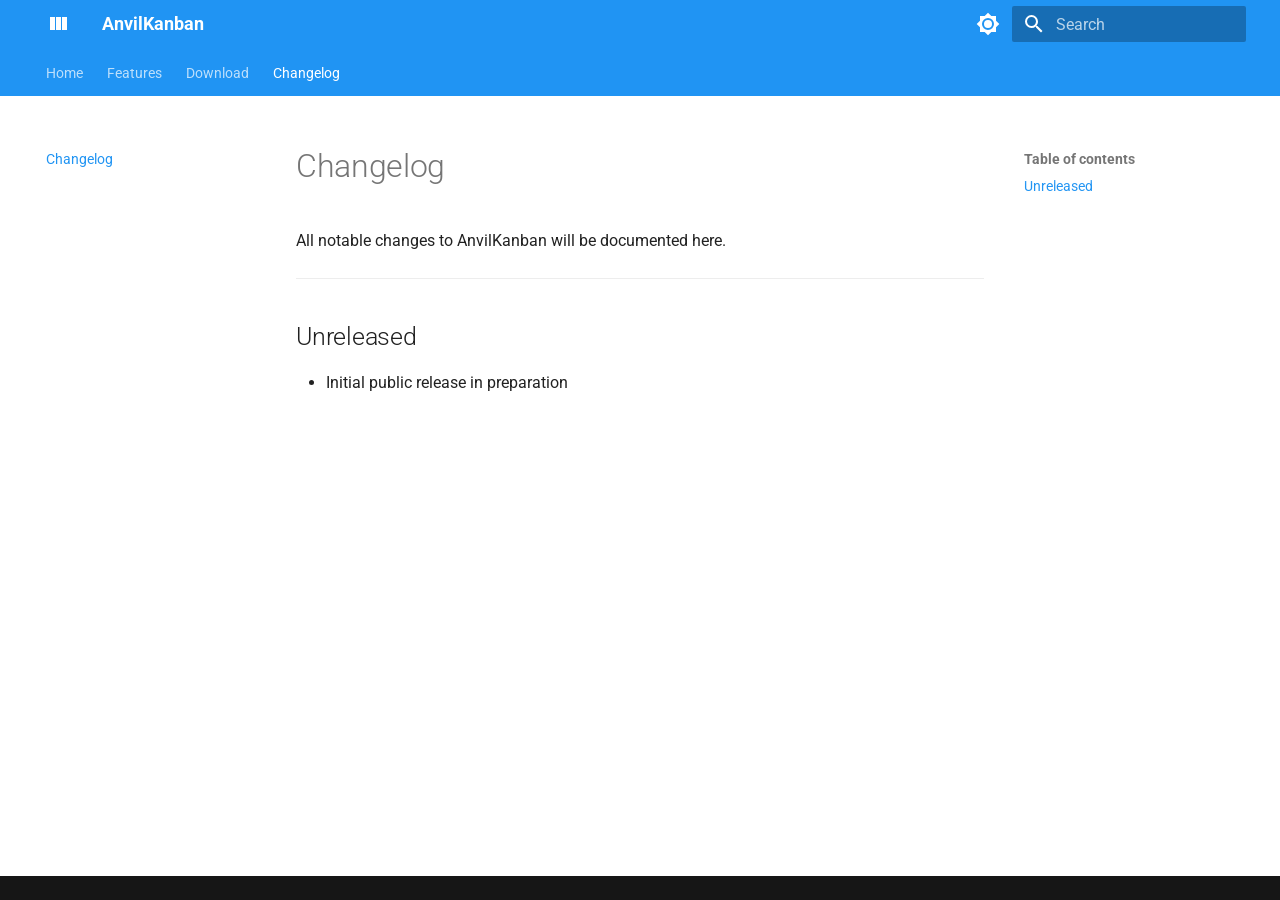
==== changelog/index.html @ ee09156b "Deployed ee48f21 with MkDocs version: 1.6.1" ====
<!doctype html>
<html lang="en" class="no-js">
  <head>
    
      <meta charset="utf-8">
      <meta name="viewport" content="width=device-width,initial-scale=1">
      
        <meta name="description" content="A practical multi-tool workspace for Windows. Kanban, diagrams, code, and more — all offline, all yours.">
      
      
        <meta name="author" content="Arakendo">
      
      
        <link rel="canonical" href="https://anvilkanban.org/changelog/">
      
      
        <link rel="prev" href="../download/">
      
      
      
        
      
      
      <link rel="icon" href="../assets/images/favicon.png">
      <meta name="generator" content="mkdocs-1.6.1, mkdocs-material-9.7.1">
    
    
      
        <title>Changelog - AnvilKanban</title>
      
    
    
      <link rel="stylesheet" href="../assets/stylesheets/main.484c7ddc.min.css">
      
        
        <link rel="stylesheet" href="../assets/stylesheets/palette.ab4e12ef.min.css">
      
      


    
    
      
    
    
      
        
        
        <link rel="preconnect" href="https://fonts.gstatic.com" crossorigin>
        <link rel="stylesheet" href="https://fonts.googleapis.com/css?family=Roboto:300,300i,400,400i,700,700i%7CRoboto+Mono:400,400i,700,700i&display=fallback">
        <style>:root{--md-text-font:"Roboto";--md-code-font:"Roboto Mono"}</style>
      
    
    
      <link rel="stylesheet" href="../stylesheets/extra.css">
    
    <script>__md_scope=new URL("..",location),__md_hash=e=>[...e].reduce(((e,_)=>(e<<5)-e+_.charCodeAt(0)),0),__md_get=(e,_=localStorage,t=__md_scope)=>JSON.parse(_.getItem(t.pathname+"."+e)),__md_set=(e,_,t=localStorage,a=__md_scope)=>{try{t.setItem(a.pathname+"."+e,JSON.stringify(_))}catch(e){}}</script>
    
      

    
    
  </head>
  
  
    
    
      
    
    
    
    
    <body dir="ltr" data-md-color-scheme="default" data-md-color-primary="blue" data-md-color-accent="blue">
  
    
    <input class="md-toggle" data-md-toggle="drawer" type="checkbox" id="__drawer" autocomplete="off">
    <input class="md-toggle" data-md-toggle="search" type="checkbox" id="__search" autocomplete="off">
    <label class="md-overlay" for="__drawer"></label>
    <div data-md-component="skip">
      
        
        <a href="#changelog" class="md-skip">
          Skip to content
        </a>
      
    </div>
    <div data-md-component="announce">
      
    </div>
    
    
      

<header class="md-header" data-md-component="header">
  <nav class="md-header__inner md-grid" aria-label="Header">
    <a href=".." title="AnvilKanban" class="md-header__button md-logo" aria-label="AnvilKanban" data-md-component="logo">
      
  
  <svg xmlns="http://www.w3.org/2000/svg" viewBox="0 0 24 24"><path d="M16 5v13h5V5M4 18h5V5H4m6 13h5V5h-5z"/></svg>

    </a>
    <label class="md-header__button md-icon" for="__drawer">
      
      <svg xmlns="http://www.w3.org/2000/svg" viewBox="0 0 24 24"><path d="M3 6h18v2H3zm0 5h18v2H3zm0 5h18v2H3z"/></svg>
    </label>
    <div class="md-header__title" data-md-component="header-title">
      <div class="md-header__ellipsis">
        <div class="md-header__topic">
          <span class="md-ellipsis">
            AnvilKanban
          </span>
        </div>
        <div class="md-header__topic" data-md-component="header-topic">
          <span class="md-ellipsis">
            
              Changelog
            
          </span>
        </div>
      </div>
    </div>
    
      
        <form class="md-header__option" data-md-component="palette">
  
    
    
    
    <input class="md-option" data-md-color-media="(prefers-color-scheme: light)" data-md-color-scheme="default" data-md-color-primary="blue" data-md-color-accent="blue"  aria-label="Switch to dark mode"  type="radio" name="__palette" id="__palette_0">
    
      <label class="md-header__button md-icon" title="Switch to dark mode" for="__palette_1" hidden>
        <svg xmlns="http://www.w3.org/2000/svg" viewBox="0 0 24 24"><path d="M12 8a4 4 0 0 0-4 4 4 4 0 0 0 4 4 4 4 0 0 0 4-4 4 4 0 0 0-4-4m0 10a6 6 0 0 1-6-6 6 6 0 0 1 6-6 6 6 0 0 1 6 6 6 6 0 0 1-6 6m8-9.31V4h-4.69L12 .69 8.69 4H4v4.69L.69 12 4 15.31V20h4.69L12 23.31 15.31 20H20v-4.69L23.31 12z"/></svg>
      </label>
    
  
    
    
    
    <input class="md-option" data-md-color-media="(prefers-color-scheme: dark)" data-md-color-scheme="slate" data-md-color-primary="blue" data-md-color-accent="blue"  aria-label="Switch to light mode"  type="radio" name="__palette" id="__palette_1">
    
      <label class="md-header__button md-icon" title="Switch to light mode" for="__palette_0" hidden>
        <svg xmlns="http://www.w3.org/2000/svg" viewBox="0 0 24 24"><path d="M12 18c-.89 0-1.74-.2-2.5-.55C11.56 16.5 13 14.42 13 12s-1.44-4.5-3.5-5.45C10.26 6.2 11.11 6 12 6a6 6 0 0 1 6 6 6 6 0 0 1-6 6m8-9.31V4h-4.69L12 .69 8.69 4H4v4.69L.69 12 4 15.31V20h4.69L12 23.31 15.31 20H20v-4.69L23.31 12z"/></svg>
      </label>
    
  
</form>
      
    
    
      <script>var palette=__md_get("__palette");if(palette&&palette.color){if("(prefers-color-scheme)"===palette.color.media){var media=matchMedia("(prefers-color-scheme: light)"),input=document.querySelector(media.matches?"[data-md-color-media='(prefers-color-scheme: light)']":"[data-md-color-media='(prefers-color-scheme: dark)']");palette.color.media=input.getAttribute("data-md-color-media"),palette.color.scheme=input.getAttribute("data-md-color-scheme"),palette.color.primary=input.getAttribute("data-md-color-primary"),palette.color.accent=input.getAttribute("data-md-color-accent")}for(var[key,value]of Object.entries(palette.color))document.body.setAttribute("data-md-color-"+key,value)}</script>
    
    
    
      
      
        <label class="md-header__button md-icon" for="__search">
          
          <svg xmlns="http://www.w3.org/2000/svg" viewBox="0 0 24 24"><path d="M9.5 3A6.5 6.5 0 0 1 16 9.5c0 1.61-.59 3.09-1.56 4.23l.27.27h.79l5 5-1.5 1.5-5-5v-.79l-.27-.27A6.52 6.52 0 0 1 9.5 16 6.5 6.5 0 0 1 3 9.5 6.5 6.5 0 0 1 9.5 3m0 2C7 5 5 7 5 9.5S7 14 9.5 14 14 12 14 9.5 12 5 9.5 5"/></svg>
        </label>
        <div class="md-search" data-md-component="search" role="dialog">
  <label class="md-search__overlay" for="__search"></label>
  <div class="md-search__inner" role="search">
    <form class="md-search__form" name="search">
      <input type="text" class="md-search__input" name="query" aria-label="Search" placeholder="Search" autocapitalize="off" autocorrect="off" autocomplete="off" spellcheck="false" data-md-component="search-query" required>
      <label class="md-search__icon md-icon" for="__search">
        
        <svg xmlns="http://www.w3.org/2000/svg" viewBox="0 0 24 24"><path d="M9.5 3A6.5 6.5 0 0 1 16 9.5c0 1.61-.59 3.09-1.56 4.23l.27.27h.79l5 5-1.5 1.5-5-5v-.79l-.27-.27A6.52 6.52 0 0 1 9.5 16 6.5 6.5 0 0 1 3 9.5 6.5 6.5 0 0 1 9.5 3m0 2C7 5 5 7 5 9.5S7 14 9.5 14 14 12 14 9.5 12 5 9.5 5"/></svg>
        
        <svg xmlns="http://www.w3.org/2000/svg" viewBox="0 0 24 24"><path d="M20 11v2H8l5.5 5.5-1.42 1.42L4.16 12l7.92-7.92L13.5 5.5 8 11z"/></svg>
      </label>
      <nav class="md-search__options" aria-label="Search">
        
        <button type="reset" class="md-search__icon md-icon" title="Clear" aria-label="Clear" tabindex="-1">
          
          <svg xmlns="http://www.w3.org/2000/svg" viewBox="0 0 24 24"><path d="M19 6.41 17.59 5 12 10.59 6.41 5 5 6.41 10.59 12 5 17.59 6.41 19 12 13.41 17.59 19 19 17.59 13.41 12z"/></svg>
        </button>
      </nav>
      
        <div class="md-search__suggest" data-md-component="search-suggest"></div>
      
    </form>
    <div class="md-search__output">
      <div class="md-search__scrollwrap" tabindex="0" data-md-scrollfix>
        <div class="md-search-result" data-md-component="search-result">
          <div class="md-search-result__meta">
            Initializing search
          </div>
          <ol class="md-search-result__list" role="presentation"></ol>
        </div>
      </div>
    </div>
  </div>
</div>
      
    
    
  </nav>
  
</header>
    
    <div class="md-container" data-md-component="container">
      
      
        
          
            
<nav class="md-tabs" aria-label="Tabs" data-md-component="tabs">
  <div class="md-grid">
    <ul class="md-tabs__list">
      
        
  
  
  
  
    <li class="md-tabs__item">
      <a href=".." class="md-tabs__link">
        
  
  
    
  
  Home

      </a>
    </li>
  

      
        
  
  
  
  
    <li class="md-tabs__item">
      <a href="../features/" class="md-tabs__link">
        
  
  
    
  
  Features

      </a>
    </li>
  

      
        
  
  
  
  
    <li class="md-tabs__item">
      <a href="../download/" class="md-tabs__link">
        
  
  
    
  
  Download

      </a>
    </li>
  

      
        
  
  
  
    
  
  
    <li class="md-tabs__item md-tabs__item--active">
      <a href="./" class="md-tabs__link">
        
  
  
    
  
  Changelog

      </a>
    </li>
  

      
    </ul>
  </div>
</nav>
          
        
      
      <main class="md-main" data-md-component="main">
        <div class="md-main__inner md-grid">
          
            
              
              <div class="md-sidebar md-sidebar--primary" data-md-component="sidebar" data-md-type="navigation" >
                <div class="md-sidebar__scrollwrap">
                  <div class="md-sidebar__inner">
                    


  


<nav class="md-nav md-nav--primary md-nav--lifted" aria-label="Navigation" data-md-level="0">
  <label class="md-nav__title" for="__drawer">
    <a href=".." title="AnvilKanban" class="md-nav__button md-logo" aria-label="AnvilKanban" data-md-component="logo">
      
  
  <svg xmlns="http://www.w3.org/2000/svg" viewBox="0 0 24 24"><path d="M16 5v13h5V5M4 18h5V5H4m6 13h5V5h-5z"/></svg>

    </a>
    AnvilKanban
  </label>
  
  <ul class="md-nav__list" data-md-scrollfix>
    
      
      
  
  
  
  
    <li class="md-nav__item">
      <a href=".." class="md-nav__link">
        
  
  
  <span class="md-ellipsis">
    
  
    Home
  

    
  </span>
  
  

      </a>
    </li>
  

    
      
      
  
  
  
  
    <li class="md-nav__item">
      <a href="../features/" class="md-nav__link">
        
  
  
  <span class="md-ellipsis">
    
  
    Features
  

    
  </span>
  
  

      </a>
    </li>
  

    
      
      
  
  
  
  
    <li class="md-nav__item">
      <a href="../download/" class="md-nav__link">
        
  
  
  <span class="md-ellipsis">
    
  
    Download
  

    
  </span>
  
  

      </a>
    </li>
  

    
      
      
  
  
    
  
  
  
    <li class="md-nav__item md-nav__item--active">
      
      <input class="md-nav__toggle md-toggle" type="checkbox" id="__toc">
      
      
        
      
      
        <label class="md-nav__link md-nav__link--active" for="__toc">
          
  
  
  <span class="md-ellipsis">
    
  
    Changelog
  

    
  </span>
  
  

          <span class="md-nav__icon md-icon"></span>
        </label>
      
      <a href="./" class="md-nav__link md-nav__link--active">
        
  
  
  <span class="md-ellipsis">
    
  
    Changelog
  

    
  </span>
  
  

      </a>
      
        

<nav class="md-nav md-nav--secondary" aria-label="Table of contents">
  
  
  
    
  
  
    <label class="md-nav__title" for="__toc">
      <span class="md-nav__icon md-icon"></span>
      Table of contents
    </label>
    <ul class="md-nav__list" data-md-component="toc" data-md-scrollfix>
      
        <li class="md-nav__item">
  <a href="#unreleased" class="md-nav__link">
    <span class="md-ellipsis">
      
        Unreleased
      
    </span>
  </a>
  
</li>
      
    </ul>
  
</nav>
      
    </li>
  

    
  </ul>
</nav>
                  </div>
                </div>
              </div>
            
            
              
              <div class="md-sidebar md-sidebar--secondary" data-md-component="sidebar" data-md-type="toc" >
                <div class="md-sidebar__scrollwrap">
                  <div class="md-sidebar__inner">
                    

<nav class="md-nav md-nav--secondary" aria-label="Table of contents">
  
  
  
    
  
  
    <label class="md-nav__title" for="__toc">
      <span class="md-nav__icon md-icon"></span>
      Table of contents
    </label>
    <ul class="md-nav__list" data-md-component="toc" data-md-scrollfix>
      
        <li class="md-nav__item">
  <a href="#unreleased" class="md-nav__link">
    <span class="md-ellipsis">
      
        Unreleased
      
    </span>
  </a>
  
</li>
      
    </ul>
  
</nav>
                  </div>
                </div>
              </div>
            
          
          
            <div class="md-content" data-md-component="content">
              
              <article class="md-content__inner md-typeset">
                
                  



<h1 id="changelog">Changelog</h1>
<p>All notable changes to AnvilKanban will be documented here.</p>
<hr />
<h2 id="unreleased">Unreleased</h2>
<ul>
<li>Initial public release in preparation</li>
</ul>












                
              </article>
            </div>
          
          
<script>var target=document.getElementById(location.hash.slice(1));target&&target.name&&(target.checked=target.name.startsWith("__tabbed_"))</script>
        </div>
        
          <button type="button" class="md-top md-icon" data-md-component="top" hidden>
  
  <svg xmlns="http://www.w3.org/2000/svg" viewBox="0 0 24 24"><path d="M13 20h-2V8l-5.5 5.5-1.42-1.42L12 4.16l7.92 7.92-1.42 1.42L13 8z"/></svg>
  Back to top
</button>
        
      </main>
      
        <footer class="md-footer">
  
  <div class="md-footer-meta md-typeset">
    <div class="md-footer-meta__inner md-grid">
      <div class="md-copyright">
  
  
</div>
      
    </div>
  </div>
</footer>
      
    </div>
    <div class="md-dialog" data-md-component="dialog">
      <div class="md-dialog__inner md-typeset"></div>
    </div>
    
    
    
      
      
      <script id="__config" type="application/json">{"annotate": null, "base": "..", "features": ["navigation.instant", "navigation.tracking", "navigation.tabs", "navigation.top", "search.suggest", "search.highlight", "content.code.copy", "announce.dismiss"], "search": "../assets/javascripts/workers/search.2c215733.min.js", "tags": null, "translations": {"clipboard.copied": "Copied to clipboard", "clipboard.copy": "Copy to clipboard", "search.result.more.one": "1 more on this page", "search.result.more.other": "# more on this page", "search.result.none": "No matching documents", "search.result.one": "1 matching document", "search.result.other": "# matching documents", "search.result.placeholder": "Type to start searching", "search.result.term.missing": "Missing", "select.version": "Select version"}, "version": null}</script>
    
    
      <script src="../assets/javascripts/bundle.79ae519e.min.js"></script>
      
    
  </body>
</html>
---- assets/stylesheets/main.484c7ddc.min.css ----
@charset "UTF-8";html{-webkit-text-size-adjust:none;-moz-text-size-adjust:none;text-size-adjust:none;box-sizing:border-box}*,:after,:before{box-sizing:inherit}@media (prefers-reduced-motion){*,:after,:before{transition:none!important}}body{margin:0}a,button,input,label{-webkit-tap-highlight-color:transparent}a{color:inherit;text-decoration:none}hr{border:0;box-sizing:initial;display:block;height:.05rem;overflow:visible;padding:0}small{font-size:80%}sub,sup{line-height:1em}img{border-style:none}table{border-collapse:initial;border-spacing:0}td,th{font-weight:400;vertical-align:top}button{background:#0000;border:0;font-family:inherit;font-size:inherit;margin:0;padding:0}input{border:0;outline:none}:root{--md-primary-fg-color:#4051b5;--md-primary-fg-color--light:#5d6cc0;--md-primary-fg-color--dark:#303fa1;--md-primary-bg-color:#fff;--md-primary-bg-color--light:#ffffffb3;--md-accent-fg-color:#526cfe;--md-accent-fg-color--transparent:#526cfe1a;--md-accent-bg-color:#fff;--md-accent-bg-color--light:#ffffffb3}[data-md-color-scheme=default]{color-scheme:light}[data-md-color-scheme=default] img[src$="#gh-dark-mode-only"],[data-md-color-scheme=default] img[src$="#only-dark"]{display:none}:root,[data-md-color-scheme=default]{--md-hue:225deg;--md-default-fg-color:#000000de;--md-default-fg-color--light:#0000008a;--md-default-fg-color--lighter:#00000052;--md-default-fg-color--lightest:#00000012;--md-default-bg-color:#fff;--md-default-bg-color--light:#ffffffb3;--md-default-bg-color--lighter:#ffffff4d;--md-default-bg-color--lightest:#ffffff1f;--md-code-fg-color:#36464e;--md-code-bg-color:#f5f5f5;--md-code-bg-color--light:#f5f5f5b3;--md-code-bg-color--lighter:#f5f5f54d;--md-code-hl-color:#4287ff;--md-code-hl-color--light:#4287ff1a;--md-code-hl-number-color:#d52a2a;--md-code-hl-special-color:#db1457;--md-code-hl-function-color:#a846b9;--md-code-hl-constant-color:#6e59d9;--md-code-hl-keyword-color:#3f6ec6;--md-code-hl-string-color:#1c7d4d;--md-code-hl-name-color:var(--md-code-fg-color);--md-code-hl-operator-color:var(--md-default-fg-color--light);--md-code-hl-punctuation-color:var(--md-default-fg-color--light);--md-code-hl-comment-color:var(--md-default-fg-color--light);--md-code-hl-generic-color:var(--md-default-fg-color--light);--md-code-hl-variable-color:var(--md-default-fg-color--light);--md-typeset-color:var(--md-default-fg-color);--md-typeset-a-color:var(--md-primary-fg-color);--md-typeset-del-color:#f5503d26;--md-typeset-ins-color:#0bd57026;--md-typeset-kbd-color:#fafafa;--md-typeset-kbd-accent-color:#fff;--md-typeset-kbd-border-color:#b8b8b8;--md-typeset-mark-color:#ffff0080;--md-typeset-table-color:#0000001f;--md-typeset-table-color--light:rgba(0,0,0,.035);--md-admonition-fg-color:var(--md-default-fg-color);--md-admonition-bg-color:var(--md-default-bg-color);--md-warning-fg-color:#000000de;--md-warning-bg-color:#ff9;--md-footer-fg-color:#fff;--md-footer-fg-color--light:#ffffffb3;--md-footer-fg-color--lighter:#ffffff73;--md-footer-bg-color:#000000de;--md-footer-bg-color--dark:#00000052;--md-shadow-z1:0 0.2rem 0.5rem #0000000d,0 0 0.05rem #0000001a;--md-shadow-z2:0 0.2rem 0.5rem #0000001a,0 0 0.05rem #00000040;--md-shadow-z3:0 0.2rem 0.5rem #0003,0 0 0.05rem #00000059}.md-icon svg{fill:currentcolor;display:block;height:1.2rem;width:1.2rem}body{-webkit-font-smoothing:antialiased;-moz-osx-font-smoothing:grayscale;--md-text-font-family:var(--md-text-font,_),-apple-system,BlinkMacSystemFont,Helvetica,Arial,sans-serif;--md-code-font-family:var(--md-code-font,_),SFMono-Regular,Consolas,Menlo,monospace}aside,body,input{font-feature-settings:"kern","liga";color:var(--md-typeset-color);font-family:var(--md-text-font-family)}code,kbd,pre{font-feature-settings:"kern";font-family:var(--md-code-font-family)}:root{--md-typeset-table-sort-icon:url('data:image/svg+xml;charset=utf-8,<svg xmlns="http://www.w3.org/2000/svg" viewBox="0 0 24 24"><path d="m18 21-4-4h3V7h-3l4-4 4 4h-3v10h3M2 19v-2h10v2M2 13v-2h7v2M2 7V5h4v2z"/></svg>');--md-typeset-table-sort-icon--asc:url('data:image/svg+xml;charset=utf-8,<svg xmlns="http://www.w3.org/2000/svg" viewBox="0 0 24 24"><path d="M19 17h3l-4 4-4-4h3V3h2M2 17h10v2H2M6 5v2H2V5m0 6h7v2H2z"/></svg>');--md-typeset-table-sort-icon--desc:url('data:image/svg+xml;charset=utf-8,<svg xmlns="http://www.w3.org/2000/svg" viewBox="0 0 24 24"><path d="M19 7h3l-4-4-4 4h3v14h2M2 17h10v2H2M6 5v2H2V5m0 6h7v2H2z"/></svg>')}.md-typeset{-webkit-print-color-adjust:exact;color-adjust:exact;font-size:.8rem;line-height:1.6;overflow-wrap:break-word}@media print{.md-typeset{font-size:.68rem}}.md-typeset blockquote,.md-typeset dl,.md-typeset figure,.md-typeset ol,.md-typeset pre,.md-typeset ul{margin-bottom:1em;margin-top:1em}.md-typeset h1{color:var(--md-default-fg-color--light);font-size:2em;line-height:1.3;margin:0 0 1.25em}.md-typeset h1,.md-typeset h2{font-weight:300;letter-spacing:-.01em}.md-typeset h2{font-size:1.5625em;line-height:1.4;margin:1.6em 0 .64em}.md-typeset h3{font-size:1.25em;font-weight:400;letter-spacing:-.01em;line-height:1.5;margin:1.6em 0 .8em}.md-typeset h2+h3{margin-top:.8em}.md-typeset h4{font-weight:700;letter-spacing:-.01em;margin:1em 0}.md-typeset h5,.md-typeset h6{color:var(--md-default-fg-color--light);font-size:.8em;font-weight:700;letter-spacing:-.01em;margin:1.25em 0}.md-typeset h5{text-transform:uppercase}.md-typeset h5 code{text-transform:none}.md-typeset hr{border-bottom:.05rem solid var(--md-default-fg-color--lightest);display:flow-root;margin:1.5em 0}.md-typeset a{color:var(--md-typeset-a-color);word-break:break-word}.md-typeset a,.md-typeset a:before{transition:color 125ms}.md-typeset a:focus,.md-typeset a:hover{color:var(--md-accent-fg-color)}.md-typeset a:focus code,.md-typeset a:hover code{background-color:var(--md-accent-fg-color--transparent);color:var(--md-accent-fg-color)}.md-typeset a code{color:var(--md-typeset-a-color)}.md-typeset a.focus-visible{outline-color:var(--md-accent-fg-color);outline-offset:.2rem}.md-typeset code,.md-typeset kbd,.md-typeset pre{color:var(--md-code-fg-color);direction:ltr;font-variant-ligatures:none;transition:background-color 125ms}@media print{.md-typeset code,.md-typeset kbd,.md-typeset pre{white-space:pre-wrap}}.md-typeset code{background-color:var(--md-code-bg-color);border-radius:.1rem;-webkit-box-decoration-break:clone;box-decoration-break:clone;font-size:.85em;padding:0 .2941176471em;transition:color 125ms,background-color 125ms;word-break:break-word}.md-typeset code:not(.focus-visible){-webkit-tap-highlight-color:transparent;outline:none}.md-typeset pre{display:flow-root;line-height:1.4;position:relative}.md-typeset pre>code{-webkit-box-decoration-break:slice;box-decoration-break:slice;box-shadow:none;display:block;margin:0;outline-color:var(--md-accent-fg-color);overflow:auto;padding:.7720588235em 1.1764705882em;scrollbar-color:var(--md-default-fg-color--lighter) #0000;scrollbar-width:thin;touch-action:auto;word-break:normal}.md-typeset pre>code:hover{scrollbar-color:var(--md-accent-fg-color) #0000}.md-typeset pre>code::-webkit-scrollbar{height:.2rem;width:.2rem}.md-typeset pre>code::-webkit-scrollbar-thumb{background-color:var(--md-default-fg-color--lighter)}.md-typeset pre>code::-webkit-scrollbar-thumb:hover{background-color:var(--md-accent-fg-color)}.md-typeset kbd{background-color:var(--md-typeset-kbd-color);border-radius:.1rem;box-shadow:0 .1rem 0 .05rem var(--md-typeset-kbd-border-color),0 .1rem 0 var(--md-typeset-kbd-border-color),0 -.1rem .2rem var(--md-typeset-kbd-accent-color) inset;color:var(--md-default-fg-color);display:inline-block;font-size:.75em;padding:0 .6666666667em;vertical-align:text-top;word-break:break-word}.md-typeset mark{background-color:var(--md-typeset-mark-color);-webkit-box-decoration-break:clone;box-decoration-break:clone;color:inherit;word-break:break-word}.md-typeset abbr{cursor:help;text-decoration:none}.md-typeset [data-preview],.md-typeset abbr{border-bottom:.05rem dotted var(--md-default-fg-color--light)}.md-typeset small{opacity:.75}[dir=ltr] .md-typeset sub,[dir=ltr] .md-typeset sup{margin-left:.078125em}[dir=rtl] .md-typeset sub,[dir=rtl] .md-typeset sup{margin-right:.078125em}[dir=ltr] .md-typeset blockquote{padding-left:.6rem}[dir=rtl] .md-typeset blockquote{padding-right:.6rem}[dir=ltr] .md-typeset blockquote{border-left:.2rem solid var(--md-default-fg-color--lighter)}[dir=rtl] .md-typeset blockquote{border-right:.2rem solid var(--md-default-fg-color--lighter)}.md-typeset blockquote{color:var(--md-default-fg-color--light);margin-left:0;margin-right:0}.md-typeset ul{list-style-type:disc}.md-typeset ul[type]{list-style-type:revert-layer}[dir=ltr] .md-typeset ol,[dir=ltr] .md-typeset ul{margin-left:.625em}[dir=rtl] .md-typeset ol,[dir=rtl] .md-typeset ul{margin-right:.625em}.md-typeset ol,.md-typeset ul{padding:0}.md-typeset ol:not([hidden]),.md-typeset ul:not([hidden]){display:flow-root}.md-typeset ol ol,.md-typeset ul ol{list-style-type:lower-alpha}.md-typeset ol ol ol,.md-typeset ul ol ol{list-style-type:lower-roman}.md-typeset ol ol ol ol,.md-typeset ul ol ol ol{list-style-type:upper-alpha}.md-typeset ol ol ol ol ol,.md-typeset ul ol ol ol ol{list-style-type:upper-roman}.md-typeset ol[type],.md-typeset ul[type]{list-style-type:revert-layer}[dir=ltr] .md-typeset ol li,[dir=ltr] .md-typeset ul li{margin-left:1.25em}[dir=rtl] .md-typeset ol li,[dir=rtl] .md-typeset ul li{margin-right:1.25em}.md-typeset ol li,.md-typeset ul li{margin-bottom:.5em}.md-typeset ol li blockquote,.md-typeset ol li p,.md-typeset ul li blockquote,.md-typeset ul li p{margin:.5em 0}.md-typeset ol li:last-child,.md-typeset ul li:last-child{margin-bottom:0}[dir=ltr] .md-typeset ol li ol,[dir=ltr] .md-typeset ol li ul,[dir=ltr] .md-typeset ul li ol,[dir=ltr] .md-typeset ul li ul{margin-left:.625em}[dir=rtl] .md-typeset ol li ol,[dir=rtl] .md-typeset ol li ul,[dir=rtl] .md-typeset ul li ol,[dir=rtl] .md-typeset ul li ul{margin-right:.625em}.md-typeset ol li ol,.md-typeset ol li ul,.md-typeset ul li ol,.md-typeset ul li ul{margin-bottom:.5em;margin-top:.5em}[dir=ltr] .md-typeset dd{margin-left:1.875em}[dir=rtl] .md-typeset dd{margin-right:1.875em}.md-typeset dd{margin-bottom:1.5em;margin-top:1em}.md-typeset img,.md-typeset svg,.md-typeset video{height:auto;max-width:100%}.md-typeset img[align=left]{margin:1em 1em 1em 0}.md-typeset img[align=right]{margin:1em 0 1em 1em}.md-typeset img[align]:only-child{margin-top:0}.md-typeset figure{display:flow-root;margin:1em auto;max-width:100%;text-align:center;width:fit-content}.md-typeset figure img{display:block;margin:0 auto}.md-typeset figcaption{font-style:italic;margin:1em auto;max-width:24rem}.md-typeset iframe{max-width:100%}.md-typeset table:not([class]){background-color:var(--md-default-bg-color);border:.05rem solid var(--md-typeset-table-color);border-radius:.1rem;display:inline-block;font-size:.64rem;max-width:100%;overflow:auto;touch-action:auto}@media print{.md-typeset table:not([class]){display:table}}.md-typeset table:not([class])+*{margin-top:1.5em}.md-typeset table:not([class]) td>:first-child,.md-typeset table:not([class]) th>:first-child{margin-top:0}.md-typeset table:not([class]) td>:last-child,.md-typeset table:not([class]) th>:last-child{margin-bottom:0}.md-typeset table:not([class]) td:not([align]),.md-typeset table:not([class]) th:not([align]){text-align:left}[dir=rtl] .md-typeset table:not([class]) td:not([align]),[dir=rtl] .md-typeset table:not([class]) th:not([align]){text-align:right}.md-typeset table:not([class]) th{font-weight:700;min-width:5rem;padding:.9375em 1.25em;vertical-align:top}.md-typeset table:not([class]) td{border-top:.05rem solid var(--md-typeset-table-color);padding:.9375em 1.25em;vertical-align:top}.md-typeset table:not([class]) tbody tr{transition:background-color 125ms}.md-typeset table:not([class]) tbody tr:hover{background-color:var(--md-typeset-table-color--light);box-shadow:0 .05rem 0 var(--md-default-bg-color) inset}.md-typeset table:not([class]) a{word-break:normal}.md-typeset table th[role=columnheader]{cursor:pointer}[dir=ltr] .md-typeset table th[role=columnheader]:after{margin-left:.5em}[dir=rtl] .md-typeset table th[role=columnheader]:after{margin-right:.5em}.md-typeset table th[role=columnheader]:after{content:"";display:inline-block;height:1.2em;-webkit-mask-image:var(--md-typeset-table-sort-icon);mask-image:var(--md-typeset-table-sort-icon);-webkit-mask-repeat:no-repeat;mask-repeat:no-repeat;-webkit-mask-size:contain;mask-size:contain;transition:background-color 125ms;vertical-align:text-bottom;width:1.2em}.md-typeset table th[role=columnheader]:hover:after{background-color:var(--md-default-fg-color--lighter)}.md-typeset table th[role=columnheader][aria-sort=ascending]:after{background-color:var(--md-default-fg-color--light);-webkit-mask-image:var(--md-typeset-table-sort-icon--asc);mask-image:var(--md-typeset-table-sort-icon--asc)}.md-typeset table th[role=columnheader][aria-sort=descending]:after{background-color:var(--md-default-fg-color--light);-webkit-mask-image:var(--md-typeset-table-sort-icon--desc);mask-image:var(--md-typeset-table-sort-icon--desc)}.md-typeset__scrollwrap{margin:1em -.8rem;overflow-x:auto;touch-action:auto}.md-typeset__table{display:inline-block;margin-bottom:.5em;padding:0 .8rem}@media print{.md-typeset__table{display:block}}html .md-typeset__table table{display:table;margin:0;overflow:hidden;width:100%}@media screen and (max-width:44.984375em){.md-content__inner>pre{margin:1em -.8rem}.md-content__inner>pre code{border-radius:0}}.md-typeset .md-author{border-radius:100%;display:block;flex-shrink:0;height:1.6rem;overflow:hidden;position:relative;transition:color 125ms,transform 125ms;width:1.6rem}.md-typeset .md-author img{display:block}.md-typeset .md-author--more{background:var(--md-default-fg-color--lightest);color:var(--md-default-fg-color--lighter);font-size:.6rem;font-weight:700;line-height:1.6rem;text-align:center}.md-typeset .md-author--long{height:2.4rem;width:2.4rem}.md-typeset a.md-author{transform:scale(1)}.md-typeset a.md-author img{border-radius:100%;filter:grayscale(100%) opacity(75%);transition:filter 125ms}.md-typeset a.md-author:focus,.md-typeset a.md-author:hover{transform:scale(1.1);z-index:1}.md-typeset a.md-author:focus img,.md-typeset a.md-author:hover img{filter:grayscale(0)}.md-banner{background-color:var(--md-footer-bg-color);color:var(--md-footer-fg-color);overflow:auto}@media print{.md-banner{display:none}}.md-banner--warning{background-color:var(--md-warning-bg-color);color:var(--md-warning-fg-color)}.md-banner__inner{font-size:.7rem;margin:.6rem auto;padding:0 .8rem}[dir=ltr] .md-banner__button{float:right}[dir=rtl] .md-banner__button{float:left}.md-banner__button{color:inherit;cursor:pointer;transition:opacity .25s}.no-js .md-banner__button{display:none}.md-banner__button:hover{opacity:.7}html{font-size:125%;height:100%;overflow-x:hidden}@media screen and (min-width:100em){html{font-size:137.5%}}@media screen and (min-width:125em){html{font-size:150%}}body{background-color:var(--md-default-bg-color);display:flex;flex-direction:column;font-size:.5rem;min-height:100%;position:relative;width:100%}@media print{body{display:block}}@media screen and (max-width:59.984375em){body[data-md-scrolllock]{position:fixed}}.md-grid{margin-left:auto;margin-right:auto;max-width:61rem}.md-container{display:flex;flex-direction:column;flex-grow:1}@media print{.md-container{display:block}}.md-main{flex-grow:1}.md-main__inner{display:flex;height:100%;margin-top:1.5rem}.md-ellipsis{overflow:hidden;text-overflow:ellipsis}.md-toggle{display:none}.md-option{height:0;opacity:0;position:absolute;width:0}.md-option:checked+label:not([hidden]){display:block}.md-option.focus-visible+label{outline-color:var(--md-accent-fg-color);outline-style:auto}.md-skip{background-color:var(--md-default-fg-color);border-radius:.1rem;color:var(--md-default-bg-color);font-size:.64rem;margin:.5rem;opacity:0;outline-color:var(--md-accent-fg-color);padding:.3rem .5rem;position:fixed;transform:translateY(.4rem);z-index:-1}.md-skip:focus{opacity:1;transform:translateY(0);transition:transform .25s cubic-bezier(.4,0,.2,1),opacity 175ms 75ms;z-index:10}@page{margin:25mm}:root{--md-clipboard-icon:url('data:image/svg+xml;charset=utf-8,<svg xmlns="http://www.w3.org/2000/svg" viewBox="0 0 24 24"><path d="M19 21H8V7h11m0-2H8a2 2 0 0 0-2 2v14a2 2 0 0 0 2 2h11a2 2 0 0 0 2-2V7a2 2 0 0 0-2-2m-3-4H4a2 2 0 0 0-2 2v14h2V3h12z"/></svg>')}.md-clipboard{border-radius:.1rem;color:var(--md-default-fg-color--lightest);cursor:pointer;height:1.5em;outline-color:var(--md-accent-fg-color);outline-offset:.1rem;transition:color .25s;width:1.5em;z-index:1}@media print{.md-clipboard{display:none}}.md-clipboard:not(.focus-visible){-webkit-tap-highlight-color:transparent;outline:none}:hover>.md-clipboard{color:var(--md-default-fg-color--light)}.md-clipboard:focus,.md-clipboard:hover{color:var(--md-accent-fg-color)}.md-clipboard:after{background-color:currentcolor;content:"";display:block;height:1.125em;margin:0 auto;-webkit-mask-image:var(--md-clipboard-icon);mask-image:var(--md-clipboard-icon);-webkit-mask-position:center;mask-position:center;-webkit-mask-repeat:no-repeat;mask-repeat:no-repeat;-webkit-mask-size:contain;mask-size:contain;width:1.125em}.md-clipboard--inline{cursor:pointer}.md-clipboard--inline code{transition:color .25s,background-color .25s}.md-clipboard--inline:focus code,.md-clipboard--inline:hover code{background-color:var(--md-accent-fg-color--transparent);color:var(--md-accent-fg-color)}:root{--md-code-select-icon:url('data:image/svg+xml;charset=utf-8,<svg xmlns="http://www.w3.org/2000/svg" viewBox="0 0 24 24"><path d="M19 19h-4v2h4c1.1 0 2-.9 2-2v-4h-2m0-12h-4v2h4v4h2V5c0-1.1-.9-2-2-2M5 5h4V3H5c-1.1 0-2 .9-2 2v4h2m0 6H3v4c0 1.1.9 2 2 2h4v-2H5zm2-4h2v2H7zm4 0h2v2h-2zm4 0h2v2h-2zM7 7h2v2H7zm4 0h2v2h-2zm4 0h2v2h-2zm-8 8h2v2H7zm4 0h2v2h-2zm4 0h2v2h-2z"/></svg>');--md-code-copy-icon:url('data:image/svg+xml;charset=utf-8,<svg xmlns="http://www.w3.org/2000/svg" viewBox="0 0 24 24"><path d="M19 21H8V7h11m0-2H8a2 2 0 0 0-2 2v14a2 2 0 0 0 2 2h11a2 2 0 0 0 2-2V7a2 2 0 0 0-2-2m-3-4H4a2 2 0 0 0-2 2v14h2V3h12z"/></svg>')}.md-typeset .md-code__content{display:grid}.md-code__nav{background-color:var(--md-code-bg-color--lighter);border-radius:.1rem;display:flex;gap:.2rem;padding:.2rem;position:absolute;right:.25em;top:.25em;transition:background-color .25s;z-index:1}:hover>.md-code__nav{background-color:var(--md-code-bg-color--light)}.md-code__button{color:var(--md-default-fg-color--lightest);cursor:pointer;display:block;height:1.5em;outline-color:var(--md-accent-fg-color);outline-offset:.1rem;transition:color .25s;width:1.5em}:hover>*>.md-code__button{color:var(--md-default-fg-color--light)}.md-code__button.focus-visible,.md-code__button:hover{color:var(--md-accent-fg-color)}.md-code__button--active{color:var(--md-default-fg-color)!important}.md-code__button:after{background-color:currentcolor;content:"";display:block;height:1.125em;margin:0 auto;-webkit-mask-position:center;mask-position:center;-webkit-mask-repeat:no-repeat;mask-repeat:no-repeat;-webkit-mask-size:contain;mask-size:contain;width:1.125em}.md-code__button[data-md-type=select]:after{-webkit-mask-image:var(--md-code-select-icon);mask-image:var(--md-code-select-icon)}.md-code__button[data-md-type=copy]:after{-webkit-mask-image:var(--md-code-copy-icon);mask-image:var(--md-code-copy-icon)}@keyframes consent{0%{opacity:0;transform:translateY(100%)}to{opacity:1;transform:translateY(0)}}@keyframes overlay{0%{opacity:0}to{opacity:1}}.md-consent__overlay{animation:overlay .25s both;-webkit-backdrop-filter:blur(.1rem);backdrop-filter:blur(.1rem);background-color:#0000008a;height:100%;opacity:1;position:fixed;top:0;width:100%;z-index:5}.md-consent__inner{animation:consent .5s cubic-bezier(.1,.7,.1,1) both;background-color:var(--md-default-bg-color);border:0;border-radius:.1rem;bottom:0;box-shadow:0 0 .2rem #0000001a,0 .2rem .4rem #0003;max-height:100%;overflow:auto;padding:0;position:fixed;width:100%;z-index:5}.md-consent__form{padding:.8rem}.md-consent__settings{display:none;margin:1em 0}input:checked+.md-consent__settings{display:block}.md-consent__controls{margin-bottom:.8rem}.md-typeset .md-consent__controls .md-button{display:inline}@media screen and (max-width:44.984375em){.md-typeset .md-consent__controls .md-button{display:block;margin-top:.4rem;text-align:center;width:100%}}.md-consent label{cursor:pointer}.md-content{flex-grow:1;min-width:0}.md-content__inner{margin:0 .8rem 1.2rem;padding-top:.6rem}@media screen and (min-width:76.25em){[dir=ltr] .md-sidebar--primary:not([hidden])~.md-content>.md-content__inner{margin-left:1.2rem}[dir=ltr] .md-sidebar--secondary:not([hidden])~.md-content>.md-content__inner,[dir=rtl] .md-sidebar--primary:not([hidden])~.md-content>.md-content__inner{margin-right:1.2rem}[dir=rtl] .md-sidebar--secondary:not([hidden])~.md-content>.md-content__inner{margin-left:1.2rem}}.md-content__inner:before{content:"";display:block;height:.4rem}.md-content__inner>:last-child{margin-bottom:0}[dir=ltr] .md-content__button{float:right}[dir=rtl] .md-content__button{float:left}[dir=ltr] .md-content__button{margin-left:.4rem}[dir=rtl] .md-content__button{margin-right:.4rem}.md-content__button{margin:.4rem 0;padding:0}@media print{.md-content__button{display:none}}.md-typeset .md-content__button{color:var(--md-default-fg-color--lighter)}.md-content__button svg{display:inline;vertical-align:top}[dir=rtl] .md-content__button svg{transform:scaleX(-1)}[dir=ltr] .md-dialog{right:.8rem}[dir=rtl] .md-dialog{left:.8rem}.md-dialog{background-color:var(--md-default-fg-color);border-radius:.1rem;bottom:.8rem;box-shadow:var(--md-shadow-z3);min-width:11.1rem;opacity:0;padding:.4rem .6rem;pointer-events:none;position:fixed;transform:translateY(100%);transition:transform 0ms .4s,opacity .4s;z-index:4}@media print{.md-dialog{display:none}}.md-dialog--active{opacity:1;pointer-events:auto;transform:translateY(0);transition:transform .4s cubic-bezier(.075,.85,.175,1),opacity .4s}.md-dialog__inner{color:var(--md-default-bg-color);font-size:.7rem}.md-feedback{margin:2em 0 1em;text-align:center}.md-feedback fieldset{border:none;margin:0;padding:0}.md-feedback__title{font-weight:700;margin:1em auto}.md-feedback__inner{position:relative}.md-feedback__list{display:flex;flex-wrap:wrap;place-content:baseline center;position:relative}.md-feedback__list:hover .md-icon:not(:disabled){color:var(--md-default-fg-color--lighter)}:disabled .md-feedback__list{min-height:1.8rem}.md-feedback__icon{color:var(--md-default-fg-color--light);cursor:pointer;flex-shrink:0;margin:0 .1rem;transition:color 125ms}.md-feedback__icon:not(:disabled).md-icon:hover{color:var(--md-accent-fg-color)}.md-feedback__icon:disabled{color:var(--md-default-fg-color--lightest);pointer-events:none}.md-feedback__note{opacity:0;position:relative;transform:translateY(.4rem);transition:transform .4s cubic-bezier(.1,.7,.1,1),opacity .15s}.md-feedback__note>*{margin:0 auto;max-width:16rem}:disabled .md-feedback__note{opacity:1;transform:translateY(0)}@media print{.md-feedback{display:none}}.md-footer{background-color:var(--md-footer-bg-color);color:var(--md-footer-fg-color)}@media print{.md-footer{display:none}}.md-footer__inner{justify-content:space-between;overflow:auto;padding:.2rem}.md-footer__inner:not([hidden]){display:flex}.md-footer__link{align-items:end;display:flex;flex-grow:0.01;margin-bottom:.4rem;margin-top:1rem;max-width:100%;outline-color:var(--md-accent-fg-color);overflow:hidden;transition:opacity .25s}.md-footer__link:focus,.md-footer__link:hover{opacity:.7}[dir=rtl] .md-footer__link svg{transform:scaleX(-1)}@media screen and (max-width:44.984375em){.md-footer__link--prev{flex-shrink:0}.md-footer__link--prev .md-footer__title{display:none}}[dir=ltr] .md-footer__link--next{margin-left:auto}[dir=rtl] .md-footer__link--next{margin-right:auto}.md-footer__link--next{text-align:right}[dir=rtl] .md-footer__link--next{text-align:left}.md-footer__title{flex-grow:1;font-size:.9rem;margin-bottom:.7rem;max-width:calc(100% - 2.4rem);padding:0 1rem;white-space:nowrap}.md-footer__button{margin:.2rem;padding:.4rem}.md-footer__direction{font-size:.64rem;opacity:.7}.md-footer-meta{background-color:var(--md-footer-bg-color--dark)}.md-footer-meta__inner{display:flex;flex-wrap:wrap;justify-content:space-between;padding:.2rem}html .md-footer-meta.md-typeset a{color:var(--md-footer-fg-color--light)}html .md-footer-meta.md-typeset a:focus,html .md-footer-meta.md-typeset a:hover{color:var(--md-footer-fg-color)}.md-copyright{color:var(--md-footer-fg-color--lighter);font-size:.64rem;margin:auto .6rem;padding:.4rem 0;width:100%}@media screen and (min-width:45em){.md-copyright{width:auto}}.md-copyright__highlight{color:var(--md-footer-fg-color--light)}.md-social{display:inline-flex;gap:.2rem;margin:0 .4rem;padding:.2rem 0 .6rem}@media screen and (min-width:45em){.md-social{padding:.6rem 0}}.md-social__link{display:inline-block;height:1.6rem;text-align:center;width:1.6rem}.md-social__link:before{line-height:1.9}.md-social__link svg{fill:currentcolor;max-height:.8rem;vertical-align:-25%}.md-typeset .md-button{border:.1rem solid;border-radius:.1rem;color:var(--md-primary-fg-color);cursor:pointer;display:inline-block;font-weight:700;padding:.625em 2em;transition:color 125ms,background-color 125ms,border-color 125ms}.md-typeset .md-button--primary{background-color:var(--md-primary-fg-color);border-color:var(--md-primary-fg-color);color:var(--md-primary-bg-color)}.md-typeset .md-button:focus,.md-typeset .md-button:hover{background-color:var(--md-accent-fg-color);border-color:var(--md-accent-fg-color);color:var(--md-accent-bg-color)}[dir=ltr] .md-typeset .md-input{border-top-left-radius:.1rem}[dir=ltr] .md-typeset .md-input,[dir=rtl] .md-typeset .md-input{border-top-right-radius:.1rem}[dir=rtl] .md-typeset .md-input{border-top-left-radius:.1rem}.md-typeset .md-input{border-bottom:.1rem solid var(--md-default-fg-color--lighter);box-shadow:var(--md-shadow-z1);font-size:.8rem;height:1.8rem;padding:0 .6rem;transition:border .25s,box-shadow .25s}.md-typeset .md-input:focus,.md-typeset .md-input:hover{border-bottom-color:var(--md-accent-fg-color);box-shadow:var(--md-shadow-z2)}.md-typeset .md-input--stretch{width:100%}.md-header{background-color:var(--md-primary-fg-color);box-shadow:0 0 .2rem #0000,0 .2rem .4rem #0000;color:var(--md-primary-bg-color);display:block;left:0;position:sticky;right:0;top:0;z-index:4}@media print{.md-header{display:none}}.md-header[hidden]{transform:translateY(-100%);transition:transform .25s cubic-bezier(.8,0,.6,1),box-shadow .25s}.md-header--shadow{box-shadow:0 0 .2rem #0000001a,0 .2rem .4rem #0003;transition:transform .25s cubic-bezier(.1,.7,.1,1),box-shadow .25s}.md-header__inner{align-items:center;display:flex;padding:0 .2rem}.md-header__button{color:currentcolor;cursor:pointer;margin:.2rem;outline-color:var(--md-accent-fg-color);padding:.4rem;position:relative;transition:opacity .25s;vertical-align:middle;z-index:1}.md-header__button:hover{opacity:.7}.md-header__button:not([hidden]){display:inline-block}.md-header__button:not(.focus-visible){-webkit-tap-highlight-color:transparent;outline:none}.md-header__button.md-logo{margin:.2rem;padding:.4rem}@media screen and (max-width:76.234375em){.md-header__button.md-logo{display:none}}.md-header__button.md-logo img,.md-header__button.md-logo svg{fill:currentcolor;display:block;height:1.2rem;width:auto}@media screen and (min-width:60em){.md-header__button[for=__search]{display:none}}.no-js .md-header__button[for=__search]{display:none}[dir=rtl] .md-header__button[for=__search] svg{transform:scaleX(-1)}@media screen and (min-width:76.25em){.md-header__button[for=__drawer]{display:none}}.md-header__topic{display:flex;max-width:100%;position:absolute;transition:transform .4s cubic-bezier(.1,.7,.1,1),opacity .15s;white-space:nowrap}.md-header__topic+.md-header__topic{opacity:0;pointer-events:none;transform:translateX(1.25rem);transition:transform .4s cubic-bezier(1,.7,.1,.1),opacity .15s;z-index:-1}[dir=rtl] .md-header__topic+.md-header__topic{transform:translateX(-1.25rem)}.md-header__topic:first-child{font-weight:700}[dir=ltr] .md-header__title{margin-left:1rem;margin-right:.4rem}[dir=rtl] .md-header__title{margin-left:.4rem;margin-right:1rem}.md-header__title{flex-grow:1;font-size:.9rem;height:2.4rem;line-height:2.4rem}.md-header__title--active .md-header__topic{opacity:0;pointer-events:none;transform:translateX(-1.25rem);transition:transform .4s cubic-bezier(1,.7,.1,.1),opacity .15s;z-index:-1}[dir=rtl] .md-header__title--active .md-header__topic{transform:translateX(1.25rem)}.md-header__title--active .md-header__topic+.md-header__topic{opacity:1;pointer-events:auto;transform:translateX(0);transition:transform .4s cubic-bezier(.1,.7,.1,1),opacity .15s;z-index:0}.md-header__title>.md-header__ellipsis{height:100%;position:relative;width:100%}.md-header__option{display:flex;flex-shrink:0;max-width:100%;transition:max-width 0ms .25s,opacity .25s .25s;white-space:nowrap}[data-md-toggle=search]:checked~.md-header .md-header__option{max-width:0;opacity:0;transition:max-width 0ms,opacity 0ms}.md-header__option>input{bottom:0}.md-header__source{display:none}@media screen and (min-width:60em){[dir=ltr] .md-header__source{margin-left:1rem}[dir=rtl] .md-header__source{margin-right:1rem}.md-header__source{display:block;max-width:11.7rem;width:11.7rem}}@media screen and (min-width:76.25em){[dir=ltr] .md-header__source{margin-left:1.4rem}[dir=rtl] .md-header__source{margin-right:1.4rem}}.md-meta{color:var(--md-default-fg-color--light);font-size:.7rem;line-height:1.3}.md-meta__list{display:inline-flex;flex-wrap:wrap;list-style:none;margin:0;padding:0}.md-meta__item:not(:last-child):after{content:"·";margin-left:.2rem;margin-right:.2rem}.md-meta__link{color:var(--md-typeset-a-color)}.md-meta__link:focus,.md-meta__link:hover{color:var(--md-accent-fg-color)}.md-draft{background-color:#ff1744;border-radius:.125em;color:#fff;display:inline-block;font-weight:700;padding-left:.5714285714em;padding-right:.5714285714em}:root{--md-nav-icon--prev:url('data:image/svg+xml;charset=utf-8,<svg xmlns="http://www.w3.org/2000/svg" viewBox="0 0 24 24"><path d="M20 11v2H8l5.5 5.5-1.42 1.42L4.16 12l7.92-7.92L13.5 5.5 8 11z"/></svg>');--md-nav-icon--next:url('data:image/svg+xml;charset=utf-8,<svg xmlns="http://www.w3.org/2000/svg" viewBox="0 0 24 24"><path d="M8.59 16.58 13.17 12 8.59 7.41 10 6l6 6-6 6z"/></svg>');--md-toc-icon:url('data:image/svg+xml;charset=utf-8,<svg xmlns="http://www.w3.org/2000/svg" viewBox="0 0 24 24"><path d="M3 9h14V7H3zm0 4h14v-2H3zm0 4h14v-2H3zm16 0h2v-2h-2zm0-10v2h2V7zm0 6h2v-2h-2z"/></svg>')}.md-nav{font-size:.7rem;line-height:1.3}.md-nav__title{color:var(--md-default-fg-color--light);display:block;font-weight:700;overflow:hidden;padding:0 .6rem;text-overflow:ellipsis}.md-nav__title .md-nav__button{display:none}.md-nav__title .md-nav__button img{height:100%;width:auto}.md-nav__title .md-nav__button.md-logo img,.md-nav__title .md-nav__button.md-logo svg{fill:currentcolor;display:block;height:2.4rem;max-width:100%;object-fit:contain;width:auto}.md-nav__list{list-style:none;margin:0;padding:0}.md-nav__link{align-items:flex-start;display:flex;gap:.4rem;margin-top:.625em;scroll-snap-align:start;transition:color 125ms}.md-nav__link--passed,.md-nav__link--passed code{color:var(--md-default-fg-color--light)}.md-nav__item .md-nav__link--active,.md-nav__item .md-nav__link--active code{color:var(--md-typeset-a-color)}.md-nav__link .md-ellipsis{position:relative}.md-nav__link .md-ellipsis code{word-break:normal}[dir=ltr] .md-nav__link .md-icon:last-child{margin-left:auto}[dir=rtl] .md-nav__link .md-icon:last-child{margin-right:auto}.md-nav__link .md-typeset{font-size:.7rem;line-height:1.3}.md-nav__link svg{fill:currentcolor;flex-shrink:0;height:1.3em;position:relative}.md-nav__link[for]:focus,.md-nav__link[for]:hover,.md-nav__link[href]:focus,.md-nav__link[href]:hover{color:var(--md-accent-fg-color);cursor:pointer}.md-nav__link[for]:focus code,.md-nav__link[for]:hover code,.md-nav__link[href]:focus code,.md-nav__link[href]:hover code{background-color:var(--md-accent-fg-color--transparent);color:var(--md-accent-fg-color)}.md-nav__link.focus-visible{outline-color:var(--md-accent-fg-color);outline-offset:.2rem}.md-nav--primary .md-nav__link[for=__toc]{display:none}.md-nav--primary .md-nav__link[for=__toc] .md-icon:after{background-color:currentcolor;display:block;height:100%;-webkit-mask-image:var(--md-toc-icon);mask-image:var(--md-toc-icon);width:100%}.md-nav--primary .md-nav__link[for=__toc]~.md-nav{display:none}.md-nav__container>.md-nav__link{margin-top:0}.md-nav__container>.md-nav__link:first-child{flex-grow:1;min-width:0}.md-nav__icon{flex-shrink:0}.md-nav__source{display:none}@media screen and (max-width:76.234375em){.md-nav--primary,.md-nav--primary .md-nav{background-color:var(--md-default-bg-color);display:flex;flex-direction:column;height:100%;left:0;position:absolute;right:0;top:0;z-index:1}.md-nav--primary .md-nav__item,.md-nav--primary .md-nav__title{font-size:.8rem;line-height:1.5}.md-nav--primary .md-nav__title{background-color:var(--md-default-fg-color--lightest);color:var(--md-default-fg-color--light);cursor:pointer;height:5.6rem;line-height:2.4rem;padding:3rem .8rem .2rem;position:relative;white-space:nowrap}[dir=ltr] .md-nav--primary .md-nav__title .md-nav__icon{left:.4rem}[dir=rtl] .md-nav--primary .md-nav__title .md-nav__icon{right:.4rem}.md-nav--primary .md-nav__title .md-nav__icon{display:block;height:1.2rem;margin:.2rem;position:absolute;top:.4rem;width:1.2rem}.md-nav--primary .md-nav__title .md-nav__icon:after{background-color:currentcolor;content:"";display:block;height:100%;-webkit-mask-image:var(--md-nav-icon--prev);mask-image:var(--md-nav-icon--prev);-webkit-mask-position:center;mask-position:center;-webkit-mask-repeat:no-repeat;mask-repeat:no-repeat;-webkit-mask-size:contain;mask-size:contain;width:100%}.md-nav--primary .md-nav__title~.md-nav__list{background-color:var(--md-default-bg-color);box-shadow:0 .05rem 0 var(--md-default-fg-color--lightest) inset;overflow-y:auto;scroll-snap-type:y mandatory;touch-action:pan-y}.md-nav--primary .md-nav__title~.md-nav__list>:first-child{border-top:0}.md-nav--primary .md-nav__title[for=__drawer]{background-color:var(--md-primary-fg-color);color:var(--md-primary-bg-color);font-weight:700}.md-nav--primary .md-nav__title .md-logo{display:block;left:.2rem;margin:.2rem;padding:.4rem;position:absolute;right:.2rem;top:.2rem}.md-nav--primary .md-nav__list{flex:1}.md-nav--primary .md-nav__item{border-top:.05rem solid var(--md-default-fg-color--lightest)}.md-nav--primary .md-nav__item--active>.md-nav__link{color:var(--md-typeset-a-color)}.md-nav--primary .md-nav__item--active>.md-nav__link:focus,.md-nav--primary .md-nav__item--active>.md-nav__link:hover{color:var(--md-accent-fg-color)}.md-nav--primary .md-nav__link{margin-top:0;padding:.6rem .8rem}.md-nav--primary .md-nav__link svg{margin-top:.1em}.md-nav--primary .md-nav__link>.md-nav__link{padding:0}[dir=ltr] .md-nav--primary .md-nav__link .md-nav__icon{margin-right:-.2rem}[dir=rtl] .md-nav--primary .md-nav__link .md-nav__icon{margin-left:-.2rem}.md-nav--primary .md-nav__link .md-nav__icon{font-size:1.2rem;height:1.2rem;width:1.2rem}.md-nav--primary .md-nav__link .md-nav__icon:after{background-color:currentcolor;content:"";display:block;height:100%;-webkit-mask-image:var(--md-nav-icon--next);mask-image:var(--md-nav-icon--next);-webkit-mask-position:center;mask-position:center;-webkit-mask-repeat:no-repeat;mask-repeat:no-repeat;-webkit-mask-size:contain;mask-size:contain;width:100%}[dir=rtl] .md-nav--primary .md-nav__icon:after{transform:scale(-1)}.md-nav--primary .md-nav--secondary .md-nav{background-color:initial;position:static}[dir=ltr] .md-nav--primary .md-nav--secondary .md-nav .md-nav__link{padding-left:1.4rem}[dir=rtl] .md-nav--primary .md-nav--secondary .md-nav .md-nav__link{padding-right:1.4rem}[dir=ltr] .md-nav--primary .md-nav--secondary .md-nav .md-nav .md-nav__link{padding-left:2rem}[dir=rtl] .md-nav--primary .md-nav--secondary .md-nav .md-nav .md-nav__link{padding-right:2rem}[dir=ltr] .md-nav--primary .md-nav--secondary .md-nav .md-nav .md-nav .md-nav__link{padding-left:2.6rem}[dir=rtl] .md-nav--primary .md-nav--secondary .md-nav .md-nav .md-nav .md-nav__link{padding-right:2.6rem}[dir=ltr] .md-nav--primary .md-nav--secondary .md-nav .md-nav .md-nav .md-nav .md-nav__link{padding-left:3.2rem}[dir=rtl] .md-nav--primary .md-nav--secondary .md-nav .md-nav .md-nav .md-nav .md-nav__link{padding-right:3.2rem}.md-nav--secondary{background-color:initial}.md-nav__toggle~.md-nav{display:flex;opacity:0;transform:translateX(100%);transition:transform .25s cubic-bezier(.8,0,.6,1),opacity 125ms 50ms}[dir=rtl] .md-nav__toggle~.md-nav{transform:translateX(-100%)}.md-nav__toggle:checked~.md-nav{opacity:1;transform:translateX(0);transition:transform .25s cubic-bezier(.4,0,.2,1),opacity 125ms 125ms}.md-nav__toggle:checked~.md-nav>.md-nav__list{backface-visibility:hidden}}@media screen and (max-width:59.984375em){.md-nav--primary .md-nav__link[for=__toc]{display:flex}.md-nav--primary .md-nav__link[for=__toc] .md-icon:after{content:""}.md-nav--primary .md-nav__link[for=__toc]+.md-nav__link{display:none}.md-nav--primary .md-nav__link[for=__toc]~.md-nav{display:flex}.md-nav__source{background-color:var(--md-primary-fg-color--dark);color:var(--md-primary-bg-color);display:block;padding:0 .2rem}}@media screen and (min-width:60em) and (max-width:76.234375em){.md-nav--integrated .md-nav__link[for=__toc]{display:flex}.md-nav--integrated .md-nav__link[for=__toc] .md-icon:after{content:""}.md-nav--integrated .md-nav__link[for=__toc]+.md-nav__link{display:none}.md-nav--integrated .md-nav__link[for=__toc]~.md-nav{display:flex}}@media screen and (min-width:60em){.md-nav{margin-bottom:-.4rem}.md-nav--secondary .md-nav__title{background:var(--md-default-bg-color);box-shadow:0 0 .4rem .4rem var(--md-default-bg-color);position:sticky;top:0;z-index:1}.md-nav--secondary .md-nav__title[for=__toc]{scroll-snap-align:start}.md-nav--secondary .md-nav__title .md-nav__icon{display:none}[dir=ltr] .md-nav--secondary .md-nav__list{padding-left:.6rem}[dir=rtl] .md-nav--secondary .md-nav__list{padding-right:.6rem}.md-nav--secondary .md-nav__list{padding-bottom:.4rem}[dir=ltr] .md-nav--secondary .md-nav__item>.md-nav__link{margin-right:.4rem}[dir=rtl] .md-nav--secondary .md-nav__item>.md-nav__link{margin-left:.4rem}}@media screen and (min-width:76.25em){.md-nav{margin-bottom:-.4rem;transition:max-height .25s cubic-bezier(.86,0,.07,1)}.md-nav--primary .md-nav__title{background:var(--md-default-bg-color);box-shadow:0 0 .4rem .4rem var(--md-default-bg-color);position:sticky;top:0;z-index:1}.md-nav--primary .md-nav__title[for=__drawer]{scroll-snap-align:start}.md-nav--primary .md-nav__title .md-nav__icon{display:none}[dir=ltr] .md-nav--primary .md-nav__list{padding-left:.6rem}[dir=rtl] .md-nav--primary .md-nav__list{padding-right:.6rem}.md-nav--primary .md-nav__list{padding-bottom:.4rem}[dir=ltr] .md-nav--primary .md-nav__item>.md-nav__link{margin-right:.4rem}[dir=rtl] .md-nav--primary .md-nav__item>.md-nav__link{margin-left:.4rem}.md-nav__toggle~.md-nav{display:grid;grid-template-rows:minmax(.4rem,0fr);opacity:0;transition:grid-template-rows .25s cubic-bezier(.86,0,.07,1),opacity .25s,visibility 0ms .25s;visibility:collapse}.md-nav__toggle~.md-nav>.md-nav__list{overflow:hidden}.md-nav__toggle.md-toggle--indeterminate~.md-nav,.md-nav__toggle:checked~.md-nav{grid-template-rows:minmax(.4rem,1fr);opacity:1;transition:grid-template-rows .25s cubic-bezier(.86,0,.07,1),opacity .15s .1s,visibility 0ms;visibility:visible}.md-nav__toggle.md-toggle--indeterminate~.md-nav{transition:none}.md-nav__item--nested>.md-nav>.md-nav__title{display:none}.md-nav__item--section{display:block;margin:1.25em 0}.md-nav__item--section:last-child{margin-bottom:0}.md-nav__item--section>.md-nav__link{font-weight:700}.md-nav__item--section>.md-nav__link[for]{color:var(--md-default-fg-color--light)}.md-nav__item--section>.md-nav__link:not(.md-nav__container){pointer-events:none}.md-nav__item--section>.md-nav__link .md-icon,.md-nav__item--section>.md-nav__link>[for]{display:none}[dir=ltr] .md-nav__item--section>.md-nav{margin-left:-.6rem}[dir=rtl] .md-nav__item--section>.md-nav{margin-right:-.6rem}.md-nav__item--section>.md-nav{display:block;opacity:1;visibility:visible}.md-nav__item--section>.md-nav>.md-nav__list>.md-nav__item{padding:0}.md-nav__icon{border-radius:100%;height:.9rem;transition:background-color .25s;width:.9rem}.md-nav__icon:hover{background-color:var(--md-accent-fg-color--transparent)}.md-nav__icon:after{background-color:currentcolor;border-radius:100%;content:"";display:inline-block;height:100%;-webkit-mask-image:var(--md-nav-icon--next);mask-image:var(--md-nav-icon--next);-webkit-mask-position:center;mask-position:center;-webkit-mask-repeat:no-repeat;mask-repeat:no-repeat;-webkit-mask-size:contain;mask-size:contain;transition:transform .25s;vertical-align:-.1rem;width:100%}[dir=rtl] .md-nav__icon:after{transform:rotate(180deg)}.md-nav__item--nested .md-nav__toggle:checked~.md-nav__link .md-nav__icon:after,.md-nav__item--nested .md-toggle--indeterminate~.md-nav__link .md-nav__icon:after{transform:rotate(90deg)}.md-nav--lifted>.md-nav__list>.md-nav__item,.md-nav--lifted>.md-nav__title{display:none}.md-nav--lifted>.md-nav__list>.md-nav__item--active{display:block}.md-nav--lifted>.md-nav__list>.md-nav__item--active>.md-nav__link{background:var(--md-default-bg-color);box-shadow:0 0 .4rem .4rem var(--md-default-bg-color);margin-top:0;position:sticky;top:0;z-index:1}.md-nav--lifted>.md-nav__list>.md-nav__item--active>.md-nav__link:not(.md-nav__container){pointer-events:none}.md-nav--lifted>.md-nav__list>.md-nav__item--active.md-nav__item--section{margin:0}[dir=ltr] .md-nav--lifted>.md-nav__list>.md-nav__item>.md-nav:not(.md-nav--secondary){margin-left:-.6rem}[dir=rtl] .md-nav--lifted>.md-nav__list>.md-nav__item>.md-nav:not(.md-nav--secondary){margin-right:-.6rem}.md-nav--lifted>.md-nav__list>.md-nav__item>[for]{color:var(--md-default-fg-color--light)}.md-nav--lifted .md-nav[data-md-level="1"]{grid-template-rows:minmax(.4rem,1fr);opacity:1;visibility:visible}[dir=ltr] .md-nav--integrated>.md-nav__list>.md-nav__item--active .md-nav--secondary{border-left:.05rem solid var(--md-primary-fg-color)}[dir=rtl] .md-nav--integrated>.md-nav__list>.md-nav__item--active .md-nav--secondary{border-right:.05rem solid var(--md-primary-fg-color)}.md-nav--integrated>.md-nav__list>.md-nav__item--active .md-nav--secondary{display:block;margin-bottom:1.25em;opacity:1;visibility:visible}.md-nav--integrated>.md-nav__list>.md-nav__item--active .md-nav--secondary>.md-nav__list{overflow:visible;padding-bottom:0}.md-nav--integrated>.md-nav__list>.md-nav__item--active .md-nav--secondary>.md-nav__title{display:none}}.md-pagination{font-size:.8rem;font-weight:700;gap:.4rem}.md-pagination,.md-pagination>*{align-items:center;display:flex;justify-content:center}.md-pagination>*{border-radius:.2rem;height:1.8rem;min-width:1.8rem;text-align:center}.md-pagination__current{background-color:var(--md-default-fg-color--lightest);color:var(--md-default-fg-color--light)}.md-pagination__link{transition:color 125ms,background-color 125ms}.md-pagination__link:focus,.md-pagination__link:hover{background-color:var(--md-accent-fg-color--transparent);color:var(--md-accent-fg-color)}.md-pagination__link:focus svg,.md-pagination__link:hover svg{color:var(--md-accent-fg-color)}.md-pagination__link.focus-visible{outline-color:var(--md-accent-fg-color);outline-offset:.2rem}.md-pagination__link svg{fill:currentcolor;color:var(--md-default-fg-color--lighter);display:block;max-height:100%;width:1.2rem}:root{--md-path-icon:url('data:image/svg+xml;charset=utf-8,<svg xmlns="http://www.w3.org/2000/svg" viewBox="0 0 24 24"><path d="M8.59 16.58 13.17 12 8.59 7.41 10 6l6 6-6 6z"/></svg>')}.md-path{font-size:.7rem;margin:0 .8rem;overflow:auto;padding-top:1.2rem}.md-path:not([hidden]){display:block}@media screen and (min-width:76.25em){.md-path{margin:0 1.2rem}}.md-path__list{align-items:center;display:flex;gap:.2rem;list-style:none;margin:0;padding:0}.md-path__item:not(:first-child){display:inline-flex;gap:.2rem;white-space:nowrap}.md-path__item:not(:first-child):before{background-color:var(--md-default-fg-color--lighter);content:"";display:inline;height:.8rem;-webkit-mask-image:var(--md-path-icon);mask-image:var(--md-path-icon);width:.8rem}.md-path__link{align-items:center;color:var(--md-default-fg-color--light);display:flex}.md-path__link:focus,.md-path__link:hover{color:var(--md-accent-fg-color)}:root{--md-post-pin-icon:url('data:image/svg+xml;charset=utf-8,<svg xmlns="http://www.w3.org/2000/svg" viewBox="0 0 24 24"><path d="M16 12V4h1V2H7v2h1v8l-2 2v2h5.2v6h1.6v-6H18v-2z"/></svg>')}.md-post__back{border-bottom:.05rem solid var(--md-default-fg-color--lightest);margin-bottom:1.2rem;padding-bottom:1.2rem}@media screen and (max-width:76.234375em){.md-post__back{display:none}}[dir=rtl] .md-post__back svg{transform:scaleX(-1)}.md-post__authors{display:flex;flex-direction:column;gap:.6rem;margin:0 .6rem 1.2rem}.md-post .md-post__meta a{transition:color 125ms}.md-post .md-post__meta a:focus,.md-post .md-post__meta a:hover{color:var(--md-accent-fg-color)}.md-post__title{color:var(--md-default-fg-color--light);font-weight:700}.md-post--excerpt{margin-bottom:3.2rem}.md-post--excerpt .md-post__header{align-items:center;display:flex;gap:.6rem;min-height:1.6rem}.md-post--excerpt .md-post__authors{align-items:center;display:inline-flex;flex-direction:row;gap:.2rem;margin:0;min-height:2.4rem}[dir=ltr] .md-post--excerpt .md-post__meta .md-meta__list{margin-right:.4rem}[dir=rtl] .md-post--excerpt .md-post__meta .md-meta__list{margin-left:.4rem}.md-post--excerpt .md-post__content>:first-child{--md-scroll-margin:6rem;margin-top:0}.md-post>.md-nav--secondary{margin:1em 0}.md-pin{background:var(--md-default-fg-color--lightest);border-radius:1rem;margin-top:-.05rem;padding:.2rem}.md-pin:after{background-color:currentcolor;content:"";display:block;height:.6rem;margin:0 auto;-webkit-mask-image:var(--md-post-pin-icon);mask-image:var(--md-post-pin-icon);-webkit-mask-position:center;mask-position:center;-webkit-mask-repeat:no-repeat;mask-repeat:no-repeat;-webkit-mask-size:contain;mask-size:contain;width:.6rem}.md-profile{align-items:center;display:flex;font-size:.7rem;gap:.6rem;line-height:1.4;width:100%}.md-profile__description{flex-grow:1}.md-content--post{display:flex}@media screen and (max-width:76.234375em){.md-content--post{flex-flow:column-reverse}}.md-content--post>.md-content__inner{flex-grow:1;min-width:0}@media screen and (min-width:76.25em){[dir=ltr] .md-content--post>.md-content__inner{margin-left:1.2rem}[dir=rtl] .md-content--post>.md-content__inner{margin-right:1.2rem}}@media screen and (max-width:76.234375em){.md-sidebar.md-sidebar--post{padding:0;position:static;width:100%}.md-sidebar.md-sidebar--post .md-sidebar__scrollwrap{overflow:visible}.md-sidebar.md-sidebar--post .md-sidebar__inner{padding:0}.md-sidebar.md-sidebar--post .md-post__meta{margin-left:.6rem;margin-right:.6rem}.md-sidebar.md-sidebar--post .md-nav__item{border:none;display:inline}.md-sidebar.md-sidebar--post .md-nav__list{display:inline-flex;flex-wrap:wrap;gap:.6rem;padding-bottom:.6rem;padding-top:.6rem}.md-sidebar.md-sidebar--post .md-nav__link{padding:0}.md-sidebar.md-sidebar--post .md-nav{height:auto;margin-bottom:0;position:static}}:root{--md-progress-value:0;--md-progress-delay:400ms}.md-progress{background:var(--md-primary-bg-color);height:.075rem;opacity:min(clamp(0,var(--md-progress-value),1),clamp(0,100 - var(--md-progress-value),1));position:fixed;top:0;transform:scaleX(calc(var(--md-progress-value)*1%));transform-origin:left;transition:transform .5s cubic-bezier(.19,1,.22,1),opacity .25s var(--md-progress-delay);width:100%;z-index:4}:root{--md-search-result-icon:url('data:image/svg+xml;charset=utf-8,<svg xmlns="http://www.w3.org/2000/svg" viewBox="0 0 24 24"><path d="M14 2H6a2 2 0 0 0-2 2v16a2 2 0 0 0 2 2h7c-.41-.25-.8-.56-1.14-.9-.33-.33-.61-.7-.86-1.1H6V4h7v5h5v1.18c.71.16 1.39.43 2 .82V8zm6.31 16.9c1.33-2.11.69-4.9-1.4-6.22-2.11-1.33-4.91-.68-6.22 1.4-1.34 2.11-.69 4.89 1.4 6.22 1.46.93 3.32.93 4.79.02L22 23.39 23.39 22zm-3.81.1a2.5 2.5 0 0 1-2.5-2.5 2.5 2.5 0 0 1 2.5-2.5 2.5 2.5 0 0 1 2.5 2.5 2.5 2.5 0 0 1-2.5 2.5"/></svg>')}.md-search{position:relative}@media screen and (min-width:60em){.md-search{padding:.2rem 0}}.no-js .md-search{display:none}.md-search__overlay{opacity:0;z-index:1}@media screen and (max-width:59.984375em){[dir=ltr] .md-search__overlay{left:-2.2rem}[dir=rtl] .md-search__overlay{right:-2.2rem}.md-search__overlay{background-color:var(--md-default-bg-color);border-radius:1rem;height:2rem;overflow:hidden;pointer-events:none;position:absolute;top:-1rem;transform-origin:center;transition:transform .3s .1s,opacity .2s .2s;width:2rem}[data-md-toggle=search]:checked~.md-header .md-search__overlay{opacity:1;transition:transform .4s,opacity .1s}}@media screen and (min-width:60em){[dir=ltr] .md-search__overlay{left:0}[dir=rtl] .md-search__overlay{right:0}.md-search__overlay{background-color:#0000008a;cursor:pointer;height:0;position:fixed;top:0;transition:width 0ms .25s,height 0ms .25s,opacity .25s;width:0}[data-md-toggle=search]:checked~.md-header .md-search__overlay{height:200vh;opacity:1;transition:width 0ms,height 0ms,opacity .25s;width:100%}}@media screen and (max-width:29.984375em){[data-md-toggle=search]:checked~.md-header .md-search__overlay{transform:scale(45)}}@media screen and (min-width:30em) and (max-width:44.984375em){[data-md-toggle=search]:checked~.md-header .md-search__overlay{transform:scale(60)}}@media screen and (min-width:45em) and (max-width:59.984375em){[data-md-toggle=search]:checked~.md-header .md-search__overlay{transform:scale(75)}}.md-search__inner{backface-visibility:hidden}@media screen and (max-width:59.984375em){[dir=ltr] .md-search__inner{left:0}[dir=rtl] .md-search__inner{right:0}.md-search__inner{height:0;opacity:0;overflow:hidden;position:fixed;top:0;transform:translateX(5%);transition:width 0ms .3s,height 0ms .3s,transform .15s cubic-bezier(.4,0,.2,1) .15s,opacity .15s .15s;width:0;z-index:2}[dir=rtl] .md-search__inner{transform:translateX(-5%)}[data-md-toggle=search]:checked~.md-header .md-search__inner{height:100%;opacity:1;transform:translateX(0);transition:width 0ms 0ms,height 0ms 0ms,transform .15s cubic-bezier(.1,.7,.1,1) .15s,opacity .15s .15s;width:100%}}@media screen and (min-width:60em){[dir=ltr] .md-search__inner{float:right}[dir=rtl] .md-search__inner{float:left}.md-search__inner{padding:.1rem 0;position:relative;transition:width .25s cubic-bezier(.1,.7,.1,1);width:11.7rem}}@media screen and (min-width:60em) and (max-width:76.234375em){[data-md-toggle=search]:checked~.md-header .md-search__inner{width:23.4rem}}@media screen and (min-width:76.25em){[data-md-toggle=search]:checked~.md-header .md-search__inner{width:34.4rem}}.md-search__form{background-color:var(--md-default-bg-color);box-shadow:0 0 .6rem #0000;height:2.4rem;position:relative;transition:color .25s,background-color .25s;z-index:2}@media screen and (min-width:60em){.md-search__form{background-color:#00000042;border-radius:.1rem;height:1.8rem}.md-search__form:hover{background-color:#ffffff1f}}[data-md-toggle=search]:checked~.md-header .md-search__form{background-color:var(--md-default-bg-color);border-radius:.1rem .1rem 0 0;box-shadow:0 0 .6rem #00000012;color:var(--md-default-fg-color)}[dir=ltr] .md-search__input{padding-left:3.6rem;padding-right:2.2rem}[dir=rtl] .md-search__input{padding-left:2.2rem;padding-right:3.6rem}.md-search__input{background:#0000;font-size:.9rem;height:100%;position:relative;text-overflow:ellipsis;width:100%;z-index:2}.md-search__input::placeholder{transition:color .25s}.md-search__input::placeholder,.md-search__input~.md-search__icon{color:var(--md-default-fg-color--light)}.md-search__input::-ms-clear{display:none}@media screen and (max-width:59.984375em){.md-search__input{font-size:.9rem;height:2.4rem;width:100%}}@media screen and (min-width:60em){[dir=ltr] .md-search__input{padding-left:2.2rem}[dir=rtl] .md-search__input{padding-right:2.2rem}.md-search__input{color:inherit;font-size:.8rem}.md-search__input::placeholder{color:var(--md-primary-bg-color--light)}.md-search__input+.md-search__icon{color:var(--md-primary-bg-color)}[data-md-toggle=search]:checked~.md-header .md-search__input{text-overflow:clip}[data-md-toggle=search]:checked~.md-header .md-search__input+.md-search__icon{color:var(--md-default-fg-color--light)}[data-md-toggle=search]:checked~.md-header .md-search__input::placeholder{color:#0000}}.md-search__icon{cursor:pointer;display:inline-block;height:1.2rem;transition:color .25s,opacity .25s;width:1.2rem}.md-search__icon:hover{opacity:.7}[dir=ltr] .md-search__icon[for=__search]{left:.5rem}[dir=rtl] .md-search__icon[for=__search]{right:.5rem}.md-search__icon[for=__search]{position:absolute;top:.3rem;z-index:2}[dir=rtl] .md-search__icon[for=__search] svg{transform:scaleX(-1)}@media screen and (max-width:59.984375em){[dir=ltr] .md-search__icon[for=__search]{left:.8rem}[dir=rtl] .md-search__icon[for=__search]{right:.8rem}.md-search__icon[for=__search]{top:.6rem}.md-search__icon[for=__search] svg:first-child{display:none}}@media screen and (min-width:60em){.md-search__icon[for=__search]{pointer-events:none}.md-search__icon[for=__search] svg:last-child{display:none}}[dir=ltr] .md-search__options{right:.5rem}[dir=rtl] .md-search__options{left:.5rem}.md-search__options{pointer-events:none;position:absolute;top:.3rem;z-index:2}@media screen and (max-width:59.984375em){[dir=ltr] .md-search__options{right:.8rem}[dir=rtl] .md-search__options{left:.8rem}.md-search__options{top:.6rem}}[dir=ltr] .md-search__options>.md-icon{margin-left:.2rem}[dir=rtl] .md-search__options>.md-icon{margin-right:.2rem}.md-search__options>.md-icon{color:var(--md-default-fg-color--light);opacity:0;transform:scale(.75);transition:transform .15s cubic-bezier(.1,.7,.1,1),opacity .15s}.md-search__options>.md-icon:not(.focus-visible){-webkit-tap-highlight-color:transparent;outline:none}[data-md-toggle=search]:checked~.md-header .md-search__input:valid~.md-search__options>.md-icon{opacity:1;pointer-events:auto;transform:scale(1)}[data-md-toggle=search]:checked~.md-header .md-search__input:valid~.md-search__options>.md-icon:hover{opacity:.7}[dir=ltr] .md-search__suggest{padding-left:3.6rem;padding-right:2.2rem}[dir=rtl] .md-search__suggest{padding-left:2.2rem;padding-right:3.6rem}.md-search__suggest{align-items:center;color:var(--md-default-fg-color--lighter);display:flex;font-size:.9rem;height:100%;opacity:0;position:absolute;top:0;transition:opacity 50ms;white-space:nowrap;width:100%}@media screen and (min-width:60em){[dir=ltr] .md-search__suggest{padding-left:2.2rem}[dir=rtl] .md-search__suggest{padding-right:2.2rem}.md-search__suggest{font-size:.8rem}}[data-md-toggle=search]:checked~.md-header .md-search__suggest{opacity:1;transition:opacity .3s .1s}[dir=ltr] .md-search__output{border-bottom-left-radius:.1rem}[dir=ltr] .md-search__output,[dir=rtl] .md-search__output{border-bottom-right-radius:.1rem}[dir=rtl] .md-search__output{border-bottom-left-radius:.1rem}.md-search__output{overflow:hidden;position:absolute;width:100%;z-index:1}@media screen and (max-width:59.984375em){.md-search__output{bottom:0;top:2.4rem}}@media screen and (min-width:60em){.md-search__output{opacity:0;top:1.9rem;transition:opacity .4s}[data-md-toggle=search]:checked~.md-header .md-search__output{box-shadow:var(--md-shadow-z3);opacity:1}}.md-search__scrollwrap{backface-visibility:hidden;background-color:var(--md-default-bg-color);height:100%;overflow-y:auto;touch-action:pan-y}@media (-webkit-max-device-pixel-ratio:1),(max-resolution:1dppx){.md-search__scrollwrap{transform:translateZ(0)}}@media screen and (min-width:60em) and (max-width:76.234375em){.md-search__scrollwrap{width:23.4rem}}@media screen and (min-width:76.25em){.md-search__scrollwrap{width:34.4rem}}@media screen and (min-width:60em){.md-search__scrollwrap{max-height:0;scrollbar-color:var(--md-default-fg-color--lighter) #0000;scrollbar-width:thin}[data-md-toggle=search]:checked~.md-header .md-search__scrollwrap{max-height:75vh}.md-search__scrollwrap:hover{scrollbar-color:var(--md-accent-fg-color) #0000}.md-search__scrollwrap::-webkit-scrollbar{height:.2rem;width:.2rem}.md-search__scrollwrap::-webkit-scrollbar-thumb{background-color:var(--md-default-fg-color--lighter)}.md-search__scrollwrap::-webkit-scrollbar-thumb:hover{background-color:var(--md-accent-fg-color)}}.md-search-result{color:var(--md-default-fg-color);word-break:break-word}.md-search-result__meta{background-color:var(--md-default-fg-color--lightest);color:var(--md-default-fg-color--light);font-size:.64rem;line-height:1.8rem;padding:0 .8rem;scroll-snap-align:start}@media screen and (min-width:60em){[dir=ltr] .md-search-result__meta{padding-left:2.2rem}[dir=rtl] .md-search-result__meta{padding-right:2.2rem}}.md-search-result__list{list-style:none;margin:0;padding:0;-webkit-user-select:none;user-select:none}.md-search-result__item{box-shadow:0 -.05rem var(--md-default-fg-color--lightest)}.md-search-result__item:first-child{box-shadow:none}.md-search-result__link{display:block;outline:none;scroll-snap-align:start;transition:background-color .25s}.md-search-result__link:focus,.md-search-result__link:hover{background-color:var(--md-accent-fg-color--transparent)}.md-search-result__link:last-child p:last-child{margin-bottom:.6rem}.md-search-result__more>summary{cursor:pointer;display:block;outline:none;position:sticky;scroll-snap-align:start;top:0;z-index:1}.md-search-result__more>summary::marker{display:none}.md-search-result__more>summary::-webkit-details-marker{display:none}.md-search-result__more>summary>div{color:var(--md-typeset-a-color);font-size:.64rem;padding:.75em .8rem;transition:color .25s,background-color .25s}@media screen and (min-width:60em){[dir=ltr] .md-search-result__more>summary>div{padding-left:2.2rem}[dir=rtl] .md-search-result__more>summary>div{padding-right:2.2rem}}.md-search-result__more>summary:focus>div,.md-search-result__more>summary:hover>div{background-color:var(--md-accent-fg-color--transparent);color:var(--md-accent-fg-color)}.md-search-result__more[open]>summary{background-color:var(--md-default-bg-color)}.md-search-result__article{overflow:hidden;padding:0 .8rem;position:relative}@media screen and (min-width:60em){[dir=ltr] .md-search-result__article{padding-left:2.2rem}[dir=rtl] .md-search-result__article{padding-right:2.2rem}}[dir=ltr] .md-search-result__icon{left:0}[dir=rtl] .md-search-result__icon{right:0}.md-search-result__icon{color:var(--md-default-fg-color--light);height:1.2rem;margin:.5rem;position:absolute;width:1.2rem}@media screen and (max-width:59.984375em){.md-search-result__icon{display:none}}.md-search-result__icon:after{background-color:currentcolor;content:"";display:inline-block;height:100%;-webkit-mask-image:var(--md-search-result-icon);mask-image:var(--md-search-result-icon);-webkit-mask-position:center;mask-position:center;-webkit-mask-repeat:no-repeat;mask-repeat:no-repeat;-webkit-mask-size:contain;mask-size:contain;width:100%}[dir=rtl] .md-search-result__icon:after{transform:scaleX(-1)}.md-search-result .md-typeset{color:var(--md-default-fg-color--light);font-size:.64rem;line-height:1.6}.md-search-result .md-typeset h1{color:var(--md-default-fg-color);font-size:.8rem;font-weight:400;line-height:1.4;margin:.55rem 0}.md-search-result .md-typeset h1 mark{text-decoration:none}.md-search-result .md-typeset h2{color:var(--md-default-fg-color);font-size:.64rem;font-weight:700;line-height:1.6;margin:.5em 0}.md-search-result .md-typeset h2 mark{text-decoration:none}.md-search-result__terms{color:var(--md-default-fg-color);display:block;font-size:.64rem;font-style:italic;margin:.5em 0}.md-search-result mark{background-color:initial;color:var(--md-accent-fg-color);text-decoration:underline}.md-select{position:relative;z-index:1}.md-select__inner{background-color:var(--md-default-bg-color);border-radius:.1rem;box-shadow:var(--md-shadow-z2);color:var(--md-default-fg-color);left:50%;margin-top:.2rem;max-height:0;opacity:0;position:absolute;top:calc(100% - .2rem);transform:translate3d(-50%,.3rem,0);transition:transform .25s 375ms,opacity .25s .25s,max-height 0ms .5s}.md-select:focus-within .md-select__inner,.md-select:hover .md-select__inner{max-height:10rem;opacity:1;transform:translate3d(-50%,0,0);transition:transform .25s cubic-bezier(.1,.7,.1,1),opacity .25s,max-height 0ms}.md-select__inner:after{border-bottom:.2rem solid #0000;border-bottom-color:var(--md-default-bg-color);border-left:.2rem solid #0000;border-right:.2rem solid #0000;border-top:0;content:"";height:0;left:50%;margin-left:-.2rem;margin-top:-.2rem;position:absolute;top:0;width:0}.md-select__list{border-radius:.1rem;font-size:.8rem;list-style-type:none;margin:0;max-height:inherit;overflow:auto;padding:0}.md-select__item{line-height:1.8rem}[dir=ltr] .md-select__link{padding-left:.6rem;padding-right:1.2rem}[dir=rtl] .md-select__link{padding-left:1.2rem;padding-right:.6rem}.md-select__link{cursor:pointer;display:block;outline:none;scroll-snap-align:start;transition:background-color .25s,color .25s;width:100%}.md-select__link:focus,.md-select__link:hover{color:var(--md-accent-fg-color)}.md-select__link:focus{background-color:var(--md-default-fg-color--lightest)}.md-sidebar{align-self:flex-start;flex-shrink:0;padding:1.2rem 0;position:sticky;top:2.4rem;width:12.1rem}@media print{.md-sidebar{display:none}}@media screen and (max-width:76.234375em){[dir=ltr] .md-sidebar--primary{left:-12.1rem}[dir=rtl] .md-sidebar--primary{right:-12.1rem}.md-sidebar--primary{background-color:var(--md-default-bg-color);display:block;height:100%;position:fixed;top:0;transform:translateX(0);transition:transform .25s cubic-bezier(.4,0,.2,1),box-shadow .25s;width:12.1rem;z-index:5}[data-md-toggle=drawer]:checked~.md-container .md-sidebar--primary{box-shadow:var(--md-shadow-z3);transform:translateX(12.1rem)}[dir=rtl] [data-md-toggle=drawer]:checked~.md-container .md-sidebar--primary{transform:translateX(-12.1rem)}.md-sidebar--primary .md-sidebar__scrollwrap{bottom:0;left:0;margin:0;overflow:hidden;position:absolute;right:0;scroll-snap-type:none;top:0}}@media screen and (min-width:76.25em){.md-sidebar{height:0}.no-js .md-sidebar{height:auto}.md-header--lifted~.md-container .md-sidebar{top:4.8rem}}.md-sidebar--secondary{display:none;order:2}@media screen and (min-width:60em){.md-sidebar--secondary{height:0}.no-js .md-sidebar--secondary{height:auto}.md-sidebar--secondary:not([hidden]){display:block}.md-sidebar--secondary .md-sidebar__scrollwrap{touch-action:pan-y}}.md-sidebar__scrollwrap{backface-visibility:hidden;margin:0 .2rem;overflow-y:auto;scrollbar-color:var(--md-default-fg-color--lighter) #0000}@media screen and (min-width:60em){.md-sidebar__scrollwrap{scrollbar-gutter:stable;scrollbar-width:thin}}.md-sidebar__scrollwrap::-webkit-scrollbar{height:.2rem;width:.2rem}.md-sidebar__scrollwrap:focus-within,.md-sidebar__scrollwrap:hover{scrollbar-color:var(--md-accent-fg-color) #0000}.md-sidebar__scrollwrap:focus-within::-webkit-scrollbar-thumb,.md-sidebar__scrollwrap:hover::-webkit-scrollbar-thumb{background-color:var(--md-default-fg-color--lighter)}.md-sidebar__scrollwrap:focus-within::-webkit-scrollbar-thumb:hover,.md-sidebar__scrollwrap:hover::-webkit-scrollbar-thumb:hover{background-color:var(--md-accent-fg-color)}@supports selector(::-webkit-scrollbar){.md-sidebar__scrollwrap{scrollbar-gutter:auto}[dir=ltr] .md-sidebar__inner{padding-right:calc(100% - 11.5rem)}[dir=rtl] .md-sidebar__inner{padding-left:calc(100% - 11.5rem)}}@media screen and (max-width:76.234375em){.md-overlay{background-color:#0000008a;height:0;opacity:0;position:fixed;top:0;transition:width 0ms .25s,height 0ms .25s,opacity .25s;width:0;z-index:5}[data-md-toggle=drawer]:checked~.md-overlay{height:100%;opacity:1;transition:width 0ms,height 0ms,opacity .25s;width:100%}}@keyframes facts{0%{height:0}to{height:.65rem}}@keyframes fact{0%{opacity:0;transform:translateY(100%)}50%{opacity:0}to{opacity:1;transform:translateY(0)}}:root{--md-source-forks-icon:url('data:image/svg+xml;charset=utf-8,<svg xmlns="http://www.w3.org/2000/svg" viewBox="0 0 16 16"><path d="M5 5.372v.878c0 .414.336.75.75.75h4.5a.75.75 0 0 0 .75-.75v-.878a2.25 2.25 0 1 1 1.5 0v.878a2.25 2.25 0 0 1-2.25 2.25h-1.5v2.128a2.251 2.251 0 1 1-1.5 0V8.5h-1.5A2.25 2.25 0 0 1 3.5 6.25v-.878a2.25 2.25 0 1 1 1.5 0M5 3.25a.75.75 0 1 0-1.5 0 .75.75 0 0 0 1.5 0m6.75.75a.75.75 0 1 0 0-1.5.75.75 0 0 0 0 1.5m-3 8.75a.75.75 0 1 0-1.5 0 .75.75 0 0 0 1.5 0"/></svg>');--md-source-repositories-icon:url('data:image/svg+xml;charset=utf-8,<svg xmlns="http://www.w3.org/2000/svg" viewBox="0 0 16 16"><path d="M2 2.5A2.5 2.5 0 0 1 4.5 0h8.75a.75.75 0 0 1 .75.75v12.5a.75.75 0 0 1-.75.75h-2.5a.75.75 0 0 1 0-1.5h1.75v-2h-8a1 1 0 0 0-.714 1.7.75.75 0 1 1-1.072 1.05A2.5 2.5 0 0 1 2 11.5Zm10.5-1h-8a1 1 0 0 0-1 1v6.708A2.5 2.5 0 0 1 4.5 9h8ZM5 12.25a.25.25 0 0 1 .25-.25h3.5a.25.25 0 0 1 .25.25v3.25a.25.25 0 0 1-.4.2l-1.45-1.087a.25.25 0 0 0-.3 0L5.4 15.7a.25.25 0 0 1-.4-.2Z"/></svg>');--md-source-stars-icon:url('data:image/svg+xml;charset=utf-8,<svg xmlns="http://www.w3.org/2000/svg" viewBox="0 0 16 16"><path d="M8 .25a.75.75 0 0 1 .673.418l1.882 3.815 4.21.612a.75.75 0 0 1 .416 1.279l-3.046 2.97.719 4.192a.751.751 0 0 1-1.088.791L8 12.347l-3.766 1.98a.75.75 0 0 1-1.088-.79l.72-4.194L.818 6.374a.75.75 0 0 1 .416-1.28l4.21-.611L7.327.668A.75.75 0 0 1 8 .25m0 2.445L6.615 5.5a.75.75 0 0 1-.564.41l-3.097.45 2.24 2.184a.75.75 0 0 1 .216.664l-.528 3.084 2.769-1.456a.75.75 0 0 1 .698 0l2.77 1.456-.53-3.084a.75.75 0 0 1 .216-.664l2.24-2.183-3.096-.45a.75.75 0 0 1-.564-.41z"/></svg>');--md-source-version-icon:url('data:image/svg+xml;charset=utf-8,<svg xmlns="http://www.w3.org/2000/svg" viewBox="0 0 16 16"><path d="M1 7.775V2.75C1 1.784 1.784 1 2.75 1h5.025c.464 0 .91.184 1.238.513l6.25 6.25a1.75 1.75 0 0 1 0 2.474l-5.026 5.026a1.75 1.75 0 0 1-2.474 0l-6.25-6.25A1.75 1.75 0 0 1 1 7.775m1.5 0c0 .066.026.13.073.177l6.25 6.25a.25.25 0 0 0 .354 0l5.025-5.025a.25.25 0 0 0 0-.354l-6.25-6.25a.25.25 0 0 0-.177-.073H2.75a.25.25 0 0 0-.25.25ZM6 5a1 1 0 1 1 0 2 1 1 0 0 1 0-2"/></svg>')}.md-source{backface-visibility:hidden;display:block;font-size:.65rem;line-height:1.2;outline-color:var(--md-accent-fg-color);transition:opacity .25s;white-space:nowrap}.md-source:hover{opacity:.7}.md-source__icon{display:inline-block;height:2.4rem;vertical-align:middle;width:2rem}[dir=ltr] .md-source__icon svg{margin-left:.6rem}[dir=rtl] .md-source__icon svg{margin-right:.6rem}.md-source__icon svg{margin-top:.6rem}[dir=ltr] .md-source__icon+.md-source__repository{padding-left:2rem}[dir=rtl] .md-source__icon+.md-source__repository{padding-right:2rem}[dir=ltr] .md-source__icon+.md-source__repository{margin-left:-2rem}[dir=rtl] .md-source__icon+.md-source__repository{margin-right:-2rem}[dir=ltr] .md-source__repository{margin-left:.6rem}[dir=rtl] .md-source__repository{margin-right:.6rem}.md-source__repository{display:inline-block;max-width:calc(100% - 1.2rem);overflow:hidden;text-overflow:ellipsis;vertical-align:middle}.md-source__facts{display:flex;font-size:.55rem;gap:.4rem;list-style-type:none;margin:.1rem 0 0;opacity:.75;overflow:hidden;padding:0;width:100%}.md-source__repository--active .md-source__facts{animation:facts .25s ease-in}.md-source__fact{overflow:hidden;text-overflow:ellipsis}.md-source__repository--active .md-source__fact{animation:fact .4s ease-out}[dir=ltr] .md-source__fact:before{margin-right:.1rem}[dir=rtl] .md-source__fact:before{margin-left:.1rem}.md-source__fact:before{background-color:currentcolor;content:"";display:inline-block;height:.6rem;-webkit-mask-position:center;mask-position:center;-webkit-mask-repeat:no-repeat;mask-repeat:no-repeat;-webkit-mask-size:contain;mask-size:contain;vertical-align:text-top;width:.6rem}.md-source__fact:nth-child(1n+2){flex-shrink:0}.md-source__fact--version:before{-webkit-mask-image:var(--md-source-version-icon);mask-image:var(--md-source-version-icon)}.md-source__fact--stars:before{-webkit-mask-image:var(--md-source-stars-icon);mask-image:var(--md-source-stars-icon)}.md-source__fact--forks:before{-webkit-mask-image:var(--md-source-forks-icon);mask-image:var(--md-source-forks-icon)}.md-source__fact--repositories:before{-webkit-mask-image:var(--md-source-repositories-icon);mask-image:var(--md-source-repositories-icon)}.md-source-file{margin:1em 0}[dir=ltr] .md-source-file__fact{margin-right:.6rem}[dir=rtl] .md-source-file__fact{margin-left:.6rem}.md-source-file__fact{align-items:center;color:var(--md-default-fg-color--light);display:inline-flex;font-size:.68rem;gap:.3rem}.md-source-file__fact .md-icon{flex-shrink:0;margin-bottom:.05rem}[dir=ltr] .md-source-file__fact .md-author{float:left}[dir=rtl] .md-source-file__fact .md-author{float:right}.md-source-file__fact .md-author{margin-right:.2rem}.md-source-file__fact svg{width:.9rem}:root{--md-status:url('data:image/svg+xml;charset=utf-8,<svg xmlns="http://www.w3.org/2000/svg" viewBox="0 0 24 24"><path d="M11 9h2V7h-2m1 13c-4.41 0-8-3.59-8-8s3.59-8 8-8 8 3.59 8 8-3.59 8-8 8m0-18A10 10 0 0 0 2 12a10 10 0 0 0 10 10 10 10 0 0 0 10-10A10 10 0 0 0 12 2m-1 15h2v-6h-2z"/></svg>');--md-status--new:url('data:image/svg+xml;charset=utf-8,<svg xmlns="http://www.w3.org/2000/svg" viewBox="0 0 24 24"><path d="m23 12-2.44-2.78.34-3.68-3.61-.82-1.89-3.18L12 3 8.6 1.54 6.71 4.72l-3.61.81.34 3.68L1 12l2.44 2.78-.34 3.69 3.61.82 1.89 3.18L12 21l3.4 1.46 1.89-3.18 3.61-.82-.34-3.68zm-10 5h-2v-2h2zm0-4h-2V7h2z"/></svg>');--md-status--deprecated:url('data:image/svg+xml;charset=utf-8,<svg xmlns="http://www.w3.org/2000/svg" viewBox="0 0 24 24"><path d="M9 3v1H4v2h1v13a2 2 0 0 0 2 2h10a2 2 0 0 0 2-2V6h1V4h-5V3zm0 5h2v9H9zm4 0h2v9h-2z"/></svg>');--md-status--encrypted:url('data:image/svg+xml;charset=utf-8,<svg xmlns="http://www.w3.org/2000/svg" viewBox="0 0 24 24"><path d="M12 1 3 5v6c0 5.55 3.84 10.74 9 12 5.16-1.26 9-6.45 9-12V5zm0 6c1.4 0 2.8 1.1 2.8 2.5V11c.6 0 1.2.6 1.2 1.3v3.5c0 .6-.6 1.2-1.3 1.2H9.2c-.6 0-1.2-.6-1.2-1.3v-3.5c0-.6.6-1.2 1.2-1.2V9.5C9.2 8.1 10.6 7 12 7m0 1.2c-.8 0-1.5.5-1.5 1.3V11h3V9.5c0-.8-.7-1.3-1.5-1.3"/></svg>')}.md-status:after{background-color:var(--md-default-fg-color--light);content:"";display:inline-block;height:1.125em;-webkit-mask-image:var(--md-status);mask-image:var(--md-status);-webkit-mask-position:center;mask-position:center;-webkit-mask-repeat:no-repeat;mask-repeat:no-repeat;-webkit-mask-size:contain;mask-size:contain;vertical-align:text-bottom;width:1.125em}.md-status:hover:after{background-color:currentcolor}.md-status--new:after{-webkit-mask-image:var(--md-status--new);mask-image:var(--md-status--new)}.md-status--deprecated:after{-webkit-mask-image:var(--md-status--deprecated);mask-image:var(--md-status--deprecated)}.md-status--encrypted:after{-webkit-mask-image:var(--md-status--encrypted);mask-image:var(--md-status--encrypted)}.md-tabs{background-color:var(--md-primary-fg-color);color:var(--md-primary-bg-color);display:block;line-height:1.3;overflow:auto;width:100%;z-index:3}@media print{.md-tabs{display:none}}@media screen and (max-width:76.234375em){.md-tabs{display:none}}.md-tabs[hidden]{pointer-events:none}[dir=ltr] .md-tabs__list{margin-left:.2rem}[dir=rtl] .md-tabs__list{margin-right:.2rem}.md-tabs__list{contain:content;display:flex;list-style:none;margin:0;overflow:auto;padding:0;scrollbar-width:none;white-space:nowrap}.md-tabs__list::-webkit-scrollbar{display:none}.md-tabs__item{height:2.4rem;padding-left:.6rem;padding-right:.6rem}.md-tabs__item--active .md-tabs__link{color:inherit;opacity:1}.md-tabs__link{backface-visibility:hidden;display:flex;font-size:.7rem;margin-top:.8rem;opacity:.7;outline-color:var(--md-accent-fg-color);outline-offset:.2rem;transition:transform .4s cubic-bezier(.1,.7,.1,1),opacity .25s}.md-tabs__link:focus,.md-tabs__link:hover{color:inherit;opacity:1}[dir=ltr] .md-tabs__link svg{margin-right:.4rem}[dir=rtl] .md-tabs__link svg{margin-left:.4rem}.md-tabs__link svg{fill:currentcolor;height:1.3em}.md-tabs__item:nth-child(2) .md-tabs__link{transition-delay:20ms}.md-tabs__item:nth-child(3) .md-tabs__link{transition-delay:40ms}.md-tabs__item:nth-child(4) .md-tabs__link{transition-delay:60ms}.md-tabs__item:nth-child(5) .md-tabs__link{transition-delay:80ms}.md-tabs__item:nth-child(6) .md-tabs__link{transition-delay:.1s}.md-tabs__item:nth-child(7) .md-tabs__link{transition-delay:.12s}.md-tabs__item:nth-child(8) .md-tabs__link{transition-delay:.14s}.md-tabs__item:nth-child(9) .md-tabs__link{transition-delay:.16s}.md-tabs__item:nth-child(10) .md-tabs__link{transition-delay:.18s}.md-tabs__item:nth-child(11) .md-tabs__link{transition-delay:.2s}.md-tabs__item:nth-child(12) .md-tabs__link{transition-delay:.22s}.md-tabs__item:nth-child(13) .md-tabs__link{transition-delay:.24s}.md-tabs__item:nth-child(14) .md-tabs__link{transition-delay:.26s}.md-tabs__item:nth-child(15) .md-tabs__link{transition-delay:.28s}.md-tabs__item:nth-child(16) .md-tabs__link{transition-delay:.3s}.md-tabs[hidden] .md-tabs__link{opacity:0;transform:translateY(50%);transition:transform 0ms .1s,opacity .1s}:root{--md-tag-icon:url('data:image/svg+xml;charset=utf-8,<svg xmlns="http://www.w3.org/2000/svg" viewBox="0 0 24 24"><path d="m5.41 21 .71-4h-4l.35-2h4l1.06-6h-4l.35-2h4l.71-4h2l-.71 4h6l.71-4h2l-.71 4h4l-.35 2h-4l-1.06 6h4l-.35 2h-4l-.71 4h-2l.71-4h-6l-.71 4zM9.53 9l-1.06 6h6l1.06-6z"/></svg>')}.md-typeset .md-tags:not([hidden]){display:inline-flex;flex-wrap:wrap;gap:.5em;margin-bottom:.75em;margin-top:-.125em}.md-typeset .md-tag{align-items:center;background:var(--md-default-fg-color--lightest);border-radius:2.4rem;display:inline-flex;font-size:.64rem;font-size:min(.8em,.64rem);font-weight:700;gap:.5em;letter-spacing:normal;line-height:1.6;padding:.3125em .78125em}.md-typeset .md-tag[href]{-webkit-tap-highlight-color:transparent;color:inherit;outline:none;transition:color 125ms,background-color 125ms}.md-typeset .md-tag[href]:focus,.md-typeset .md-tag[href]:hover{background-color:var(--md-accent-fg-color);color:var(--md-accent-bg-color)}[id]>.md-typeset .md-tag{vertical-align:text-top}.md-typeset .md-tag-shadow{opacity:.5}.md-typeset .md-tag-icon:before{background-color:var(--md-default-fg-color--lighter);content:"";display:inline-block;height:1.2em;-webkit-mask-image:var(--md-tag-icon);mask-image:var(--md-tag-icon);-webkit-mask-position:center;mask-position:center;-webkit-mask-repeat:no-repeat;mask-repeat:no-repeat;-webkit-mask-size:contain;mask-size:contain;transition:background-color 125ms;vertical-align:text-bottom;width:1.2em}.md-typeset .md-tag-icon[href]:focus:before,.md-typeset .md-tag-icon[href]:hover:before{background-color:var(--md-accent-bg-color)}@keyframes pulse{0%{transform:scale(.95)}75%{transform:scale(1)}to{transform:scale(.95)}}:root{--md-annotation-bg-icon:url('data:image/svg+xml;charset=utf-8,<svg xmlns="http://www.w3.org/2000/svg" viewBox="0 0 24 24"><path d="M12 2A10 10 0 0 0 2 12a10 10 0 0 0 10 10 10 10 0 0 0 10-10A10 10 0 0 0 12 2"/></svg>');--md-annotation-icon:url('data:image/svg+xml;charset=utf-8,<svg xmlns="http://www.w3.org/2000/svg" viewBox="0 0 24 24"><path d="M17 13h-4v4h-2v-4H7v-2h4V7h2v4h4m-5-9A10 10 0 0 0 2 12a10 10 0 0 0 10 10 10 10 0 0 0 10-10A10 10 0 0 0 12 2"/></svg>')}.md-tooltip{backface-visibility:hidden;background-color:var(--md-default-bg-color);border-radius:.1rem;box-shadow:var(--md-shadow-z2);color:var(--md-default-fg-color);font-family:var(--md-text-font-family);left:clamp(var(--md-tooltip-0,0rem) + .8rem,var(--md-tooltip-x),100vw + var(--md-tooltip-0,0rem) + .8rem - var(--md-tooltip-width) - 2 * .8rem);max-width:calc(100vw - 1.6rem);opacity:0;position:absolute;top:var(--md-tooltip-y);transform:translateY(-.4rem);transition:transform 0ms .25s,opacity .25s,z-index .25s;width:var(--md-tooltip-width);z-index:0}.md-tooltip--active{opacity:1;transform:translateY(0);transition:transform .25s cubic-bezier(.1,.7,.1,1),opacity .25s,z-index 0ms;z-index:2}.md-tooltip--inline{font-weight:700;-webkit-user-select:none;user-select:none;width:auto}.md-tooltip--inline:not(.md-tooltip--active){transform:translateY(.2rem) scale(.9)}.md-tooltip--inline .md-tooltip__inner{font-size:.5rem;padding:.2rem .4rem}[hidden]+.md-tooltip--inline{display:none}.focus-visible>.md-tooltip,.md-tooltip:target{outline:var(--md-accent-fg-color) auto}.md-tooltip__inner{font-size:.64rem;padding:.8rem}.md-tooltip__inner.md-typeset>:first-child{margin-top:0}.md-tooltip__inner.md-typeset>:last-child{margin-bottom:0}.md-annotation{font-style:normal;font-weight:400;outline:none;text-align:initial;vertical-align:text-bottom;white-space:normal}[dir=rtl] .md-annotation{direction:rtl}code .md-annotation{font-family:var(--md-code-font-family);font-size:inherit}.md-annotation:not([hidden]){display:inline-block;line-height:1.25}.md-annotation__index{border-radius:.01px;cursor:pointer;display:inline-block;margin-left:.4ch;margin-right:.4ch;outline:none;overflow:hidden;position:relative;-webkit-user-select:none;user-select:none;vertical-align:text-top;z-index:0}.md-annotation .md-annotation__index{transition:z-index .25s}@media screen{.md-annotation__index{width:2.2ch}[data-md-visible]>.md-annotation__index{animation:pulse 2s infinite}.md-annotation__index:before{background:var(--md-default-bg-color);-webkit-mask-image:var(--md-annotation-bg-icon);mask-image:var(--md-annotation-bg-icon)}.md-annotation__index:after,.md-annotation__index:before{content:"";height:2.2ch;-webkit-mask-position:center;mask-position:center;-webkit-mask-repeat:no-repeat;mask-repeat:no-repeat;-webkit-mask-size:contain;mask-size:contain;position:absolute;top:-.1ch;width:2.2ch;z-index:-1}.md-annotation__index:after{background-color:var(--md-default-fg-color--lighter);-webkit-mask-image:var(--md-annotation-icon);mask-image:var(--md-annotation-icon);transform:scale(1.0001);transition:background-color .25s,transform .25s}.md-tooltip--active+.md-annotation__index:after{transform:rotate(45deg)}.md-tooltip--active+.md-annotation__index:after,:hover>.md-annotation__index:after{background-color:var(--md-accent-fg-color)}}.md-tooltip--active+.md-annotation__index{animation-play-state:paused;transition-duration:0ms;z-index:2}.md-annotation__index [data-md-annotation-id]{display:inline-block}@media print{.md-annotation__index [data-md-annotation-id]{background:var(--md-default-fg-color--lighter);border-radius:2ch;color:var(--md-default-bg-color);font-weight:700;padding:0 .6ch;white-space:nowrap}.md-annotation__index [data-md-annotation-id]:after{content:attr(data-md-annotation-id)}}.md-typeset .md-annotation-list{counter-reset:annotation;list-style:none!important}.md-typeset .md-annotation-list li{position:relative}[dir=ltr] .md-typeset .md-annotation-list li:before{left:-2.125em}[dir=rtl] .md-typeset .md-annotation-list li:before{right:-2.125em}.md-typeset .md-annotation-list li:before{background:var(--md-default-fg-color--lighter);border-radius:2ch;color:var(--md-default-bg-color);content:counter(annotation);counter-increment:annotation;font-size:.8875em;font-weight:700;height:2ch;line-height:1.25;min-width:2ch;padding:0 .6ch;position:absolute;text-align:center;top:.25em}:root{--md-tooltip-width:20rem;--md-tooltip-tail:0.3rem}.md-tooltip2{backface-visibility:hidden;color:var(--md-default-fg-color);font-family:var(--md-text-font-family);opacity:0;pointer-events:none;position:absolute;top:calc(var(--md-tooltip-host-y) + var(--md-tooltip-y));transform:translateY(-.4rem);transform-origin:calc(var(--md-tooltip-host-x) + var(--md-tooltip-x)) 0;transition:transform 0ms .25s,opacity .25s,z-index .25s;width:100%;z-index:0}.md-tooltip2:before{border-left:var(--md-tooltip-tail) solid #0000;border-right:var(--md-tooltip-tail) solid #0000;content:"";display:block;left:clamp(1.5 * .8rem,var(--md-tooltip-host-x) + var(--md-tooltip-x) - var(--md-tooltip-tail),100vw - 2 * var(--md-tooltip-tail) - 1.5 * .8rem);position:absolute;z-index:1}.md-tooltip2--top:before{border-top:var(--md-tooltip-tail) solid var(--md-default-bg-color);bottom:calc(var(--md-tooltip-tail)*-1 + .025rem);filter:drop-shadow(0 1px 0 hsla(0,0%,0%,.05))}.md-tooltip2--bottom:before{border-bottom:var(--md-tooltip-tail) solid var(--md-default-bg-color);filter:drop-shadow(0 -1px 0 hsla(0,0%,0%,.05));top:calc(var(--md-tooltip-tail)*-1 + .025rem)}.md-tooltip2--active{opacity:1;transform:translateY(0);transition:transform .4s cubic-bezier(0,1,.5,1),opacity .25s,z-index 0ms;z-index:2}.md-tooltip2__inner{scrollbar-gutter:stable;background-color:var(--md-default-bg-color);border-radius:.1rem;box-shadow:var(--md-shadow-z2);left:clamp(.8rem,var(--md-tooltip-host-x) - .8rem,100vw - var(--md-tooltip-width) - .8rem);max-height:40vh;max-width:calc(100vw - 1.6rem);position:relative;scrollbar-width:thin}.md-tooltip2__inner::-webkit-scrollbar{height:.2rem;width:.2rem}.md-tooltip2__inner::-webkit-scrollbar-thumb{background-color:var(--md-default-fg-color--lighter)}.md-tooltip2__inner::-webkit-scrollbar-thumb:hover{background-color:var(--md-accent-fg-color)}[role=dialog]>.md-tooltip2__inner{font-size:.64rem;overflow:auto;padding:0 .8rem;pointer-events:auto;width:var(--md-tooltip-width)}[role=dialog]>.md-tooltip2__inner:after,[role=dialog]>.md-tooltip2__inner:before{content:"";display:block;height:.8rem;position:sticky;width:100%;z-index:10}[role=dialog]>.md-tooltip2__inner:before{background:linear-gradient(var(--md-default-bg-color),#0000 75%);top:0}[role=dialog]>.md-tooltip2__inner:after{background:linear-gradient(#0000,var(--md-default-bg-color) 75%);bottom:0}[role=tooltip]>.md-tooltip2__inner{font-size:.5rem;font-weight:700;left:clamp(.8rem,var(--md-tooltip-host-x) + var(--md-tooltip-x) - var(--md-tooltip-width)/2,100vw - var(--md-tooltip-width) - .8rem);max-width:min(100vw - 2 * .8rem,400px);padding:.2rem .4rem;-webkit-user-select:none;user-select:none;width:fit-content}.md-tooltip2__inner.md-typeset>:first-child{margin-top:0}.md-tooltip2__inner.md-typeset>:last-child{margin-bottom:0}[dir=ltr] .md-top{margin-left:50%}[dir=rtl] .md-top{margin-right:50%}.md-top{background-color:var(--md-default-bg-color);border-radius:1.6rem;box-shadow:var(--md-shadow-z2);color:var(--md-default-fg-color--light);cursor:pointer;display:block;font-size:.7rem;outline:none;padding:.4rem .8rem;position:fixed;top:3.2rem;transform:translate(-50%);transition:color 125ms,background-color 125ms,transform 125ms cubic-bezier(.4,0,.2,1),opacity 125ms;z-index:2}@media print{.md-top{display:none}}[dir=rtl] .md-top{transform:translate(50%)}.md-top[hidden]{opacity:0;pointer-events:none;transform:translate(-50%,.2rem);transition-duration:0ms}[dir=rtl] .md-top[hidden]{transform:translate(50%,.2rem)}.md-top:focus,.md-top:hover{background-color:var(--md-accent-fg-color);color:var(--md-accent-bg-color)}.md-top svg{display:inline-block;vertical-align:-.5em}@keyframes hoverfix{0%{pointer-events:none}}:root{--md-version-icon:url('data:image/svg+xml;charset=utf-8,<svg xmlns="http://www.w3.org/2000/svg" viewBox="0 0 320 512"><!--! Font Awesome Free 7.1.0 by @fontawesome - https://fontawesome.com License - https://fontawesome.com/license/free (Icons: CC BY 4.0, Fonts: SIL OFL 1.1, Code: MIT License) Copyright 2025 Fonticons, Inc.--><path d="M140.3 376.8c12.6 10.2 31.1 9.5 42.8-2.2l128-128c9.2-9.2 11.9-22.9 6.9-34.9S301.4 192 288.5 192h-256c-12.9 0-24.6 7.8-29.6 19.8s-2.2 25.7 7 34.8l128 128z"/></svg>')}.md-version{flex-shrink:0;font-size:.8rem;height:2.4rem}[dir=ltr] .md-version__current{margin-left:1.4rem;margin-right:.4rem}[dir=rtl] .md-version__current{margin-left:.4rem;margin-right:1.4rem}.md-version__current{color:inherit;cursor:pointer;outline:none;position:relative;top:.05rem}[dir=ltr] .md-version__current:after{margin-left:.4rem}[dir=rtl] .md-version__current:after{margin-right:.4rem}.md-version__current:after{background-color:currentcolor;content:"";display:inline-block;height:.6rem;-webkit-mask-image:var(--md-version-icon);mask-image:var(--md-version-icon);-webkit-mask-position:center;mask-position:center;-webkit-mask-repeat:no-repeat;mask-repeat:no-repeat;-webkit-mask-size:contain;mask-size:contain;width:.4rem}.md-version__alias{margin-left:.3rem;opacity:.7}.md-version__list{background-color:var(--md-default-bg-color);border-radius:.1rem;box-shadow:var(--md-shadow-z2);color:var(--md-default-fg-color);list-style-type:none;margin:.2rem .8rem;max-height:0;opacity:0;overflow:auto;padding:0;position:absolute;scroll-snap-type:y mandatory;top:.15rem;transition:max-height 0ms .5s,opacity .25s .25s;z-index:3}.md-version:focus-within .md-version__list,.md-version:hover .md-version__list{max-height:10rem;opacity:1;transition:max-height 0ms,opacity .25s}@media (hover:none),(pointer:coarse){.md-version:hover .md-version__list{animation:hoverfix .25s forwards}.md-version:focus-within .md-version__list{animation:none}}.md-version__item{line-height:1.8rem}[dir=ltr] .md-version__link{padding-left:.6rem;padding-right:1.2rem}[dir=rtl] .md-version__link{padding-left:1.2rem;padding-right:.6rem}.md-version__link{cursor:pointer;display:block;outline:none;scroll-snap-align:start;transition:color .25s,background-color .25s;white-space:nowrap;width:100%}.md-version__link:focus,.md-version__link:hover{color:var(--md-accent-fg-color)}.md-version__link:focus{background-color:var(--md-default-fg-color--lightest)}:root{--md-admonition-icon--note:url('data:image/svg+xml;charset=utf-8,<svg xmlns="http://www.w3.org/2000/svg" viewBox="0 0 24 24"><path d="M12 2C6.47 2 2 6.47 2 12s4.47 10 10 10 10-4.47 10-10S17.53 2 12 2m3.1 5.07c.14 0 .28.05.4.16l1.27 1.27c.23.22.23.57 0 .78l-1 1-2.05-2.05 1-1c.1-.11.24-.16.38-.16m-1.97 1.74 2.06 2.06-6.06 6.06H7.07v-2.06z"/></svg>');--md-admonition-icon--abstract:url('data:image/svg+xml;charset=utf-8,<svg xmlns="http://www.w3.org/2000/svg" viewBox="0 0 24 24"><path d="M17 9H7V7h10m0 6H7v-2h10m-3 6H7v-2h7M12 3a1 1 0 0 1 1 1 1 1 0 0 1-1 1 1 1 0 0 1-1-1 1 1 0 0 1 1-1m7 0h-4.18C14.4 1.84 13.3 1 12 1s-2.4.84-2.82 2H5a2 2 0 0 0-2 2v14a2 2 0 0 0 2 2h14a2 2 0 0 0 2-2V5a2 2 0 0 0-2-2"/></svg>');--md-admonition-icon--info:url('data:image/svg+xml;charset=utf-8,<svg xmlns="http://www.w3.org/2000/svg" viewBox="0 0 24 24"><path d="M13 9h-2V7h2m0 10h-2v-6h2m-1-9A10 10 0 0 0 2 12a10 10 0 0 0 10 10 10 10 0 0 0 10-10A10 10 0 0 0 12 2"/></svg>');--md-admonition-icon--tip:url('data:image/svg+xml;charset=utf-8,<svg xmlns="http://www.w3.org/2000/svg" viewBox="0 0 24 24"><path d="M17.66 11.2c-.23-.3-.51-.56-.77-.82-.67-.6-1.43-1.03-2.07-1.66C13.33 7.26 13 4.85 13.95 3c-.95.23-1.78.75-2.49 1.32-2.59 2.08-3.61 5.75-2.39 8.9.04.1.08.2.08.33 0 .22-.15.42-.35.5-.23.1-.47.04-.66-.12a.6.6 0 0 1-.14-.17c-1.13-1.43-1.31-3.48-.55-5.12C5.78 10 4.87 12.3 5 14.47c.06.5.12 1 .29 1.5.14.6.41 1.2.71 1.73 1.08 1.73 2.95 2.97 4.96 3.22 2.14.27 4.43-.12 6.07-1.6 1.83-1.66 2.47-4.32 1.53-6.6l-.13-.26c-.21-.46-.77-1.26-.77-1.26m-3.16 6.3c-.28.24-.74.5-1.1.6-1.12.4-2.24-.16-2.9-.82 1.19-.28 1.9-1.16 2.11-2.05.17-.8-.15-1.46-.28-2.23-.12-.74-.1-1.37.17-2.06.19.38.39.76.63 1.06.77 1 1.98 1.44 2.24 2.8.04.14.06.28.06.43.03.82-.33 1.72-.93 2.27"/></svg>');--md-admonition-icon--success:url('data:image/svg+xml;charset=utf-8,<svg xmlns="http://www.w3.org/2000/svg" viewBox="0 0 24 24"><path d="M21 7 9 19l-5.5-5.5 1.41-1.41L9 16.17 19.59 5.59z"/></svg>');--md-admonition-icon--question:url('data:image/svg+xml;charset=utf-8,<svg xmlns="http://www.w3.org/2000/svg" viewBox="0 0 24 24"><path d="m15.07 11.25-.9.92C13.45 12.89 13 13.5 13 15h-2v-.5c0-1.11.45-2.11 1.17-2.83l1.24-1.26c.37-.36.59-.86.59-1.41a2 2 0 0 0-2-2 2 2 0 0 0-2 2H8a4 4 0 0 1 4-4 4 4 0 0 1 4 4 3.2 3.2 0 0 1-.93 2.25M13 19h-2v-2h2M12 2A10 10 0 0 0 2 12a10 10 0 0 0 10 10 10 10 0 0 0 10-10c0-5.53-4.5-10-10-10"/></svg>');--md-admonition-icon--warning:url('data:image/svg+xml;charset=utf-8,<svg xmlns="http://www.w3.org/2000/svg" viewBox="0 0 24 24"><path d="M13 14h-2V9h2m0 9h-2v-2h2M1 21h22L12 2z"/></svg>');--md-admonition-icon--failure:url('data:image/svg+xml;charset=utf-8,<svg xmlns="http://www.w3.org/2000/svg" viewBox="0 0 24 24"><path d="M19 6.41 17.59 5 12 10.59 6.41 5 5 6.41 10.59 12 5 17.59 6.41 19 12 13.41 17.59 19 19 17.59 13.41 12z"/></svg>');--md-admonition-icon--danger:url('data:image/svg+xml;charset=utf-8,<svg xmlns="http://www.w3.org/2000/svg" viewBox="0 0 24 24"><path d="m11.5 20 4.86-9.73H13V4l-5 9.73h3.5zM12 2c2.75 0 5.1 1 7.05 2.95S22 9.25 22 12s-1 5.1-2.95 7.05S14.75 22 12 22s-5.1-1-7.05-2.95S2 14.75 2 12s1-5.1 2.95-7.05S9.25 2 12 2"/></svg>');--md-admonition-icon--bug:url('data:image/svg+xml;charset=utf-8,<svg xmlns="http://www.w3.org/2000/svg" viewBox="0 0 24 24"><path d="M11 13h2v1h-2zm10-8v6c0 5.5-3.8 10.7-9 12-5.2-1.3-9-6.5-9-12V5l9-4zm-4 5h-2.2c-.2-.6-.6-1.1-1.1-1.5l1.2-1.2-.7-.7L12.8 8H12c-.2 0-.5 0-.7.1L9.9 6.6l-.8.8 1.2 1.2c-.5.3-.9.8-1.1 1.4H7v1h2v1H7v1h2v1H7v1h2.2c.4 1.2 1.5 2 2.8 2s2.4-.8 2.8-2H17v-1h-2v-1h2v-1h-2v-1h2zm-6 2h2v-1h-2z"/></svg>');--md-admonition-icon--example:url('data:image/svg+xml;charset=utf-8,<svg xmlns="http://www.w3.org/2000/svg" viewBox="0 0 24 24"><path d="M7 2v2h1v14a4 4 0 0 0 4 4 4 4 0 0 0 4-4V4h1V2zm4 14c-.6 0-1-.4-1-1s.4-1 1-1 1 .4 1 1-.4 1-1 1m2-4c-.6 0-1-.4-1-1s.4-1 1-1 1 .4 1 1-.4 1-1 1m1-5h-4V4h4z"/></svg>');--md-admonition-icon--quote:url('data:image/svg+xml;charset=utf-8,<svg xmlns="http://www.w3.org/2000/svg" viewBox="0 0 24 24"><path d="M14 17h3l2-4V7h-6v6h3M6 17h3l2-4V7H5v6h3z"/></svg>')}.md-typeset .admonition,.md-typeset details{background-color:var(--md-admonition-bg-color);border:.075rem solid #448aff;border-radius:.2rem;box-shadow:var(--md-shadow-z1);color:var(--md-admonition-fg-color);display:flow-root;font-size:.64rem;margin:1.5625em 0;padding:0 .6rem;page-break-inside:avoid;transition:box-shadow 125ms}@media print{.md-typeset .admonition,.md-typeset details{box-shadow:none}}.md-typeset .admonition:focus-within,.md-typeset details:focus-within{box-shadow:0 0 0 .2rem #448aff1a}.md-typeset .admonition>*,.md-typeset details>*{box-sizing:border-box}.md-typeset .admonition .admonition,.md-typeset .admonition details,.md-typeset details .admonition,.md-typeset details details{margin-bottom:1em;margin-top:1em}.md-typeset .admonition .md-typeset__scrollwrap,.md-typeset details .md-typeset__scrollwrap{margin:1em -.6rem}.md-typeset .admonition .md-typeset__table,.md-typeset details .md-typeset__table{padding:0 .6rem}.md-typeset .admonition>.tabbed-set:only-child,.md-typeset details>.tabbed-set:only-child{margin-top:0}html .md-typeset .admonition>:last-child,html .md-typeset details>:last-child{margin-bottom:.6rem}[dir=ltr] .md-typeset .admonition-title,[dir=ltr] .md-typeset summary{padding-left:2rem;padding-right:.6rem}[dir=rtl] .md-typeset .admonition-title,[dir=rtl] .md-typeset summary{padding-left:.6rem;padding-right:2rem}[dir=ltr] .md-typeset .admonition-title,[dir=ltr] .md-typeset summary{border-left-width:.2rem}[dir=rtl] .md-typeset .admonition-title,[dir=rtl] .md-typeset summary{border-right-width:.2rem}[dir=ltr] .md-typeset .admonition-title,[dir=ltr] .md-typeset summary{border-top-left-radius:.1rem}[dir=ltr] .md-typeset .admonition-title,[dir=ltr] .md-typeset summary,[dir=rtl] .md-typeset .admonition-title,[dir=rtl] .md-typeset summary{border-top-right-radius:.1rem}[dir=rtl] .md-typeset .admonition-title,[dir=rtl] .md-typeset summary{border-top-left-radius:.1rem}.md-typeset .admonition-title,.md-typeset summary{background-color:#448aff1a;border:none;font-weight:700;margin:0 -.6rem;padding-bottom:.4rem;padding-top:.4rem;position:relative}html .md-typeset .admonition-title:last-child,html .md-typeset summary:last-child{margin-bottom:0}[dir=ltr] .md-typeset .admonition-title:before,[dir=ltr] .md-typeset summary:before{left:.6rem}[dir=rtl] .md-typeset .admonition-title:before,[dir=rtl] .md-typeset summary:before{right:.6rem}.md-typeset .admonition-title:before,.md-typeset summary:before{background-color:#448aff;content:"";height:1rem;-webkit-mask-image:var(--md-admonition-icon--note);mask-image:var(--md-admonition-icon--note);-webkit-mask-position:center;mask-position:center;-webkit-mask-repeat:no-repeat;mask-repeat:no-repeat;-webkit-mask-size:contain;mask-size:contain;position:absolute;top:.625em;width:1rem}.md-typeset .admonition-title code,.md-typeset summary code{box-shadow:0 0 0 .05rem var(--md-default-fg-color--lightest)}.md-typeset .admonition.note,.md-typeset details.note{border-color:#448aff}.md-typeset .admonition.note:focus-within,.md-typeset details.note:focus-within{box-shadow:0 0 0 .2rem #448aff1a}.md-typeset .note>.admonition-title,.md-typeset .note>summary{background-color:#448aff1a}.md-typeset .note>.admonition-title:before,.md-typeset .note>summary:before{background-color:#448aff;-webkit-mask-image:var(--md-admonition-icon--note);mask-image:var(--md-admonition-icon--note)}.md-typeset .note>.admonition-title:after,.md-typeset .note>summary:after{color:#448aff}.md-typeset .admonition.abstract,.md-typeset details.abstract{border-color:#00b0ff}.md-typeset .admonition.abstract:focus-within,.md-typeset details.abstract:focus-within{box-shadow:0 0 0 .2rem #00b0ff1a}.md-typeset .abstract>.admonition-title,.md-typeset .abstract>summary{background-color:#00b0ff1a}.md-typeset .abstract>.admonition-title:before,.md-typeset .abstract>summary:before{background-color:#00b0ff;-webkit-mask-image:var(--md-admonition-icon--abstract);mask-image:var(--md-admonition-icon--abstract)}.md-typeset .abstract>.admonition-title:after,.md-typeset .abstract>summary:after{color:#00b0ff}.md-typeset .admonition.info,.md-typeset details.info{border-color:#00b8d4}.md-typeset .admonition.info:focus-within,.md-typeset details.info:focus-within{box-shadow:0 0 0 .2rem #00b8d41a}.md-typeset .info>.admonition-title,.md-typeset .info>summary{background-color:#00b8d41a}.md-typeset .info>.admonition-title:before,.md-typeset .info>summary:before{background-color:#00b8d4;-webkit-mask-image:var(--md-admonition-icon--info);mask-image:var(--md-admonition-icon--info)}.md-typeset .info>.admonition-title:after,.md-typeset .info>summary:after{color:#00b8d4}.md-typeset .admonition.tip,.md-typeset details.tip{border-color:#00bfa5}.md-typeset .admonition.tip:focus-within,.md-typeset details.tip:focus-within{box-shadow:0 0 0 .2rem #00bfa51a}.md-typeset .tip>.admonition-title,.md-typeset .tip>summary{background-color:#00bfa51a}.md-typeset .tip>.admonition-title:before,.md-typeset .tip>summary:before{background-color:#00bfa5;-webkit-mask-image:var(--md-admonition-icon--tip);mask-image:var(--md-admonition-icon--tip)}.md-typeset .tip>.admonition-title:after,.md-typeset .tip>summary:after{color:#00bfa5}.md-typeset .admonition.success,.md-typeset details.success{border-color:#00c853}.md-typeset .admonition.success:focus-within,.md-typeset details.success:focus-within{box-shadow:0 0 0 .2rem #00c8531a}.md-typeset .success>.admonition-title,.md-typeset .success>summary{background-color:#00c8531a}.md-typeset .success>.admonition-title:before,.md-typeset .success>summary:before{background-color:#00c853;-webkit-mask-image:var(--md-admonition-icon--success);mask-image:var(--md-admonition-icon--success)}.md-typeset .success>.admonition-title:after,.md-typeset .success>summary:after{color:#00c853}.md-typeset .admonition.question,.md-typeset details.question{border-color:#64dd17}.md-typeset .admonition.question:focus-within,.md-typeset details.question:focus-within{box-shadow:0 0 0 .2rem #64dd171a}.md-typeset .question>.admonition-title,.md-typeset .question>summary{background-color:#64dd171a}.md-typeset .question>.admonition-title:before,.md-typeset .question>summary:before{background-color:#64dd17;-webkit-mask-image:var(--md-admonition-icon--question);mask-image:var(--md-admonition-icon--question)}.md-typeset .question>.admonition-title:after,.md-typeset .question>summary:after{color:#64dd17}.md-typeset .admonition.warning,.md-typeset details.warning{border-color:#ff9100}.md-typeset .admonition.warning:focus-within,.md-typeset details.warning:focus-within{box-shadow:0 0 0 .2rem #ff91001a}.md-typeset .warning>.admonition-title,.md-typeset .warning>summary{background-color:#ff91001a}.md-typeset .warning>.admonition-title:before,.md-typeset .warning>summary:before{background-color:#ff9100;-webkit-mask-image:var(--md-admonition-icon--warning);mask-image:var(--md-admonition-icon--warning)}.md-typeset .warning>.admonition-title:after,.md-typeset .warning>summary:after{color:#ff9100}.md-typeset .admonition.failure,.md-typeset details.failure{border-color:#ff5252}.md-typeset .admonition.failure:focus-within,.md-typeset details.failure:focus-within{box-shadow:0 0 0 .2rem #ff52521a}.md-typeset .failure>.admonition-title,.md-typeset .failure>summary{background-color:#ff52521a}.md-typeset .failure>.admonition-title:before,.md-typeset .failure>summary:before{background-color:#ff5252;-webkit-mask-image:var(--md-admonition-icon--failure);mask-image:var(--md-admonition-icon--failure)}.md-typeset .failure>.admonition-title:after,.md-typeset .failure>summary:after{color:#ff5252}.md-typeset .admonition.danger,.md-typeset details.danger{border-color:#ff1744}.md-typeset .admonition.danger:focus-within,.md-typeset details.danger:focus-within{box-shadow:0 0 0 .2rem #ff17441a}.md-typeset .danger>.admonition-title,.md-typeset .danger>summary{background-color:#ff17441a}.md-typeset .danger>.admonition-title:before,.md-typeset .danger>summary:before{background-color:#ff1744;-webkit-mask-image:var(--md-admonition-icon--danger);mask-image:var(--md-admonition-icon--danger)}.md-typeset .danger>.admonition-title:after,.md-typeset .danger>summary:after{color:#ff1744}.md-typeset .admonition.bug,.md-typeset details.bug{border-color:#f50057}.md-typeset .admonition.bug:focus-within,.md-typeset details.bug:focus-within{box-shadow:0 0 0 .2rem #f500571a}.md-typeset .bug>.admonition-title,.md-typeset .bug>summary{background-color:#f500571a}.md-typeset .bug>.admonition-title:before,.md-typeset .bug>summary:before{background-color:#f50057;-webkit-mask-image:var(--md-admonition-icon--bug);mask-image:var(--md-admonition-icon--bug)}.md-typeset .bug>.admonition-title:after,.md-typeset .bug>summary:after{color:#f50057}.md-typeset .admonition.example,.md-typeset details.example{border-color:#7c4dff}.md-typeset .admonition.example:focus-within,.md-typeset details.example:focus-within{box-shadow:0 0 0 .2rem #7c4dff1a}.md-typeset .example>.admonition-title,.md-typeset .example>summary{background-color:#7c4dff1a}.md-typeset .example>.admonition-title:before,.md-typeset .example>summary:before{background-color:#7c4dff;-webkit-mask-image:var(--md-admonition-icon--example);mask-image:var(--md-admonition-icon--example)}.md-typeset .example>.admonition-title:after,.md-typeset .example>summary:after{color:#7c4dff}.md-typeset .admonition.quote,.md-typeset details.quote{border-color:#9e9e9e}.md-typeset .admonition.quote:focus-within,.md-typeset details.quote:focus-within{box-shadow:0 0 0 .2rem #9e9e9e1a}.md-typeset .quote>.admonition-title,.md-typeset .quote>summary{background-color:#9e9e9e1a}.md-typeset .quote>.admonition-title:before,.md-typeset .quote>summary:before{background-color:#9e9e9e;-webkit-mask-image:var(--md-admonition-icon--quote);mask-image:var(--md-admonition-icon--quote)}.md-typeset .quote>.admonition-title:after,.md-typeset .quote>summary:after{color:#9e9e9e}:root{--md-footnotes-icon:url('data:image/svg+xml;charset=utf-8,<svg xmlns="http://www.w3.org/2000/svg" viewBox="0 0 24 24"><path d="M19 7v4H5.83l3.58-3.59L8 6l-6 6 6 6 1.41-1.42L5.83 13H21V7z"/></svg>')}.md-typeset .footnote{color:var(--md-default-fg-color--light);font-size:.64rem}[dir=ltr] .md-typeset .footnote>ol{margin-left:0}[dir=rtl] .md-typeset .footnote>ol{margin-right:0}.md-typeset .footnote>ol>li{transition:color 125ms}.md-typeset .footnote>ol>li:target{color:var(--md-default-fg-color)}.md-typeset .footnote>ol>li:focus-within .footnote-backref{opacity:1;transform:translateX(0);transition:none}.md-typeset .footnote>ol>li:hover .footnote-backref,.md-typeset .footnote>ol>li:target .footnote-backref{opacity:1;transform:translateX(0)}.md-typeset .footnote>ol>li>:first-child{margin-top:0}.md-typeset .footnote-ref{font-size:.75em;font-weight:700}html .md-typeset .footnote-ref{outline-offset:.1rem}.md-typeset [id^="fnref:"]:target>.footnote-ref{outline:auto}.md-typeset .footnote-backref{color:var(--md-typeset-a-color);display:inline-block;font-size:0;opacity:0;transform:translateX(.25rem);transition:color .25s,transform .25s .25s,opacity 125ms .25s;vertical-align:text-bottom}@media print{.md-typeset .footnote-backref{color:var(--md-typeset-a-color);opacity:1;transform:translateX(0)}}[dir=rtl] .md-typeset .footnote-backref{transform:translateX(-.25rem)}.md-typeset .footnote-backref:hover{color:var(--md-accent-fg-color)}.md-typeset .footnote-backref:before{background-color:currentcolor;content:"";display:inline-block;height:.8rem;-webkit-mask-image:var(--md-footnotes-icon);mask-image:var(--md-footnotes-icon);-webkit-mask-position:center;mask-position:center;-webkit-mask-repeat:no-repeat;mask-repeat:no-repeat;-webkit-mask-size:contain;mask-size:contain;width:.8rem}[dir=rtl] .md-typeset .footnote-backref:before{transform:scaleX(-1)}[dir=ltr] .md-typeset .headerlink{margin-left:.5rem}[dir=rtl] .md-typeset .headerlink{margin-right:.5rem}.md-typeset .headerlink{color:var(--md-default-fg-color--lighter);display:inline-block;opacity:0;transition:color .25s,opacity 125ms}@media print{.md-typeset .headerlink{display:none}}.md-typeset .headerlink:focus,.md-typeset :hover>.headerlink,.md-typeset :target>.headerlink{opacity:1;transition:color .25s,opacity 125ms}.md-typeset .headerlink:focus,.md-typeset .headerlink:hover,.md-typeset :target>.headerlink{color:var(--md-accent-fg-color)}.md-typeset :target{--md-scroll-margin:3.6rem;--md-scroll-offset:0rem;scroll-margin-top:calc(var(--md-scroll-margin) - var(--md-scroll-offset))}@media screen and (min-width:76.25em){.md-header--lifted~.md-container .md-typeset :target{--md-scroll-margin:6rem}}.md-typeset h1:target,.md-typeset h2:target,.md-typeset h3:target{--md-scroll-offset:0.2rem}.md-typeset h4:target{--md-scroll-offset:0.15rem}.md-typeset div.arithmatex{overflow:auto}@media screen and (max-width:44.984375em){.md-typeset div.arithmatex{margin:0 -.8rem}.md-typeset div.arithmatex>*{width:min-content}}.md-typeset div.arithmatex>*{margin-left:auto!important;margin-right:auto!important;padding:0 .8rem;touch-action:auto}.md-typeset div.arithmatex>* mjx-container{margin:0!important}.md-typeset div.arithmatex mjx-assistive-mml{height:0}.md-typeset .katex-html svg{max-width:revert}.md-typeset del.critic{background-color:var(--md-typeset-del-color)}.md-typeset del.critic,.md-typeset ins.critic{-webkit-box-decoration-break:clone;box-decoration-break:clone}.md-typeset ins.critic{background-color:var(--md-typeset-ins-color)}.md-typeset .critic.comment{-webkit-box-decoration-break:clone;box-decoration-break:clone;color:var(--md-code-hl-comment-color)}.md-typeset .critic.comment:before{content:"/* "}.md-typeset .critic.comment:after{content:" */"}.md-typeset .critic.block{box-shadow:none;display:block;margin:1em 0;overflow:auto;padding-left:.8rem;padding-right:.8rem}.md-typeset .critic.block>:first-child{margin-top:.5em}.md-typeset .critic.block>:last-child{margin-bottom:.5em}:root{--md-details-icon:url('data:image/svg+xml;charset=utf-8,<svg xmlns="http://www.w3.org/2000/svg" viewBox="0 0 24 24"><path d="M8.59 16.58 13.17 12 8.59 7.41 10 6l6 6-6 6z"/></svg>')}.md-typeset details{display:flow-root;overflow:visible;padding-top:0}.md-typeset details[open]>summary:after{transform:rotate(90deg)}.md-typeset details:not([open]){box-shadow:none;padding-bottom:0}.md-typeset details:not([open])>summary{border-radius:.1rem}[dir=ltr] .md-typeset summary{padding-right:1.8rem}[dir=rtl] .md-typeset summary{padding-left:1.8rem}[dir=ltr] .md-typeset summary{border-top-left-radius:.1rem}[dir=ltr] .md-typeset summary,[dir=rtl] .md-typeset summary{border-top-right-radius:.1rem}[dir=rtl] .md-typeset summary{border-top-left-radius:.1rem}.md-typeset summary{cursor:pointer;display:block;min-height:1rem;overflow:hidden}.md-typeset summary.focus-visible{outline-color:var(--md-accent-fg-color);outline-offset:.2rem}.md-typeset summary:not(.focus-visible){-webkit-tap-highlight-color:transparent;outline:none}[dir=ltr] .md-typeset summary:after{right:.4rem}[dir=rtl] .md-typeset summary:after{left:.4rem}.md-typeset summary:after{background-color:currentcolor;content:"";height:1rem;-webkit-mask-image:var(--md-details-icon);mask-image:var(--md-details-icon);-webkit-mask-position:center;mask-position:center;-webkit-mask-repeat:no-repeat;mask-repeat:no-repeat;-webkit-mask-size:contain;mask-size:contain;position:absolute;top:.625em;transform:rotate(0deg);transition:transform .25s;width:1rem}[dir=rtl] .md-typeset summary:after{transform:rotate(180deg)}.md-typeset summary::marker{display:none}.md-typeset summary::-webkit-details-marker{display:none}.md-typeset .emojione,.md-typeset .gemoji,.md-typeset .twemoji{--md-icon-size:1.125em;display:inline-flex;height:var(--md-icon-size);vertical-align:text-top}.md-typeset .emojione svg,.md-typeset .gemoji svg,.md-typeset .twemoji svg{fill:currentcolor;max-height:100%;width:var(--md-icon-size)}.md-typeset .lg,.md-typeset .xl,.md-typeset .xxl,.md-typeset .xxxl{vertical-align:text-bottom}.md-typeset .middle{vertical-align:middle}.md-typeset .lg{--md-icon-size:1.5em}.md-typeset .xl{--md-icon-size:2.25em}.md-typeset .xxl{--md-icon-size:3em}.md-typeset .xxxl{--md-icon-size:4em}.highlight .o,.highlight .ow{color:var(--md-code-hl-operator-color)}.highlight .p{color:var(--md-code-hl-punctuation-color)}.highlight .cpf,.highlight .l,.highlight .s,.highlight .s1,.highlight .s2,.highlight .sb,.highlight .sc,.highlight .si,.highlight .ss{color:var(--md-code-hl-string-color)}.highlight .cp,.highlight .se,.highlight .sh,.highlight .sr,.highlight .sx{color:var(--md-code-hl-special-color)}.highlight .il,.highlight .m,.highlight .mb,.highlight .mf,.highlight .mh,.highlight .mi,.highlight .mo{color:var(--md-code-hl-number-color)}.highlight .k,.highlight .kd,.highlight .kn,.highlight .kp,.highlight .kr,.highlight .kt{color:var(--md-code-hl-keyword-color)}.highlight .kc,.highlight .n{color:var(--md-code-hl-name-color)}.highlight .bp,.highlight .nb,.highlight .no{color:var(--md-code-hl-constant-color)}.highlight .nc,.highlight .ne,.highlight .nf,.highlight .nn{color:var(--md-code-hl-function-color)}.highlight .nd,.highlight .ni,.highlight .nl,.highlight .nt{color:var(--md-code-hl-keyword-color)}.highlight .c,.highlight .c1,.highlight .ch,.highlight .cm,.highlight .cs,.highlight .sd{color:var(--md-code-hl-comment-color)}.highlight .na,.highlight .nv,.highlight .vc,.highlight .vg,.highlight .vi{color:var(--md-code-hl-variable-color)}.highlight .ge,.highlight .gh,.highlight .go,.highlight .gp,.highlight .gr,.highlight .gs,.highlight .gt,.highlight .gu{color:var(--md-code-hl-generic-color)}.highlight .gd,.highlight .gi{border-radius:.1rem;margin:0 -.125em;padding:0 .125em}.highlight .gd{background-color:var(--md-typeset-del-color)}.highlight .gi{background-color:var(--md-typeset-ins-color)}.highlight .hll{background-color:var(--md-code-hl-color--light);box-shadow:2px 0 0 0 var(--md-code-hl-color) inset;display:block;margin:0 -1.1764705882em;padding:0 1.1764705882em}.highlight span.filename{background-color:var(--md-code-bg-color);border-bottom:.05rem solid var(--md-default-fg-color--lightest);border-top-left-radius:.1rem;border-top-right-radius:.1rem;display:flow-root;font-size:.85em;font-weight:700;margin-top:1em;padding:.6617647059em 1.1764705882em;position:relative}.highlight span.filename+pre{margin-top:0}.highlight span.filename+pre>code{border-top-left-radius:0;border-top-right-radius:0}.highlight [data-linenos]:before{background-color:var(--md-code-bg-color);box-shadow:-.05rem 0 var(--md-default-fg-color--lightest) inset;color:var(--md-default-fg-color--light);content:attr(data-linenos);float:left;left:-1.1764705882em;margin-left:-1.1764705882em;margin-right:1.1764705882em;padding-left:1.1764705882em;position:sticky;-webkit-user-select:none;user-select:none;z-index:3}.highlight code a[id]{position:absolute;visibility:hidden}.highlight code[data-md-copying]{display:initial}.highlight code[data-md-copying] .hll{display:contents}.highlight code[data-md-copying] .md-annotation{display:none}.highlighttable{display:flow-root}.highlighttable tbody,.highlighttable td{display:block;padding:0}.highlighttable tr{display:flex}.highlighttable pre{margin:0}.highlighttable th.filename{flex-grow:1;padding:0;text-align:left}.highlighttable th.filename span.filename{margin-top:0}.highlighttable .linenos{background-color:var(--md-code-bg-color);border-bottom-left-radius:.1rem;border-top-left-radius:.1rem;font-size:.85em;padding:.7720588235em 0 .7720588235em 1.1764705882em;-webkit-user-select:none;user-select:none}.highlighttable .linenodiv{box-shadow:-.05rem 0 var(--md-default-fg-color--lightest) inset}.highlighttable .linenodiv pre{color:var(--md-default-fg-color--light);text-align:right}.highlighttable .linenodiv span[class]{padding-right:.5882352941em}.highlighttable .code{flex:1;min-width:0}.linenodiv a{color:inherit}.md-typeset .highlighttable{direction:ltr;margin:1em 0}.md-typeset .highlighttable>tbody>tr>.code>div>pre>code{border-bottom-left-radius:0;border-top-left-radius:0}.md-typeset .highlight+.result{border:.05rem solid var(--md-code-bg-color);border-bottom-left-radius:.1rem;border-bottom-right-radius:.1rem;border-top-width:.1rem;margin-top:-1.125em;overflow:visible;padding:0 1em}.md-typeset .highlight+.result:after{clear:both;content:"";display:block}@media screen and (max-width:44.984375em){.md-content__inner>.highlight{margin:1em -.8rem}.md-content__inner>.highlight>.filename,.md-content__inner>.highlight>.highlighttable>tbody>tr>.code>div>pre>code,.md-content__inner>.highlight>.highlighttable>tbody>tr>.filename span.filename,.md-content__inner>.highlight>.highlighttable>tbody>tr>.linenos,.md-content__inner>.highlight>pre>code{border-radius:0}.md-content__inner>.highlight+.result{border-left-width:0;border-radius:0;border-right-width:0;margin-left:-.8rem;margin-right:-.8rem}}.md-typeset .keys kbd:after,.md-typeset .keys kbd:before{-moz-osx-font-smoothing:initial;-webkit-font-smoothing:initial;color:inherit;margin:0;position:relative}.md-typeset .keys span{color:var(--md-default-fg-color--light);padding:0 .2em}.md-typeset .keys .key-alt:before,.md-typeset .keys .key-left-alt:before,.md-typeset .keys .key-right-alt:before{content:"⎇";padding-right:.4em}.md-typeset .keys .key-command:before,.md-typeset .keys .key-left-command:before,.md-typeset .keys .key-right-command:before{content:"⌘";padding-right:.4em}.md-typeset .keys .key-control:before,.md-typeset .keys .key-left-control:before,.md-typeset .keys .key-right-control:before{content:"⌃";padding-right:.4em}.md-typeset .keys .key-left-meta:before,.md-typeset .keys .key-meta:before,.md-typeset .keys .key-right-meta:before{content:"◆";padding-right:.4em}.md-typeset .keys .key-left-option:before,.md-typeset .keys .key-option:before,.md-typeset .keys .key-right-option:before{content:"⌥";padding-right:.4em}.md-typeset .keys .key-left-shift:before,.md-typeset .keys .key-right-shift:before,.md-typeset .keys .key-shift:before{content:"⇧";padding-right:.4em}.md-typeset .keys .key-left-super:before,.md-typeset .keys .key-right-super:before,.md-typeset .keys .key-super:before{content:"❖";padding-right:.4em}.md-typeset .keys .key-left-windows:before,.md-typeset .keys .key-right-windows:before,.md-typeset .keys .key-windows:before{content:"⊞";padding-right:.4em}.md-typeset .keys .key-arrow-down:before{content:"↓";padding-right:.4em}.md-typeset .keys .key-arrow-left:before{content:"←";padding-right:.4em}.md-typeset .keys .key-arrow-right:before{content:"→";padding-right:.4em}.md-typeset .keys .key-arrow-up:before{content:"↑";padding-right:.4em}.md-typeset .keys .key-backspace:before{content:"⌫";padding-right:.4em}.md-typeset .keys .key-backtab:before{content:"⇤";padding-right:.4em}.md-typeset .keys .key-caps-lock:before{content:"⇪";padding-right:.4em}.md-typeset .keys .key-clear:before{content:"⌧";padding-right:.4em}.md-typeset .keys .key-context-menu:before{content:"☰";padding-right:.4em}.md-typeset .keys .key-delete:before{content:"⌦";padding-right:.4em}.md-typeset .keys .key-eject:before{content:"⏏";padding-right:.4em}.md-typeset .keys .key-end:before{content:"⤓";padding-right:.4em}.md-typeset .keys .key-escape:before{content:"⎋";padding-right:.4em}.md-typeset .keys .key-home:before{content:"⤒";padding-right:.4em}.md-typeset .keys .key-insert:before{content:"⎀";padding-right:.4em}.md-typeset .keys .key-page-down:before{content:"⇟";padding-right:.4em}.md-typeset .keys .key-page-up:before{content:"⇞";padding-right:.4em}.md-typeset .keys .key-print-screen:before{content:"⎙";padding-right:.4em}.md-typeset .keys .key-tab:after{content:"⇥";padding-left:.4em}.md-typeset .keys .key-num-enter:after{content:"⌤";padding-left:.4em}.md-typeset .keys .key-enter:after{content:"⏎";padding-left:.4em}:root{--md-tabbed-icon--prev:url('data:image/svg+xml;charset=utf-8,<svg xmlns="http://www.w3.org/2000/svg" viewBox="0 0 24 24"><path d="M15.41 16.58 10.83 12l4.58-4.59L14 6l-6 6 6 6z"/></svg>');--md-tabbed-icon--next:url('data:image/svg+xml;charset=utf-8,<svg xmlns="http://www.w3.org/2000/svg" viewBox="0 0 24 24"><path d="M8.59 16.58 13.17 12 8.59 7.41 10 6l6 6-6 6z"/></svg>')}.md-typeset .tabbed-set{border-radius:.1rem;display:flex;flex-flow:column wrap;margin:1em 0;position:relative}.md-typeset .tabbed-set>input{height:0;opacity:0;position:absolute;width:0}.md-typeset .tabbed-set>input:target{--md-scroll-offset:0.625em}.md-typeset .tabbed-set>input.focus-visible~.tabbed-labels:before{background-color:var(--md-accent-fg-color)}.md-typeset .tabbed-labels{-ms-overflow-style:none;box-shadow:0 -.05rem var(--md-default-fg-color--lightest) inset;display:flex;max-width:100%;overflow:auto;scrollbar-width:none}@media print{.md-typeset .tabbed-labels{display:contents}}@media screen{.js .md-typeset .tabbed-labels{position:relative}.js .md-typeset .tabbed-labels:before{background:var(--md-default-fg-color);bottom:0;content:"";display:block;height:2px;left:0;position:absolute;transform:translateX(var(--md-indicator-x));transition:width 225ms,background-color .25s,transform .25s;transition-timing-function:cubic-bezier(.4,0,.2,1);width:var(--md-indicator-width)}}.md-typeset .tabbed-labels::-webkit-scrollbar{display:none}.md-typeset .tabbed-labels>label{border-bottom:.1rem solid #0000;border-radius:.1rem .1rem 0 0;color:var(--md-default-fg-color--light);cursor:pointer;flex-shrink:0;font-size:.64rem;font-weight:700;padding:.78125em 1.25em .625em;scroll-margin-inline-start:1rem;transition:background-color .25s,color .25s;white-space:nowrap;width:auto}@media print{.md-typeset .tabbed-labels>label:first-child{order:1}.md-typeset .tabbed-labels>label:nth-child(2){order:2}.md-typeset .tabbed-labels>label:nth-child(3){order:3}.md-typeset .tabbed-labels>label:nth-child(4){order:4}.md-typeset .tabbed-labels>label:nth-child(5){order:5}.md-typeset .tabbed-labels>label:nth-child(6){order:6}.md-typeset .tabbed-labels>label:nth-child(7){order:7}.md-typeset .tabbed-labels>label:nth-child(8){order:8}.md-typeset .tabbed-labels>label:nth-child(9){order:9}.md-typeset .tabbed-labels>label:nth-child(10){order:10}.md-typeset .tabbed-labels>label:nth-child(11){order:11}.md-typeset .tabbed-labels>label:nth-child(12){order:12}.md-typeset .tabbed-labels>label:nth-child(13){order:13}.md-typeset .tabbed-labels>label:nth-child(14){order:14}.md-typeset .tabbed-labels>label:nth-child(15){order:15}.md-typeset .tabbed-labels>label:nth-child(16){order:16}.md-typeset .tabbed-labels>label:nth-child(17){order:17}.md-typeset .tabbed-labels>label:nth-child(18){order:18}.md-typeset .tabbed-labels>label:nth-child(19){order:19}.md-typeset .tabbed-labels>label:nth-child(20){order:20}}.md-typeset .tabbed-labels>label:hover{color:var(--md-default-fg-color)}.md-typeset .tabbed-labels>label>[href]:first-child{color:inherit}.md-typeset .tabbed-labels--linked>label{padding:0}.md-typeset .tabbed-labels--linked>label>a{display:block;padding:.78125em 1.25em .625em}.md-typeset .tabbed-content{width:100%}@media print{.md-typeset .tabbed-content{display:contents}}.md-typeset .tabbed-block{display:none}@media print{.md-typeset .tabbed-block{display:block}.md-typeset .tabbed-block:first-child{order:1}.md-typeset .tabbed-block:nth-child(2){order:2}.md-typeset .tabbed-block:nth-child(3){order:3}.md-typeset .tabbed-block:nth-child(4){order:4}.md-typeset .tabbed-block:nth-child(5){order:5}.md-typeset .tabbed-block:nth-child(6){order:6}.md-typeset .tabbed-block:nth-child(7){order:7}.md-typeset .tabbed-block:nth-child(8){order:8}.md-typeset .tabbed-block:nth-child(9){order:9}.md-typeset .tabbed-block:nth-child(10){order:10}.md-typeset .tabbed-block:nth-child(11){order:11}.md-typeset .tabbed-block:nth-child(12){order:12}.md-typeset .tabbed-block:nth-child(13){order:13}.md-typeset .tabbed-block:nth-child(14){order:14}.md-typeset .tabbed-block:nth-child(15){order:15}.md-typeset .tabbed-block:nth-child(16){order:16}.md-typeset .tabbed-block:nth-child(17){order:17}.md-typeset .tabbed-block:nth-child(18){order:18}.md-typeset .tabbed-block:nth-child(19){order:19}.md-typeset .tabbed-block:nth-child(20){order:20}}.md-typeset .tabbed-block>.highlight:first-child>pre,.md-typeset .tabbed-block>pre:first-child{margin:0}.md-typeset .tabbed-block>.highlight:first-child>pre>code,.md-typeset .tabbed-block>pre:first-child>code{border-top-left-radius:0;border-top-right-radius:0}.md-typeset .tabbed-block>.highlight:first-child>.filename{border-top-left-radius:0;border-top-right-radius:0;margin:0}.md-typeset .tabbed-block>.highlight:first-child>.highlighttable{margin:0}.md-typeset .tabbed-block>.highlight:first-child>.highlighttable>tbody>tr>.filename span.filename,.md-typeset .tabbed-block>.highlight:first-child>.highlighttable>tbody>tr>.linenos{border-top-left-radius:0;border-top-right-radius:0;margin:0}.md-typeset .tabbed-block>.highlight:first-child>.highlighttable>tbody>tr>.code>div>pre>code{border-top-left-radius:0;border-top-right-radius:0}.md-typeset .tabbed-block>.highlight:first-child+.result{margin-top:-.125em}.md-typeset .tabbed-block>.tabbed-set{margin:0}.md-typeset .tabbed-button{align-self:center;border-radius:100%;color:var(--md-default-fg-color--light);cursor:pointer;display:block;height:.9rem;margin-top:.1rem;pointer-events:auto;transition:background-color .25s;width:.9rem}.md-typeset .tabbed-button:hover{background-color:var(--md-accent-fg-color--transparent);color:var(--md-accent-fg-color)}.md-typeset .tabbed-button:after{background-color:currentcolor;content:"";display:block;height:100%;-webkit-mask-image:var(--md-tabbed-icon--prev);mask-image:var(--md-tabbed-icon--prev);-webkit-mask-position:center;mask-position:center;-webkit-mask-repeat:no-repeat;mask-repeat:no-repeat;-webkit-mask-size:contain;mask-size:contain;transition:background-color .25s,transform .25s;width:100%}.md-typeset .tabbed-control{background:linear-gradient(to right,var(--md-default-bg-color) 60%,#0000);display:flex;height:1.9rem;justify-content:start;pointer-events:none;position:absolute;transition:opacity 125ms;width:1.2rem}[dir=rtl] .md-typeset .tabbed-control{transform:rotate(180deg)}.md-typeset .tabbed-control[hidden]{opacity:0}.md-typeset .tabbed-control--next{background:linear-gradient(to left,var(--md-default-bg-color) 60%,#0000);justify-content:end;right:0}.md-typeset .tabbed-control--next .tabbed-button:after{-webkit-mask-image:var(--md-tabbed-icon--next);mask-image:var(--md-tabbed-icon--next)}@media screen and (max-width:44.984375em){[dir=ltr] .md-content__inner>.tabbed-set .tabbed-labels{padding-left:.8rem}[dir=rtl] .md-content__inner>.tabbed-set .tabbed-labels{padding-right:.8rem}.md-content__inner>.tabbed-set .tabbed-labels{margin:0 -.8rem;max-width:100vw;scroll-padding-inline-start:.8rem}[dir=ltr] .md-content__inner>.tabbed-set .tabbed-labels:after{padding-right:.8rem}[dir=rtl] .md-content__inner>.tabbed-set .tabbed-labels:after{padding-left:.8rem}.md-content__inner>.tabbed-set .tabbed-labels:after{content:""}[dir=ltr] .md-content__inner>.tabbed-set .tabbed-labels~.tabbed-control--prev{padding-left:.8rem}[dir=rtl] .md-content__inner>.tabbed-set .tabbed-labels~.tabbed-control--prev{padding-right:.8rem}[dir=ltr] .md-content__inner>.tabbed-set .tabbed-labels~.tabbed-control--prev{margin-left:-.8rem}[dir=rtl] .md-content__inner>.tabbed-set .tabbed-labels~.tabbed-control--prev{margin-right:-.8rem}.md-content__inner>.tabbed-set .tabbed-labels~.tabbed-control--prev{width:2rem}[dir=ltr] .md-content__inner>.tabbed-set .tabbed-labels~.tabbed-control--next{padding-right:.8rem}[dir=rtl] .md-content__inner>.tabbed-set .tabbed-labels~.tabbed-control--next{padding-left:.8rem}[dir=ltr] .md-content__inner>.tabbed-set .tabbed-labels~.tabbed-control--next{margin-right:-.8rem}[dir=rtl] .md-content__inner>.tabbed-set .tabbed-labels~.tabbed-control--next{margin-left:-.8rem}.md-content__inner>.tabbed-set .tabbed-labels~.tabbed-control--next{width:2rem}}@media screen{.md-typeset .tabbed-set>input:first-child:checked~.tabbed-labels>:first-child,.md-typeset .tabbed-set>input:nth-child(10):checked~.tabbed-labels>:nth-child(10),.md-typeset .tabbed-set>input:nth-child(11):checked~.tabbed-labels>:nth-child(11),.md-typeset .tabbed-set>input:nth-child(12):checked~.tabbed-labels>:nth-child(12),.md-typeset .tabbed-set>input:nth-child(13):checked~.tabbed-labels>:nth-child(13),.md-typeset .tabbed-set>input:nth-child(14):checked~.tabbed-labels>:nth-child(14),.md-typeset .tabbed-set>input:nth-child(15):checked~.tabbed-labels>:nth-child(15),.md-typeset .tabbed-set>input:nth-child(16):checked~.tabbed-labels>:nth-child(16),.md-typeset .tabbed-set>input:nth-child(17):checked~.tabbed-labels>:nth-child(17),.md-typeset .tabbed-set>input:nth-child(18):checked~.tabbed-labels>:nth-child(18),.md-typeset .tabbed-set>input:nth-child(19):checked~.tabbed-labels>:nth-child(19),.md-typeset .tabbed-set>input:nth-child(2):checked~.tabbed-labels>:nth-child(2),.md-typeset .tabbed-set>input:nth-child(20):checked~.tabbed-labels>:nth-child(20),.md-typeset .tabbed-set>input:nth-child(3):checked~.tabbed-labels>:nth-child(3),.md-typeset .tabbed-set>input:nth-child(4):checked~.tabbed-labels>:nth-child(4),.md-typeset .tabbed-set>input:nth-child(5):checked~.tabbed-labels>:nth-child(5),.md-typeset .tabbed-set>input:nth-child(6):checked~.tabbed-labels>:nth-child(6),.md-typeset .tabbed-set>input:nth-child(7):checked~.tabbed-labels>:nth-child(7),.md-typeset .tabbed-set>input:nth-child(8):checked~.tabbed-labels>:nth-child(8),.md-typeset .tabbed-set>input:nth-child(9):checked~.tabbed-labels>:nth-child(9){color:var(--md-default-fg-color)}.md-typeset .no-js .tabbed-set>input:first-child:checked~.tabbed-labels>:first-child,.md-typeset .no-js .tabbed-set>input:nth-child(10):checked~.tabbed-labels>:nth-child(10),.md-typeset .no-js .tabbed-set>input:nth-child(11):checked~.tabbed-labels>:nth-child(11),.md-typeset .no-js .tabbed-set>input:nth-child(12):checked~.tabbed-labels>:nth-child(12),.md-typeset .no-js .tabbed-set>input:nth-child(13):checked~.tabbed-labels>:nth-child(13),.md-typeset .no-js .tabbed-set>input:nth-child(14):checked~.tabbed-labels>:nth-child(14),.md-typeset .no-js .tabbed-set>input:nth-child(15):checked~.tabbed-labels>:nth-child(15),.md-typeset .no-js .tabbed-set>input:nth-child(16):checked~.tabbed-labels>:nth-child(16),.md-typeset .no-js .tabbed-set>input:nth-child(17):checked~.tabbed-labels>:nth-child(17),.md-typeset .no-js .tabbed-set>input:nth-child(18):checked~.tabbed-labels>:nth-child(18),.md-typeset .no-js .tabbed-set>input:nth-child(19):checked~.tabbed-labels>:nth-child(19),.md-typeset .no-js .tabbed-set>input:nth-child(2):checked~.tabbed-labels>:nth-child(2),.md-typeset .no-js .tabbed-set>input:nth-child(20):checked~.tabbed-labels>:nth-child(20),.md-typeset .no-js .tabbed-set>input:nth-child(3):checked~.tabbed-labels>:nth-child(3),.md-typeset .no-js .tabbed-set>input:nth-child(4):checked~.tabbed-labels>:nth-child(4),.md-typeset .no-js .tabbed-set>input:nth-child(5):checked~.tabbed-labels>:nth-child(5),.md-typeset .no-js .tabbed-set>input:nth-child(6):checked~.tabbed-labels>:nth-child(6),.md-typeset .no-js .tabbed-set>input:nth-child(7):checked~.tabbed-labels>:nth-child(7),.md-typeset .no-js .tabbed-set>input:nth-child(8):checked~.tabbed-labels>:nth-child(8),.md-typeset .no-js .tabbed-set>input:nth-child(9):checked~.tabbed-labels>:nth-child(9),.md-typeset [role=dialog] .tabbed-set>input:first-child:checked~.tabbed-labels>:first-child,.md-typeset [role=dialog] .tabbed-set>input:nth-child(10):checked~.tabbed-labels>:nth-child(10),.md-typeset [role=dialog] .tabbed-set>input:nth-child(11):checked~.tabbed-labels>:nth-child(11),.md-typeset [role=dialog] .tabbed-set>input:nth-child(12):checked~.tabbed-labels>:nth-child(12),.md-typeset [role=dialog] .tabbed-set>input:nth-child(13):checked~.tabbed-labels>:nth-child(13),.md-typeset [role=dialog] .tabbed-set>input:nth-child(14):checked~.tabbed-labels>:nth-child(14),.md-typeset [role=dialog] .tabbed-set>input:nth-child(15):checked~.tabbed-labels>:nth-child(15),.md-typeset [role=dialog] .tabbed-set>input:nth-child(16):checked~.tabbed-labels>:nth-child(16),.md-typeset [role=dialog] .tabbed-set>input:nth-child(17):checked~.tabbed-labels>:nth-child(17),.md-typeset [role=dialog] .tabbed-set>input:nth-child(18):checked~.tabbed-labels>:nth-child(18),.md-typeset [role=dialog] .tabbed-set>input:nth-child(19):checked~.tabbed-labels>:nth-child(19),.md-typeset [role=dialog] .tabbed-set>input:nth-child(2):checked~.tabbed-labels>:nth-child(2),.md-typeset [role=dialog] .tabbed-set>input:nth-child(20):checked~.tabbed-labels>:nth-child(20),.md-typeset [role=dialog] .tabbed-set>input:nth-child(3):checked~.tabbed-labels>:nth-child(3),.md-typeset [role=dialog] .tabbed-set>input:nth-child(4):checked~.tabbed-labels>:nth-child(4),.md-typeset [role=dialog] .tabbed-set>input:nth-child(5):checked~.tabbed-labels>:nth-child(5),.md-typeset [role=dialog] .tabbed-set>input:nth-child(6):checked~.tabbed-labels>:nth-child(6),.md-typeset [role=dialog] .tabbed-set>input:nth-child(7):checked~.tabbed-labels>:nth-child(7),.md-typeset [role=dialog] .tabbed-set>input:nth-child(8):checked~.tabbed-labels>:nth-child(8),.md-typeset [role=dialog] .tabbed-set>input:nth-child(9):checked~.tabbed-labels>:nth-child(9),.no-js .md-typeset .tabbed-set>input:first-child:checked~.tabbed-labels>:first-child,.no-js .md-typeset .tabbed-set>input:nth-child(10):checked~.tabbed-labels>:nth-child(10),.no-js .md-typeset .tabbed-set>input:nth-child(11):checked~.tabbed-labels>:nth-child(11),.no-js .md-typeset .tabbed-set>input:nth-child(12):checked~.tabbed-labels>:nth-child(12),.no-js .md-typeset .tabbed-set>input:nth-child(13):checked~.tabbed-labels>:nth-child(13),.no-js .md-typeset .tabbed-set>input:nth-child(14):checked~.tabbed-labels>:nth-child(14),.no-js .md-typeset .tabbed-set>input:nth-child(15):checked~.tabbed-labels>:nth-child(15),.no-js .md-typeset .tabbed-set>input:nth-child(16):checked~.tabbed-labels>:nth-child(16),.no-js .md-typeset .tabbed-set>input:nth-child(17):checked~.tabbed-labels>:nth-child(17),.no-js .md-typeset .tabbed-set>input:nth-child(18):checked~.tabbed-labels>:nth-child(18),.no-js .md-typeset .tabbed-set>input:nth-child(19):checked~.tabbed-labels>:nth-child(19),.no-js .md-typeset .tabbed-set>input:nth-child(2):checked~.tabbed-labels>:nth-child(2),.no-js .md-typeset .tabbed-set>input:nth-child(20):checked~.tabbed-labels>:nth-child(20),.no-js .md-typeset .tabbed-set>input:nth-child(3):checked~.tabbed-labels>:nth-child(3),.no-js .md-typeset .tabbed-set>input:nth-child(4):checked~.tabbed-labels>:nth-child(4),.no-js .md-typeset .tabbed-set>input:nth-child(5):checked~.tabbed-labels>:nth-child(5),.no-js .md-typeset .tabbed-set>input:nth-child(6):checked~.tabbed-labels>:nth-child(6),.no-js .md-typeset .tabbed-set>input:nth-child(7):checked~.tabbed-labels>:nth-child(7),.no-js .md-typeset .tabbed-set>input:nth-child(8):checked~.tabbed-labels>:nth-child(8),.no-js .md-typeset .tabbed-set>input:nth-child(9):checked~.tabbed-labels>:nth-child(9),[role=dialog] .md-typeset .tabbed-set>input:first-child:checked~.tabbed-labels>:first-child,[role=dialog] .md-typeset .tabbed-set>input:nth-child(10):checked~.tabbed-labels>:nth-child(10),[role=dialog] .md-typeset .tabbed-set>input:nth-child(11):checked~.tabbed-labels>:nth-child(11),[role=dialog] .md-typeset .tabbed-set>input:nth-child(12):checked~.tabbed-labels>:nth-child(12),[role=dialog] .md-typeset .tabbed-set>input:nth-child(13):checked~.tabbed-labels>:nth-child(13),[role=dialog] .md-typeset .tabbed-set>input:nth-child(14):checked~.tabbed-labels>:nth-child(14),[role=dialog] .md-typeset .tabbed-set>input:nth-child(15):checked~.tabbed-labels>:nth-child(15),[role=dialog] .md-typeset .tabbed-set>input:nth-child(16):checked~.tabbed-labels>:nth-child(16),[role=dialog] .md-typeset .tabbed-set>input:nth-child(17):checked~.tabbed-labels>:nth-child(17),[role=dialog] .md-typeset .tabbed-set>input:nth-child(18):checked~.tabbed-labels>:nth-child(18),[role=dialog] .md-typeset .tabbed-set>input:nth-child(19):checked~.tabbed-labels>:nth-child(19),[role=dialog] .md-typeset .tabbed-set>input:nth-child(2):checked~.tabbed-labels>:nth-child(2),[role=dialog] .md-typeset .tabbed-set>input:nth-child(20):checked~.tabbed-labels>:nth-child(20),[role=dialog] .md-typeset .tabbed-set>input:nth-child(3):checked~.tabbed-labels>:nth-child(3),[role=dialog] .md-typeset .tabbed-set>input:nth-child(4):checked~.tabbed-labels>:nth-child(4),[role=dialog] .md-typeset .tabbed-set>input:nth-child(5):checked~.tabbed-labels>:nth-child(5),[role=dialog] .md-typeset .tabbed-set>input:nth-child(6):checked~.tabbed-labels>:nth-child(6),[role=dialog] .md-typeset .tabbed-set>input:nth-child(7):checked~.tabbed-labels>:nth-child(7),[role=dialog] .md-typeset .tabbed-set>input:nth-child(8):checked~.tabbed-labels>:nth-child(8),[role=dialog] .md-typeset .tabbed-set>input:nth-child(9):checked~.tabbed-labels>:nth-child(9){border-color:var(--md-default-fg-color)}}.md-typeset .tabbed-set>input:first-child.focus-visible~.tabbed-labels>:first-child,.md-typeset .tabbed-set>input:nth-child(10).focus-visible~.tabbed-labels>:nth-child(10),.md-typeset .tabbed-set>input:nth-child(11).focus-visible~.tabbed-labels>:nth-child(11),.md-typeset .tabbed-set>input:nth-child(12).focus-visible~.tabbed-labels>:nth-child(12),.md-typeset .tabbed-set>input:nth-child(13).focus-visible~.tabbed-labels>:nth-child(13),.md-typeset .tabbed-set>input:nth-child(14).focus-visible~.tabbed-labels>:nth-child(14),.md-typeset .tabbed-set>input:nth-child(15).focus-visible~.tabbed-labels>:nth-child(15),.md-typeset .tabbed-set>input:nth-child(16).focus-visible~.tabbed-labels>:nth-child(16),.md-typeset .tabbed-set>input:nth-child(17).focus-visible~.tabbed-labels>:nth-child(17),.md-typeset .tabbed-set>input:nth-child(18).focus-visible~.tabbed-labels>:nth-child(18),.md-typeset .tabbed-set>input:nth-child(19).focus-visible~.tabbed-labels>:nth-child(19),.md-typeset .tabbed-set>input:nth-child(2).focus-visible~.tabbed-labels>:nth-child(2),.md-typeset .tabbed-set>input:nth-child(20).focus-visible~.tabbed-labels>:nth-child(20),.md-typeset .tabbed-set>input:nth-child(3).focus-visible~.tabbed-labels>:nth-child(3),.md-typeset .tabbed-set>input:nth-child(4).focus-visible~.tabbed-labels>:nth-child(4),.md-typeset .tabbed-set>input:nth-child(5).focus-visible~.tabbed-labels>:nth-child(5),.md-typeset .tabbed-set>input:nth-child(6).focus-visible~.tabbed-labels>:nth-child(6),.md-typeset .tabbed-set>input:nth-child(7).focus-visible~.tabbed-labels>:nth-child(7),.md-typeset .tabbed-set>input:nth-child(8).focus-visible~.tabbed-labels>:nth-child(8),.md-typeset .tabbed-set>input:nth-child(9).focus-visible~.tabbed-labels>:nth-child(9){color:var(--md-accent-fg-color)}.md-typeset .tabbed-set>input:first-child:checked~.tabbed-content>:first-child,.md-typeset .tabbed-set>input:nth-child(10):checked~.tabbed-content>:nth-child(10),.md-typeset .tabbed-set>input:nth-child(11):checked~.tabbed-content>:nth-child(11),.md-typeset .tabbed-set>input:nth-child(12):checked~.tabbed-content>:nth-child(12),.md-typeset .tabbed-set>input:nth-child(13):checked~.tabbed-content>:nth-child(13),.md-typeset .tabbed-set>input:nth-child(14):checked~.tabbed-content>:nth-child(14),.md-typeset .tabbed-set>input:nth-child(15):checked~.tabbed-content>:nth-child(15),.md-typeset .tabbed-set>input:nth-child(16):checked~.tabbed-content>:nth-child(16),.md-typeset .tabbed-set>input:nth-child(17):checked~.tabbed-content>:nth-child(17),.md-typeset .tabbed-set>input:nth-child(18):checked~.tabbed-content>:nth-child(18),.md-typeset .tabbed-set>input:nth-child(19):checked~.tabbed-content>:nth-child(19),.md-typeset .tabbed-set>input:nth-child(2):checked~.tabbed-content>:nth-child(2),.md-typeset .tabbed-set>input:nth-child(20):checked~.tabbed-content>:nth-child(20),.md-typeset .tabbed-set>input:nth-child(3):checked~.tabbed-content>:nth-child(3),.md-typeset .tabbed-set>input:nth-child(4):checked~.tabbed-content>:nth-child(4),.md-typeset .tabbed-set>input:nth-child(5):checked~.tabbed-content>:nth-child(5),.md-typeset .tabbed-set>input:nth-child(6):checked~.tabbed-content>:nth-child(6),.md-typeset .tabbed-set>input:nth-child(7):checked~.tabbed-content>:nth-child(7),.md-typeset .tabbed-set>input:nth-child(8):checked~.tabbed-content>:nth-child(8),.md-typeset .tabbed-set>input:nth-child(9):checked~.tabbed-content>:nth-child(9){display:block}:root{--md-tasklist-icon:url('data:image/svg+xml;charset=utf-8,<svg xmlns="http://www.w3.org/2000/svg" viewBox="0 0 24 24"><path d="M1 12C1 5.925 5.925 1 12 1s11 4.925 11 11-4.925 11-11 11S1 18.075 1 12m16.28-2.72a.75.75 0 0 0-.018-1.042.75.75 0 0 0-1.042-.018l-5.97 5.97-2.47-2.47a.75.75 0 0 0-1.042.018.75.75 0 0 0-.018 1.042l3 3a.75.75 0 0 0 1.06 0Z"/></svg>');--md-tasklist-icon--checked:url('data:image/svg+xml;charset=utf-8,<svg xmlns="http://www.w3.org/2000/svg" viewBox="0 0 24 24"><path d="M1 12C1 5.925 5.925 1 12 1s11 4.925 11 11-4.925 11-11 11S1 18.075 1 12m16.28-2.72a.75.75 0 0 0-.018-1.042.75.75 0 0 0-1.042-.018l-5.97 5.97-2.47-2.47a.75.75 0 0 0-1.042.018.75.75 0 0 0-.018 1.042l3 3a.75.75 0 0 0 1.06 0Z"/></svg>')}.md-typeset .task-list-item{list-style-type:none;position:relative}[dir=ltr] .md-typeset .task-list-item [type=checkbox]{left:-2em}[dir=rtl] .md-typeset .task-list-item [type=checkbox]{right:-2em}.md-typeset .task-list-item [type=checkbox]{position:absolute;top:.45em}.md-typeset .task-list-control [type=checkbox]{opacity:0;z-index:-1}[dir=ltr] .md-typeset .task-list-indicator:before{left:-1.5em}[dir=rtl] .md-typeset .task-list-indicator:before{right:-1.5em}.md-typeset .task-list-indicator:before{background-color:var(--md-default-fg-color--lightest);content:"";height:1.25em;-webkit-mask-image:var(--md-tasklist-icon);mask-image:var(--md-tasklist-icon);-webkit-mask-position:center;mask-position:center;-webkit-mask-repeat:no-repeat;mask-repeat:no-repeat;-webkit-mask-size:contain;mask-size:contain;position:absolute;top:.15em;width:1.25em}.md-typeset [type=checkbox]:checked+.task-list-indicator:before{background-color:#00e676;-webkit-mask-image:var(--md-tasklist-icon--checked);mask-image:var(--md-tasklist-icon--checked)}@media print{.giscus,[id=__comments]{display:none}}:root>*{--md-mermaid-font-family:var(--md-text-font-family),sans-serif;--md-mermaid-edge-color:var(--md-code-fg-color);--md-mermaid-node-bg-color:var(--md-accent-fg-color--transparent);--md-mermaid-node-fg-color:var(--md-accent-fg-color);--md-mermaid-label-bg-color:var(--md-default-bg-color);--md-mermaid-label-fg-color:var(--md-code-fg-color);--md-mermaid-sequence-actor-bg-color:var(--md-mermaid-label-bg-color);--md-mermaid-sequence-actor-fg-color:var(--md-mermaid-label-fg-color);--md-mermaid-sequence-actor-border-color:var(--md-mermaid-node-fg-color);--md-mermaid-sequence-actor-line-color:var(--md-default-fg-color--lighter);--md-mermaid-sequence-actorman-bg-color:var(--md-mermaid-label-bg-color);--md-mermaid-sequence-actorman-line-color:var(--md-mermaid-node-fg-color);--md-mermaid-sequence-box-bg-color:var(--md-mermaid-node-bg-color);--md-mermaid-sequence-box-fg-color:var(--md-mermaid-edge-color);--md-mermaid-sequence-label-bg-color:var(--md-mermaid-node-bg-color);--md-mermaid-sequence-label-fg-color:var(--md-mermaid-node-fg-color);--md-mermaid-sequence-loop-bg-color:var(--md-mermaid-node-bg-color);--md-mermaid-sequence-loop-fg-color:var(--md-mermaid-edge-color);--md-mermaid-sequence-loop-border-color:var(--md-mermaid-node-fg-color);--md-mermaid-sequence-message-fg-color:var(--md-mermaid-edge-color);--md-mermaid-sequence-message-line-color:var(--md-mermaid-edge-color);--md-mermaid-sequence-note-bg-color:var(--md-mermaid-label-bg-color);--md-mermaid-sequence-note-fg-color:var(--md-mermaid-edge-color);--md-mermaid-sequence-note-border-color:var(--md-mermaid-label-fg-color);--md-mermaid-sequence-number-bg-color:var(--md-mermaid-node-fg-color);--md-mermaid-sequence-number-fg-color:var(--md-accent-bg-color)}.mermaid{line-height:normal;margin:1em 0}.md-typeset .grid{grid-gap:.4rem;display:grid;grid-template-columns:repeat(auto-fit,minmax(min(100%,16rem),1fr));margin:1em 0}.md-typeset .grid.cards>ol,.md-typeset .grid.cards>ul{display:contents}.md-typeset .grid.cards>ol>li,.md-typeset .grid.cards>ul>li,.md-typeset .grid>.card{border:.05rem solid var(--md-default-fg-color--lightest);border-radius:.1rem;display:block;margin:0;padding:.8rem;transition:border .25s,box-shadow .25s}.md-typeset .grid.cards>ol>li:focus-within,.md-typeset .grid.cards>ol>li:hover,.md-typeset .grid.cards>ul>li:focus-within,.md-typeset .grid.cards>ul>li:hover,.md-typeset .grid>.card:focus-within,.md-typeset .grid>.card:hover{border-color:#0000;box-shadow:var(--md-shadow-z2)}.md-typeset .grid.cards>ol>li>hr,.md-typeset .grid.cards>ul>li>hr,.md-typeset .grid>.card>hr{margin-bottom:1em;margin-top:1em}.md-typeset .grid.cards>ol>li>:first-child,.md-typeset .grid.cards>ul>li>:first-child,.md-typeset .grid>.card>:first-child{margin-top:0}.md-typeset .grid.cards>ol>li>:last-child,.md-typeset .grid.cards>ul>li>:last-child,.md-typeset .grid>.card>:last-child{margin-bottom:0}.md-typeset .grid>*,.md-typeset .grid>.admonition,.md-typeset .grid>.highlight>*,.md-typeset .grid>.highlighttable,.md-typeset .grid>.md-typeset details,.md-typeset .grid>details,.md-typeset .grid>pre{margin-bottom:0;margin-top:0}.md-typeset .grid>.highlight>pre:only-child,.md-typeset .grid>.highlight>pre>code,.md-typeset .grid>.highlighttable,.md-typeset .grid>.highlighttable>tbody,.md-typeset .grid>.highlighttable>tbody>tr,.md-typeset .grid>.highlighttable>tbody>tr>.code,.md-typeset .grid>.highlighttable>tbody>tr>.code>.highlight,.md-typeset .grid>.highlighttable>tbody>tr>.code>.highlight>pre,.md-typeset .grid>.highlighttable>tbody>tr>.code>.highlight>pre>code{height:100%}.md-typeset .grid>.tabbed-set{margin-bottom:0;margin-top:0}@media screen and (min-width:45em){[dir=ltr] .md-typeset .inline{float:left}[dir=rtl] .md-typeset .inline{float:right}[dir=ltr] .md-typeset .inline{margin-right:.8rem}[dir=rtl] .md-typeset .inline{margin-left:.8rem}.md-typeset .inline{margin-bottom:.8rem;margin-top:0;width:11.7rem}[dir=ltr] .md-typeset .inline.end{float:right}[dir=rtl] .md-typeset .inline.end{float:left}[dir=ltr] .md-typeset .inline.end{margin-left:.8rem;margin-right:0}[dir=rtl] .md-typeset .inline.end{margin-left:0;margin-right:.8rem}}
---- assets/stylesheets/palette.ab4e12ef.min.css ----
@media screen{[data-md-color-scheme=slate]{--md-default-fg-color:hsla(var(--md-hue),15%,90%,0.82);--md-default-fg-color--light:hsla(var(--md-hue),15%,90%,0.56);--md-default-fg-color--lighter:hsla(var(--md-hue),15%,90%,0.32);--md-default-fg-color--lightest:hsla(var(--md-hue),15%,90%,0.12);--md-default-bg-color:hsla(var(--md-hue),15%,14%,1);--md-default-bg-color--light:hsla(var(--md-hue),15%,14%,0.54);--md-default-bg-color--lighter:hsla(var(--md-hue),15%,14%,0.26);--md-default-bg-color--lightest:hsla(var(--md-hue),15%,14%,0.07);--md-code-fg-color:hsla(var(--md-hue),18%,86%,0.82);--md-code-bg-color:hsla(var(--md-hue),15%,18%,1);--md-code-bg-color--light:hsla(var(--md-hue),15%,18%,0.9);--md-code-bg-color--lighter:hsla(var(--md-hue),15%,18%,0.54);--md-code-hl-color:#2977ff;--md-code-hl-color--light:#2977ff1a;--md-code-hl-number-color:#e6695b;--md-code-hl-special-color:#f06090;--md-code-hl-function-color:#c973d9;--md-code-hl-constant-color:#9383e2;--md-code-hl-keyword-color:#6791e0;--md-code-hl-string-color:#2fb170;--md-code-hl-name-color:var(--md-code-fg-color);--md-code-hl-operator-color:var(--md-default-fg-color--light);--md-code-hl-punctuation-color:var(--md-default-fg-color--light);--md-code-hl-comment-color:var(--md-default-fg-color--light);--md-code-hl-generic-color:var(--md-default-fg-color--light);--md-code-hl-variable-color:var(--md-default-fg-color--light);--md-typeset-color:var(--md-default-fg-color);--md-typeset-a-color:var(--md-primary-fg-color);--md-typeset-kbd-color:hsla(var(--md-hue),15%,90%,0.12);--md-typeset-kbd-accent-color:hsla(var(--md-hue),15%,90%,0.2);--md-typeset-kbd-border-color:hsla(var(--md-hue),15%,14%,1);--md-typeset-mark-color:#4287ff4d;--md-typeset-table-color:hsla(var(--md-hue),15%,95%,0.12);--md-typeset-table-color--light:hsla(var(--md-hue),15%,95%,0.035);--md-admonition-fg-color:var(--md-default-fg-color);--md-admonition-bg-color:var(--md-default-bg-color);--md-footer-bg-color:hsla(var(--md-hue),15%,10%,0.87);--md-footer-bg-color--dark:hsla(var(--md-hue),15%,8%,1);--md-shadow-z1:0 0.2rem 0.5rem #0000000d,0 0 0.05rem #0000001a;--md-shadow-z2:0 0.2rem 0.5rem #00000040,0 0 0.05rem #00000040;--md-shadow-z3:0 0.2rem 0.5rem #0006,0 0 0.05rem #00000059;color-scheme:dark}[data-md-color-scheme=slate] img[src$="#gh-light-mode-only"],[data-md-color-scheme=slate] img[src$="#only-light"]{display:none}[data-md-color-scheme=slate][data-md-color-primary=pink]{--md-typeset-a-color:#ed5487}[data-md-color-scheme=slate][data-md-color-primary=purple]{--md-typeset-a-color:#c46fd3}[data-md-color-scheme=slate][data-md-color-primary=deep-purple]{--md-typeset-a-color:#a47bea}[data-md-color-scheme=slate][data-md-color-primary=indigo]{--md-typeset-a-color:#5488e8}[data-md-color-scheme=slate][data-md-color-primary=teal]{--md-typeset-a-color:#00ccb8}[data-md-color-scheme=slate][data-md-color-primary=green]{--md-typeset-a-color:#71c174}[data-md-color-scheme=slate][data-md-color-primary=deep-orange]{--md-typeset-a-color:#ff764d}[data-md-color-scheme=slate][data-md-color-primary=brown]{--md-typeset-a-color:#c1775c}[data-md-color-scheme=slate][data-md-color-primary=black],[data-md-color-scheme=slate][data-md-color-primary=blue-grey],[data-md-color-scheme=slate][data-md-color-primary=grey],[data-md-color-scheme=slate][data-md-color-primary=white]{--md-typeset-a-color:#5e8bde}[data-md-color-switching] *,[data-md-color-switching] :after,[data-md-color-switching] :before{transition-duration:0ms!important}}[data-md-color-accent=red]{--md-accent-fg-color:#ff1947;--md-accent-fg-color--transparent:#ff19471a;--md-accent-bg-color:#fff;--md-accent-bg-color--light:#ffffffb3}[data-md-color-accent=pink]{--md-accent-fg-color:#f50056;--md-accent-fg-color--transparent:#f500561a;--md-accent-bg-color:#fff;--md-accent-bg-color--light:#ffffffb3}[data-md-color-accent=purple]{--md-accent-fg-color:#df41fb;--md-accent-fg-color--transparent:#df41fb1a;--md-accent-bg-color:#fff;--md-accent-bg-color--light:#ffffffb3}[data-md-color-accent=deep-purple]{--md-accent-fg-color:#7c4dff;--md-accent-fg-color--transparent:#7c4dff1a;--md-accent-bg-color:#fff;--md-accent-bg-color--light:#ffffffb3}[data-md-color-accent=indigo]{--md-accent-fg-color:#526cfe;--md-accent-fg-color--transparent:#526cfe1a;--md-accent-bg-color:#fff;--md-accent-bg-color--light:#ffffffb3}[data-md-color-accent=blue]{--md-accent-fg-color:#4287ff;--md-accent-fg-color--transparent:#4287ff1a;--md-accent-bg-color:#fff;--md-accent-bg-color--light:#ffffffb3}[data-md-color-accent=light-blue]{--md-accent-fg-color:#0091eb;--md-accent-fg-color--transparent:#0091eb1a;--md-accent-bg-color:#fff;--md-accent-bg-color--light:#ffffffb3}[data-md-color-accent=cyan]{--md-accent-fg-color:#00bad6;--md-accent-fg-color--transparent:#00bad61a;--md-accent-bg-color:#fff;--md-accent-bg-color--light:#ffffffb3}[data-md-color-accent=teal]{--md-accent-fg-color:#00bda4;--md-accent-fg-color--transparent:#00bda41a;--md-accent-bg-color:#fff;--md-accent-bg-color--light:#ffffffb3}[data-md-color-accent=green]{--md-accent-fg-color:#00c753;--md-accent-fg-color--transparent:#00c7531a;--md-accent-bg-color:#fff;--md-accent-bg-color--light:#ffffffb3}[data-md-color-accent=light-green]{--md-accent-fg-color:#63de17;--md-accent-fg-color--transparent:#63de171a;--md-accent-bg-color:#fff;--md-accent-bg-color--light:#ffffffb3}[data-md-color-accent=lime]{--md-accent-fg-color:#b0eb00;--md-accent-fg-color--transparent:#b0eb001a;--md-accent-bg-color:#000000de;--md-accent-bg-color--light:#0000008a}[data-md-color-accent=yellow]{--md-accent-fg-color:#ffd500;--md-accent-fg-color--transparent:#ffd5001a;--md-accent-bg-color:#000000de;--md-accent-bg-color--light:#0000008a}[data-md-color-accent=amber]{--md-accent-fg-color:#fa0;--md-accent-fg-color--transparent:#ffaa001a;--md-accent-bg-color:#000000de;--md-accent-bg-color--light:#0000008a}[data-md-color-accent=orange]{--md-accent-fg-color:#ff9100;--md-accent-fg-color--transparent:#ff91001a;--md-accent-bg-color:#000000de;--md-accent-bg-color--light:#0000008a}[data-md-color-accent=deep-orange]{--md-accent-fg-color:#ff6e42;--md-accent-fg-color--transparent:#ff6e421a;--md-accent-bg-color:#fff;--md-accent-bg-color--light:#ffffffb3}[data-md-color-primary=red]{--md-primary-fg-color:#ef5552;--md-primary-fg-color--light:#e57171;--md-primary-fg-color--dark:#e53734;--md-primary-bg-color:#fff;--md-primary-bg-color--light:#ffffffb3}[data-md-color-primary=pink]{--md-primary-fg-color:#e92063;--md-primary-fg-color--light:#ec417a;--md-primary-fg-color--dark:#c3185d;--md-primary-bg-color:#fff;--md-primary-bg-color--light:#ffffffb3}[data-md-color-primary=purple]{--md-primary-fg-color:#ab47bd;--md-primary-fg-color--light:#bb69c9;--md-primary-fg-color--dark:#8c24a8;--md-primary-bg-color:#fff;--md-primary-bg-color--light:#ffffffb3}[data-md-color-primary=deep-purple]{--md-primary-fg-color:#7e56c2;--md-primary-fg-color--light:#9574cd;--md-primary-fg-color--dark:#673ab6;--md-primary-bg-color:#fff;--md-primary-bg-color--light:#ffffffb3}[data-md-color-primary=indigo]{--md-primary-fg-color:#4051b5;--md-primary-fg-color--light:#5d6cc0;--md-primary-fg-color--dark:#303fa1;--md-primary-bg-color:#fff;--md-primary-bg-color--light:#ffffffb3}[data-md-color-primary=blue]{--md-primary-fg-color:#2094f3;--md-primary-fg-color--light:#42a5f5;--md-primary-fg-color--dark:#1975d2;--md-primary-bg-color:#fff;--md-primary-bg-color--light:#ffffffb3}[data-md-color-primary=light-blue]{--md-primary-fg-color:#02a6f2;--md-primary-fg-color--light:#28b5f6;--md-primary-fg-color--dark:#0287cf;--md-primary-bg-color:#fff;--md-primary-bg-color--light:#ffffffb3}[data-md-color-primary=cyan]{--md-primary-fg-color:#00bdd6;--md-primary-fg-color--light:#25c5da;--md-primary-fg-color--dark:#0097a8;--md-primary-bg-color:#fff;--md-primary-bg-color--light:#ffffffb3}[data-md-color-primary=teal]{--md-primary-fg-color:#009485;--md-primary-fg-color--light:#26a699;--md-primary-fg-color--dark:#007a6c;--md-primary-bg-color:#fff;--md-primary-bg-color--light:#ffffffb3}[data-md-color-primary=green]{--md-primary-fg-color:#4cae4f;--md-primary-fg-color--light:#68bb6c;--md-primary-fg-color--dark:#398e3d;--md-primary-bg-color:#fff;--md-primary-bg-color--light:#ffffffb3}[data-md-color-primary=light-green]{--md-primary-fg-color:#8bc34b;--md-primary-fg-color--light:#9ccc66;--md-primary-fg-color--dark:#689f38;--md-primary-bg-color:#fff;--md-primary-bg-color--light:#ffffffb3}[data-md-color-primary=lime]{--md-primary-fg-color:#cbdc38;--md-primary-fg-color--light:#d3e156;--md-primary-fg-color--dark:#b0b52c;--md-primary-bg-color:#000000de;--md-primary-bg-color--light:#0000008a}[data-md-color-primary=yellow]{--md-primary-fg-color:#ffec3d;--md-primary-fg-color--light:#ffee57;--md-primary-fg-color--dark:#fbc02d;--md-primary-bg-color:#000000de;--md-primary-bg-color--light:#0000008a}[data-md-color-primary=amber]{--md-primary-fg-color:#ffc105;--md-primary-fg-color--light:#ffc929;--md-primary-fg-color--dark:#ffa200;--md-primary-bg-color:#000000de;--md-primary-bg-color--light:#0000008a}[data-md-color-primary=orange]{--md-primary-fg-color:#ffa724;--md-primary-fg-color--light:#ffa724;--md-primary-fg-color--dark:#fa8900;--md-primary-bg-color:#000000de;--md-primary-bg-color--light:#0000008a}[data-md-color-primary=deep-orange]{--md-primary-fg-color:#ff6e42;--md-primary-fg-color--light:#ff8a66;--md-primary-fg-color--dark:#f4511f;--md-primary-bg-color:#fff;--md-primary-bg-color--light:#ffffffb3}[data-md-color-primary=brown]{--md-primary-fg-color:#795649;--md-primary-fg-color--light:#8d6e62;--md-primary-fg-color--dark:#5d4037;--md-primary-bg-color:#fff;--md-primary-bg-color--light:#ffffffb3}[data-md-color-primary=grey]{--md-primary-fg-color:#757575;--md-primary-fg-color--light:#9e9e9e;--md-primary-fg-color--dark:#616161;--md-primary-bg-color:#fff;--md-primary-bg-color--light:#ffffffb3;--md-typeset-a-color:#4051b5}[data-md-color-primary=blue-grey]{--md-primary-fg-color:#546d78;--md-primary-fg-color--light:#607c8a;--md-primary-fg-color--dark:#455a63;--md-primary-bg-color:#fff;--md-primary-bg-color--light:#ffffffb3;--md-typeset-a-color:#4051b5}[data-md-color-primary=light-green]:not([data-md-color-scheme=slate]){--md-typeset-a-color:#72ad2e}[data-md-color-primary=lime]:not([data-md-color-scheme=slate]){--md-typeset-a-color:#8b990a}[data-md-color-primary=yellow]:not([data-md-color-scheme=slate]){--md-typeset-a-color:#b8a500}[data-md-color-primary=amber]:not([data-md-color-scheme=slate]){--md-typeset-a-color:#d19d00}[data-md-color-primary=orange]:not([data-md-color-scheme=slate]){--md-typeset-a-color:#e68a00}[data-md-color-primary=white]{--md-primary-fg-color:hsla(var(--md-hue),0%,100%,1);--md-primary-fg-color--light:hsla(var(--md-hue),0%,100%,0.7);--md-primary-fg-color--dark:hsla(var(--md-hue),0%,0%,0.07);--md-primary-bg-color:hsla(var(--md-hue),0%,0%,0.87);--md-primary-bg-color--light:hsla(var(--md-hue),0%,0%,0.54);--md-typeset-a-color:#4051b5}[data-md-color-primary=white] .md-button{color:var(--md-typeset-a-color)}[data-md-color-primary=white] .md-button--primary{background-color:var(--md-typeset-a-color);border-color:var(--md-typeset-a-color);color:hsla(var(--md-hue),0%,100%,1)}@media screen and (min-width:60em){[data-md-color-primary=white] .md-search__form{background-color:hsla(var(--md-hue),0%,0%,.07)}[data-md-color-primary=white] .md-search__form:hover{background-color:hsla(var(--md-hue),0%,0%,.32)}[data-md-color-primary=white] .md-search__input+.md-search__icon{color:hsla(var(--md-hue),0%,0%,.87)}}@media screen and (min-width:76.25em){[data-md-color-primary=white] .md-tabs{border-bottom:.05rem solid #00000012}}[data-md-color-primary=black]{--md-primary-fg-color:hsla(var(--md-hue),15%,9%,1);--md-primary-fg-color--light:hsla(var(--md-hue),15%,9%,0.54);--md-primary-fg-color--dark:hsla(var(--md-hue),15%,9%,1);--md-primary-bg-color:hsla(var(--md-hue),15%,100%,1);--md-primary-bg-color--light:hsla(var(--md-hue),15%,100%,0.7);--md-typeset-a-color:#4051b5}[data-md-color-primary=black] .md-button{color:var(--md-typeset-a-color)}[data-md-color-primary=black] .md-button--primary{background-color:var(--md-typeset-a-color);border-color:var(--md-typeset-a-color);color:hsla(var(--md-hue),0%,100%,1)}[data-md-color-primary=black] .md-header{background-color:hsla(var(--md-hue),15%,9%,1)}@media screen and (max-width:59.984375em){[data-md-color-primary=black] .md-nav__source{background-color:hsla(var(--md-hue),15%,11%,.87)}}@media screen and (max-width:76.234375em){html [data-md-color-primary=black] .md-nav--primary .md-nav__title[for=__drawer]{background-color:hsla(var(--md-hue),15%,9%,1)}}@media screen and (min-width:76.25em){[data-md-color-primary=black] .md-tabs{background-color:hsla(var(--md-hue),15%,9%,1)}}
---- stylesheets/extra.css ----
/* AnvilKanban website extra styles */

/* Hero page full-width layout */
.md-content__inner {
  max-width: 960px;
}

/* Grid card improvements */
.md-typeset .grid.cards > ul > li {
  border-left: 4px solid var(--md-primary-fg-color);
}

/* Primary button sizing */
.md-button--primary {
  font-size: 1rem;
  padding: 0.6rem 1.4rem;
}
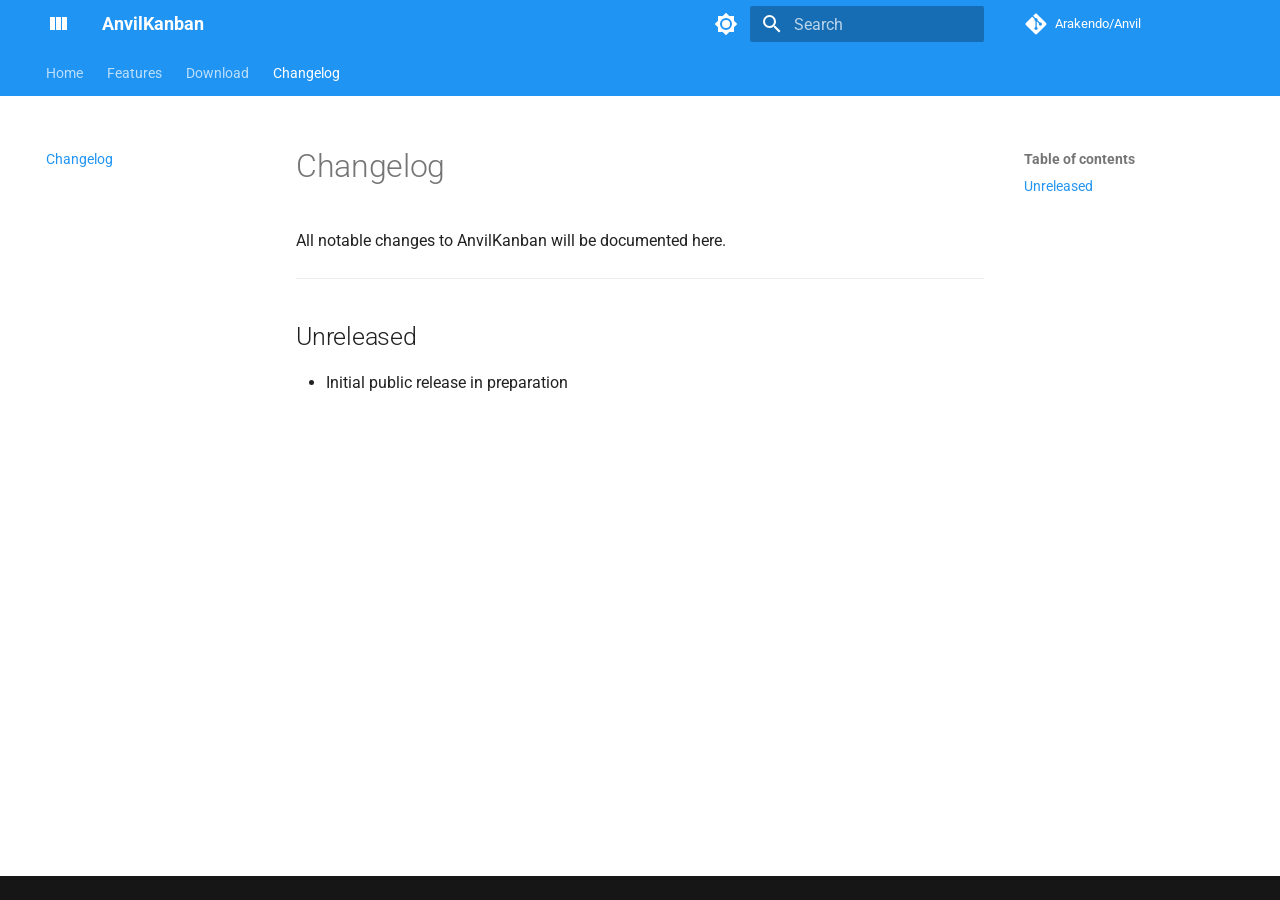
==== commit 03fb2b63: "Deployed 129ae28 with MkDocs version: 1.6.1" ====
--- a/changelog/index.html
+++ b/changelog/index.html
@@ -195,6 +195,18 @@
       
     
     
+      <div class="md-header__source">
+        <a href="https://github.com/Arakendo/Anvil" title="Go to repository" class="md-source" data-md-component="source">
+  <div class="md-source__icon md-icon">
+    
+    <svg xmlns="http://www.w3.org/2000/svg" viewBox="0 0 448 512"><!--! Font Awesome Free 7.1.0 by @fontawesome - https://fontawesome.com License - https://fontawesome.com/license/free (Icons: CC BY 4.0, Fonts: SIL OFL 1.1, Code: MIT License) Copyright 2025 Fonticons, Inc.--><path d="M439.6 236.1 244 40.5c-5.4-5.5-12.8-8.5-20.4-8.5s-15 3-20.4 8.4L162.5 81l51.5 51.5c27.1-9.1 52.7 16.8 43.4 43.7l49.7 49.7c34.2-11.8 61.2 31 35.5 56.7-26.5 26.5-70.2-2.9-56-37.3L240.3 199v121.9c25.3 12.5 22.3 41.8 9.1 55-6.4 6.4-15.2 10.1-24.3 10.1s-17.8-3.6-24.3-10.1c-17.6-17.6-11.1-46.9 11.2-56v-123c-20.8-8.5-24.6-30.7-18.6-45L142.6 101 8.5 235.1C3 240.6 0 247.9 0 255.5s3 15 8.5 20.4l195.6 195.7c5.4 5.4 12.7 8.4 20.4 8.4s15-3 20.4-8.4l194.7-194.7c5.4-5.4 8.4-12.8 8.4-20.4s-3-15-8.4-20.4"/></svg>
+  </div>
+  <div class="md-source__repository">
+    Arakendo/Anvil
+  </div>
+</a>
+      </div>
+    
   </nav>
   
 </header>
@@ -317,6 +329,18 @@
     </a>
     AnvilKanban
   </label>
+  
+    <div class="md-nav__source">
+      <a href="https://github.com/Arakendo/Anvil" title="Go to repository" class="md-source" data-md-component="source">
+  <div class="md-source__icon md-icon">
+    
+    <svg xmlns="http://www.w3.org/2000/svg" viewBox="0 0 448 512"><!--! Font Awesome Free 7.1.0 by @fontawesome - https://fontawesome.com License - https://fontawesome.com/license/free (Icons: CC BY 4.0, Fonts: SIL OFL 1.1, Code: MIT License) Copyright 2025 Fonticons, Inc.--><path d="M439.6 236.1 244 40.5c-5.4-5.5-12.8-8.5-20.4-8.5s-15 3-20.4 8.4L162.5 81l51.5 51.5c27.1-9.1 52.7 16.8 43.4 43.7l49.7 49.7c34.2-11.8 61.2 31 35.5 56.7-26.5 26.5-70.2-2.9-56-37.3L240.3 199v121.9c25.3 12.5 22.3 41.8 9.1 55-6.4 6.4-15.2 10.1-24.3 10.1s-17.8-3.6-24.3-10.1c-17.6-17.6-11.1-46.9 11.2-56v-123c-20.8-8.5-24.6-30.7-18.6-45L142.6 101 8.5 235.1C3 240.6 0 247.9 0 255.5s3 15 8.5 20.4l195.6 195.7c5.4 5.4 12.7 8.4 20.4 8.4s15-3 20.4-8.4l194.7-194.7c5.4-5.4 8.4-12.8 8.4-20.4s-3-15-8.4-20.4"/></svg>
+  </div>
+  <div class="md-source__repository">
+    Arakendo/Anvil
+  </div>
+</a>
+    </div>
   
   <ul class="md-nav__list" data-md-scrollfix>
     
@@ -539,6 +563,9 @@
                   
 
 
+  
+  
+
 
 <h1 id="changelog">Changelog</h1>
 <p>All notable changes to AnvilKanban will be documented here.</p>
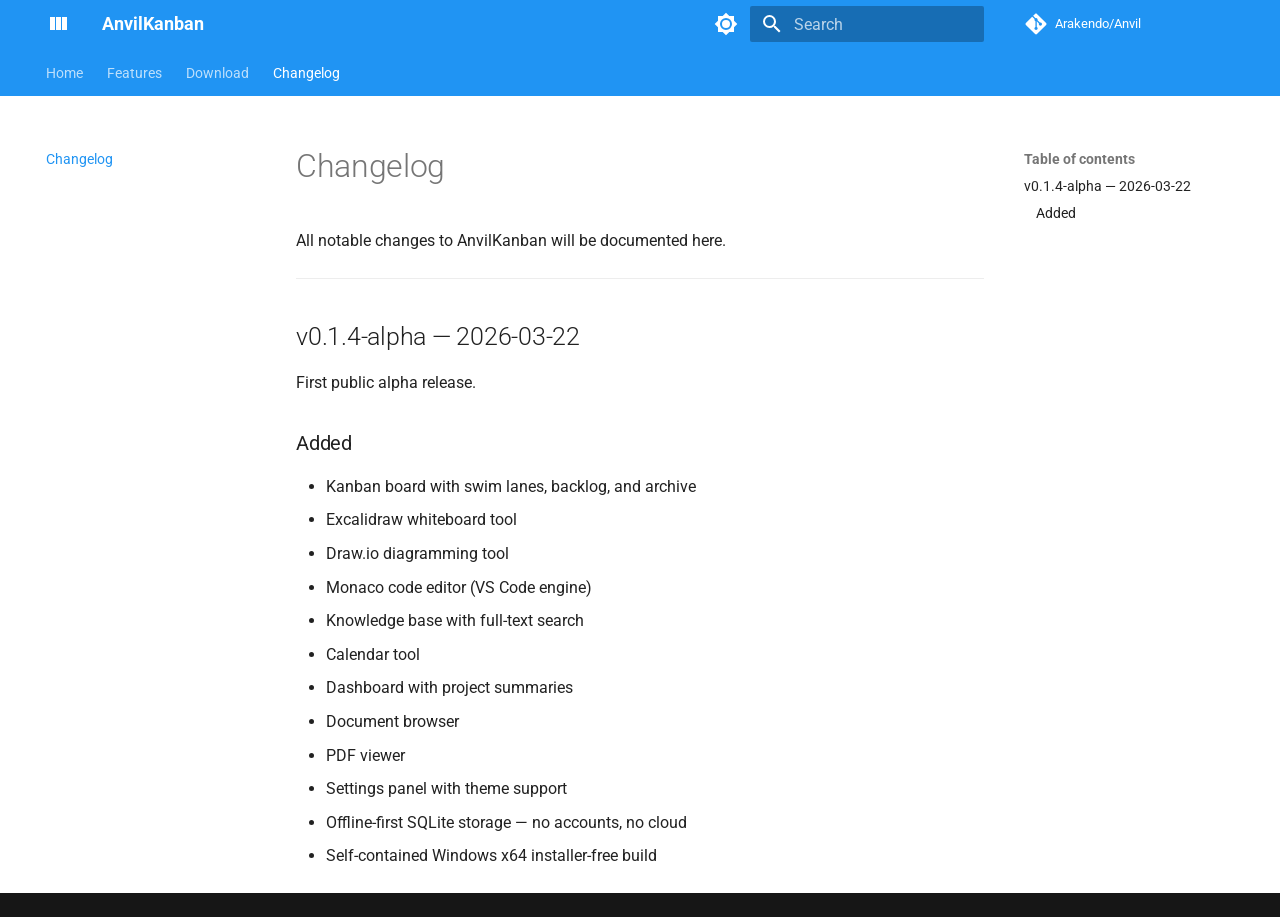
==== commit 4bca71d6: "Deployed 129ae28 with MkDocs version: 1.6.1" ====
--- a/changelog/index.html
+++ b/changelog/index.html
@@ -492,13 +492,30 @@
     <ul class="md-nav__list" data-md-component="toc" data-md-scrollfix>
       
         <li class="md-nav__item">
-  <a href="#unreleased" class="md-nav__link">
+  <a href="#v014-alpha-2026-03-22" class="md-nav__link">
     <span class="md-ellipsis">
       
-        Unreleased
+        v0.1.4-alpha — 2026-03-22
       
     </span>
   </a>
+  
+    <nav class="md-nav" aria-label="v0.1.4-alpha — 2026-03-22">
+      <ul class="md-nav__list">
+        
+          <li class="md-nav__item">
+  <a href="#added" class="md-nav__link">
+    <span class="md-ellipsis">
+      
+        Added
+      
+    </span>
+  </a>
+  
+</li>
+        
+      </ul>
+    </nav>
   
 </li>
       
@@ -537,13 +554,30 @@
     <ul class="md-nav__list" data-md-component="toc" data-md-scrollfix>
       
         <li class="md-nav__item">
-  <a href="#unreleased" class="md-nav__link">
+  <a href="#v014-alpha-2026-03-22" class="md-nav__link">
     <span class="md-ellipsis">
       
-        Unreleased
+        v0.1.4-alpha — 2026-03-22
       
     </span>
   </a>
+  
+    <nav class="md-nav" aria-label="v0.1.4-alpha — 2026-03-22">
+      <ul class="md-nav__list">
+        
+          <li class="md-nav__item">
+  <a href="#added" class="md-nav__link">
+    <span class="md-ellipsis">
+      
+        Added
+      
+    </span>
+  </a>
+  
+</li>
+        
+      </ul>
+    </nav>
   
 </li>
       
@@ -570,9 +604,22 @@
 <h1 id="changelog">Changelog</h1>
 <p>All notable changes to AnvilKanban will be documented here.</p>
 <hr />
-<h2 id="unreleased">Unreleased</h2>
+<h2 id="v014-alpha-2026-03-22">v0.1.4-alpha — 2026-03-22</h2>
+<p>First public alpha release.</p>
+<h3 id="added">Added</h3>
 <ul>
-<li>Initial public release in preparation</li>
+<li>Kanban board with swim lanes, backlog, and archive</li>
+<li>Excalidraw whiteboard tool</li>
+<li>Draw.io diagramming tool</li>
+<li>Monaco code editor (VS Code engine)</li>
+<li>Knowledge base with full-text search</li>
+<li>Calendar tool</li>
+<li>Dashboard with project summaries</li>
+<li>Document browser</li>
+<li>PDF viewer</li>
+<li>Settings panel with theme support</li>
+<li>Offline-first SQLite storage — no accounts, no cloud</li>
+<li>Self-contained Windows x64 installer-free build</li>
 </ul>
 
 
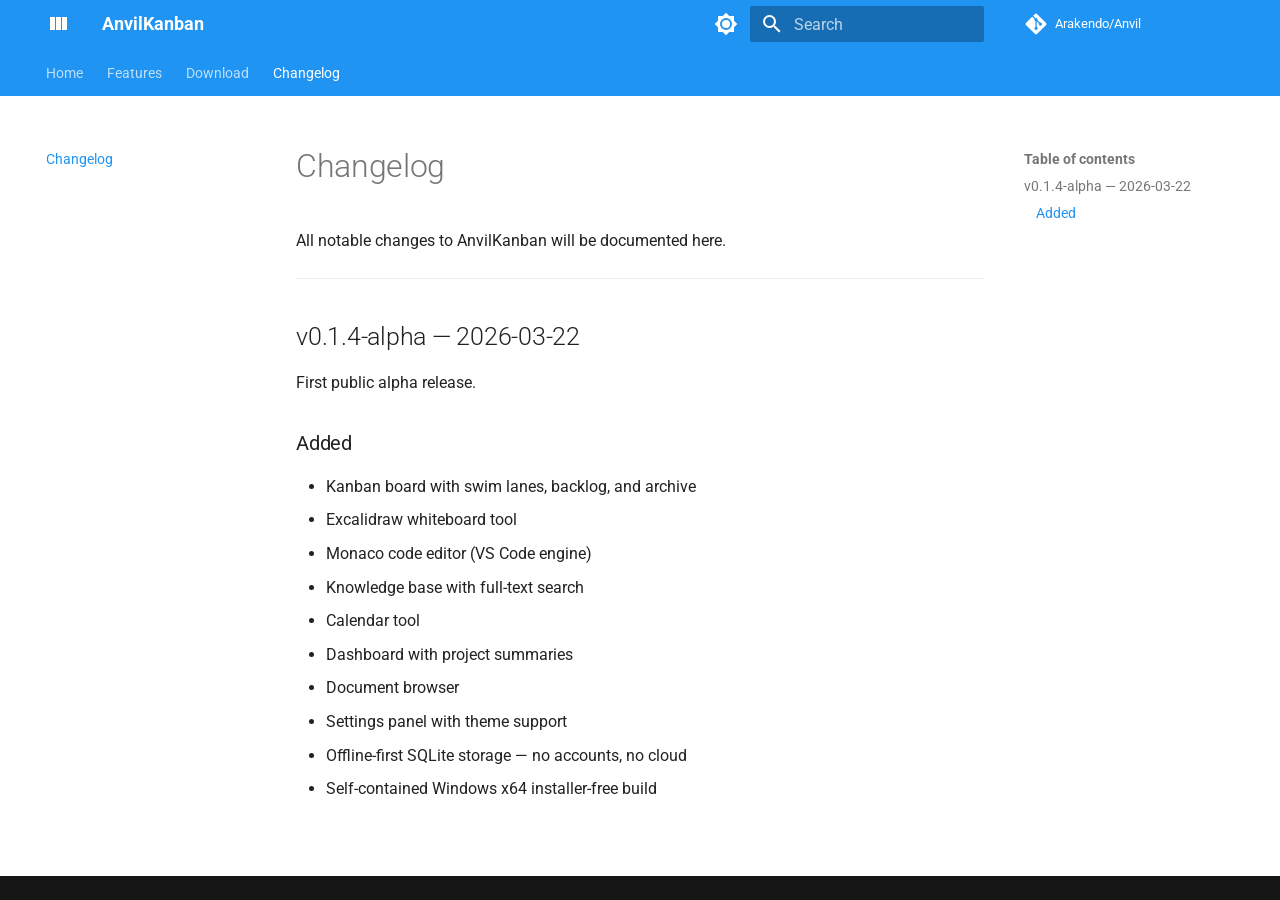
==== commit 8a046c78: "Deployed 129ae28 with MkDocs version: 1.6.1" ====
--- a/changelog/index.html
+++ b/changelog/index.html
@@ -610,13 +610,11 @@
 <ul>
 <li>Kanban board with swim lanes, backlog, and archive</li>
 <li>Excalidraw whiteboard tool</li>
-<li>Draw.io diagramming tool</li>
 <li>Monaco code editor (VS Code engine)</li>
 <li>Knowledge base with full-text search</li>
 <li>Calendar tool</li>
 <li>Dashboard with project summaries</li>
 <li>Document browser</li>
-<li>PDF viewer</li>
 <li>Settings panel with theme support</li>
 <li>Offline-first SQLite storage — no accounts, no cloud</li>
 <li>Self-contained Windows x64 installer-free build</li>
